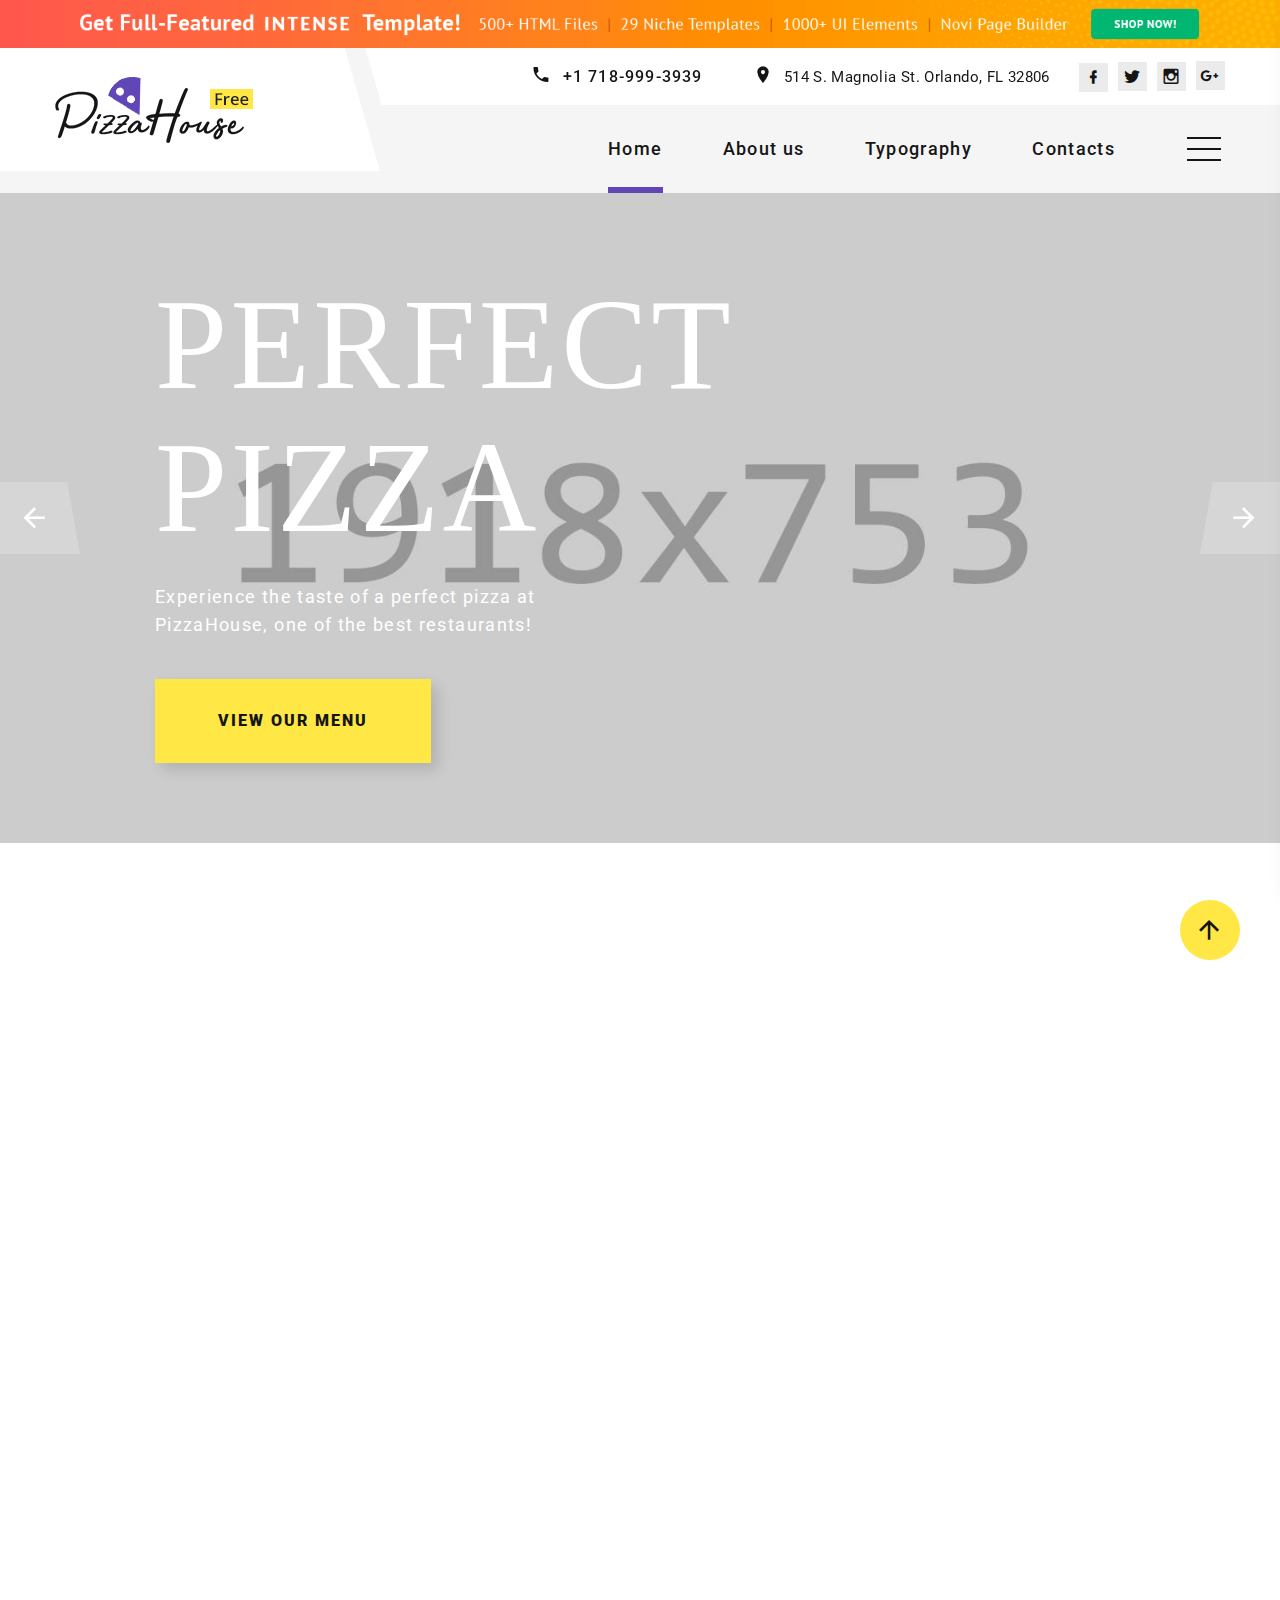
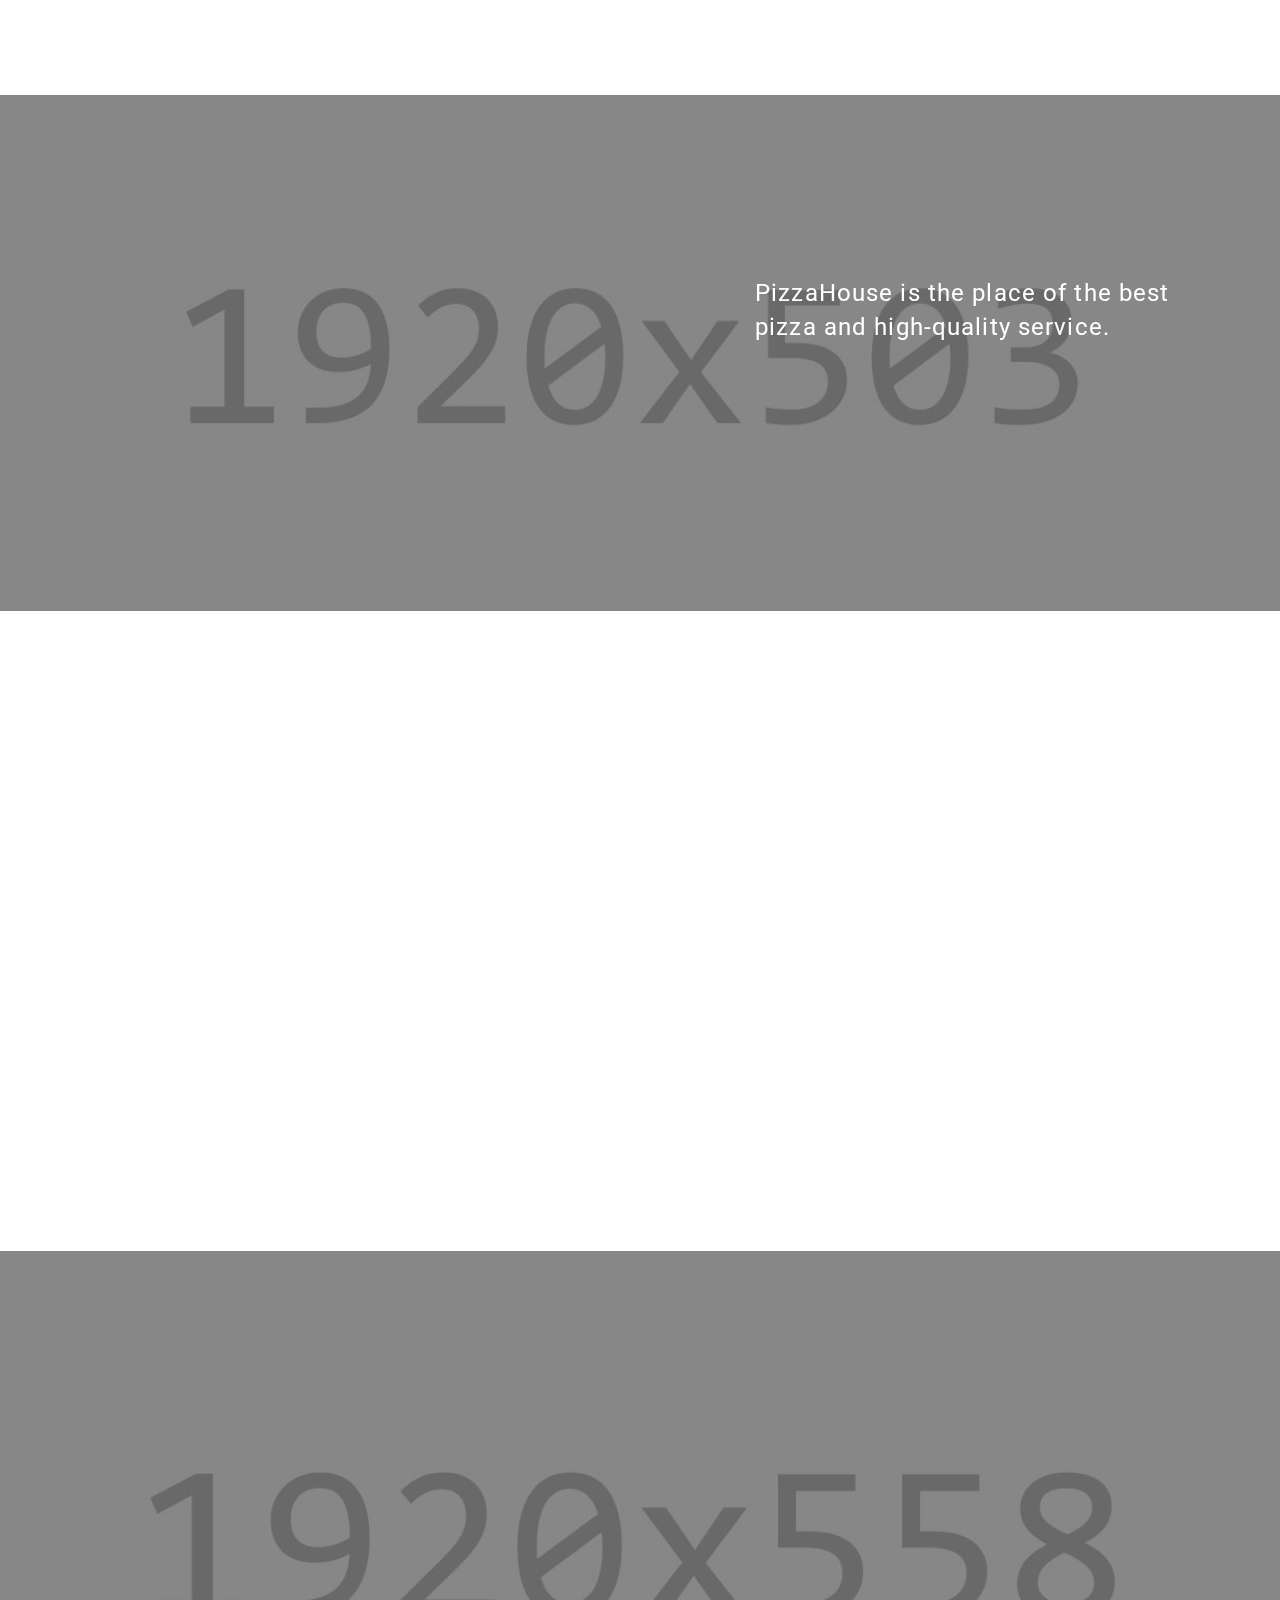
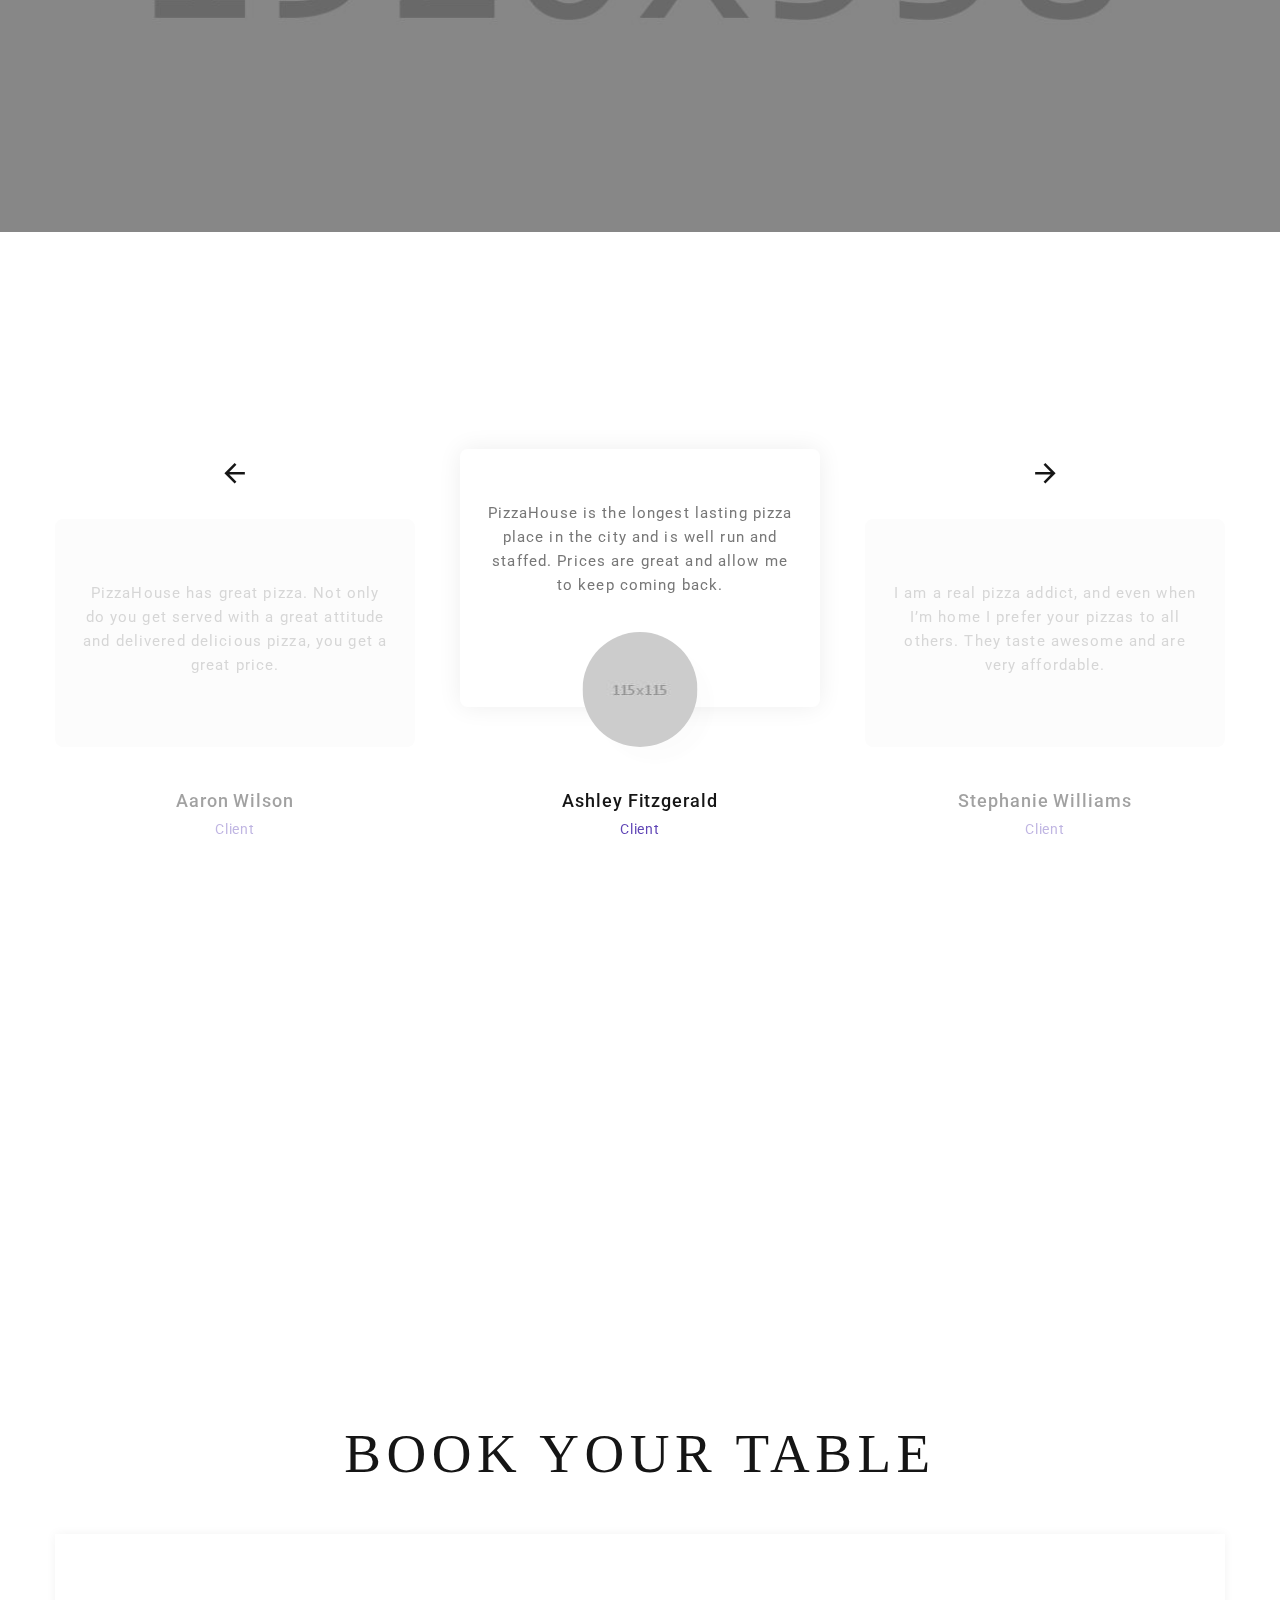
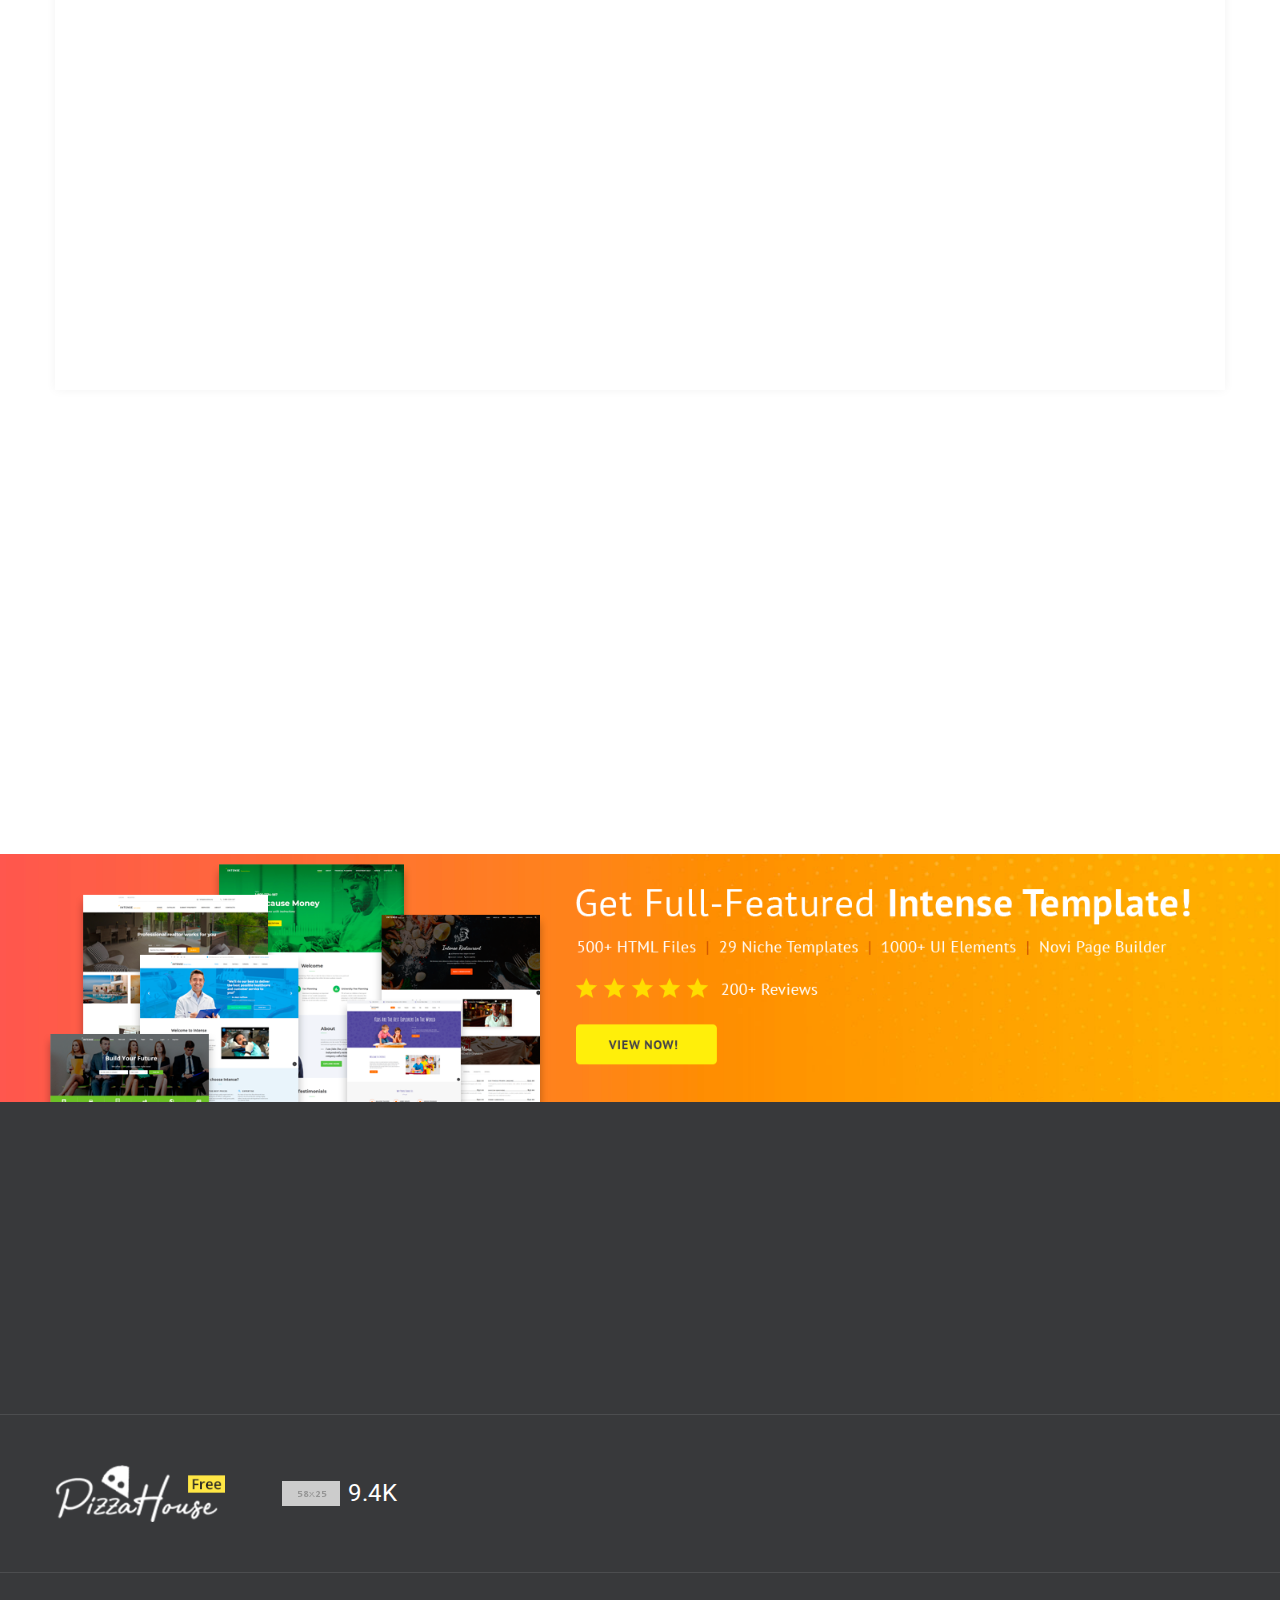
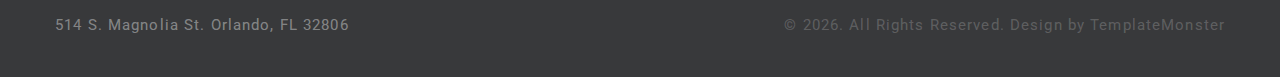
==== index.html @ 94fabd58 "first commit" ====
<!DOCTYPE html>
<html class="wide wow-animation" lang="en">
  <head>
    <title>Home</title>
    <meta name="format-detection" content="telephone=no">
    <meta name="viewport" content="width=device-width, height=device-height, initial-scale=1.0, maximum-scale=1.0, user-scalable=0">
    <meta http-equiv="X-UA-Compatible" content="IE=edge">
    <meta charset="utf-8">
    <link rel="icon" href="images/favicon.ico" type="image/x-icon">
    <!-- Stylesheets-->
    <link rel="stylesheet" type="text/css" href="//fonts.googleapis.com/css?family=Roboto:100,300,300i,400,500,600,700,900%7CRaleway:500">
    <link rel="stylesheet" href="css/bootstrap.css">
    <link rel="stylesheet" href="css/fonts.css">
    <link rel="stylesheet" href="css/style.css">
    <!--[if lt IE 10]>
    <div style="background: #212121; padding: 10px 0; box-shadow: 3px 3px 5px 0 rgba(0,0,0,.3); clear: both; text-align:center; position: relative; z-index:1;"><a href="http://windows.microsoft.com/en-US/internet-explorer/"><img src="images/ie8-panel/warning_bar_0000_us.jpg" border="0" height="42" width="820" alt="You are using an outdated browser. For a faster, safer browsing experience, upgrade for free today."></a></div>
    <script src="js/html5shiv.min.js"></script>
    <![endif]-->
  </head>
  <body>
    <div class="preloader">
      <div class="wrapper-triangle">
        <div class="pen">
          <div class="line-triangle">
            <div class="triangle"></div>
            <div class="triangle"></div>
            <div class="triangle"></div>
            <div class="triangle"></div>
            <div class="triangle"></div>
            <div class="triangle"></div>
            <div class="triangle"></div>
          </div>
          <div class="line-triangle">
            <div class="triangle"></div>
            <div class="triangle"></div>
            <div class="triangle"></div>
            <div class="triangle"></div>
            <div class="triangle"></div>
            <div class="triangle"></div>
            <div class="triangle"></div>
          </div>
          <div class="line-triangle">
            <div class="triangle"></div>
            <div class="triangle"></div>
            <div class="triangle"></div>
            <div class="triangle"></div>
            <div class="triangle"></div>
            <div class="triangle"></div>
            <div class="triangle"></div>
          </div>
        </div>
      </div>
    </div>
    <div class="page">
      <!-- Top Banner--><a class="section section-banner text-center d-none d-xl-block" href="https://www.templatemonster.com/intense-multipurpose-html-template.html" style="background-image: url(images/banner/background-04-1920x60.jpg); background-image: -webkit-image-set( url(images/banner/background-04-1920x60.jpg) 1x, url(images/banner/background-04-3840x120.jpg) 2x )"><img src="images/banner/foreground-04-1600x60.png" srcset="images/banner/foreground-04-1600x60.png 1x, images/banner/foreground-04-3200x120.png 2x" alt="" width="1600" height="310"></a>
      <!-- Page Header-->
      <header class="section page-header">
        <!-- RD Navbar-->
        <div class="rd-navbar-wrap">
          <nav class="rd-navbar rd-navbar-modern" data-layout="rd-navbar-fixed" data-sm-layout="rd-navbar-fixed" data-md-layout="rd-navbar-fixed" data-md-device-layout="rd-navbar-fixed" data-lg-layout="rd-navbar-static" data-lg-device-layout="rd-navbar-fixed" data-xl-layout="rd-navbar-static" data-xl-device-layout="rd-navbar-static" data-xxl-layout="rd-navbar-static" data-xxl-device-layout="rd-navbar-static" data-lg-stick-up-offset="56px" data-xl-stick-up-offset="56px" data-xxl-stick-up-offset="56px" data-lg-stick-up="true" data-xl-stick-up="true" data-xxl-stick-up="true">
            <div class="rd-navbar-inner-outer">
              <div class="rd-navbar-inner">
                <!-- RD Navbar Panel-->
                <div class="rd-navbar-panel">
                  <!-- RD Navbar Toggle-->
                  <button class="rd-navbar-toggle" data-rd-navbar-toggle=".rd-navbar-nav-wrap"><span></span></button>
                  <!-- RD Navbar Brand-->
                  <div class="rd-navbar-brand"><a class="brand" href="index.html"><img class="brand-logo-dark" src="images/logo-198x66.png" alt="" width="198" height="66"/></a></div>
                </div>
                <div class="rd-navbar-right rd-navbar-nav-wrap">
                  <div class="rd-navbar-aside">
                    <ul class="rd-navbar-contacts-2">
                      <li>
                        <div class="unit unit-spacing-xs">
                          <div class="unit-left"><span class="icon mdi mdi-phone"></span></div>
                          <div class="unit-body"><a class="phone" href="tel:#">+1 718-999-3939</a></div>
                        </div>
                      </li>
                      <li>
                        <div class="unit unit-spacing-xs">
                          <div class="unit-left"><span class="icon mdi mdi-map-marker"></span></div>
                          <div class="unit-body"><a class="address" href="#">514 S. Magnolia St. Orlando, FL 32806</a></div>
                        </div>
                      </li>
                    </ul>
                    <ul class="list-share-2">
                      <li><a class="icon mdi mdi-facebook" href="#"></a></li>
                      <li><a class="icon mdi mdi-twitter" href="#"></a></li>
                      <li><a class="icon mdi mdi-instagram" href="#"></a></li>
                      <li><a class="icon mdi mdi-google-plus" href="#"></a></li>
                    </ul>
                  </div>
                  <div class="rd-navbar-main">
                    <!-- RD Navbar Nav-->
                    <ul class="rd-navbar-nav">
                      <li class="rd-nav-item active"><a class="rd-nav-link" href="index.html">Home</a>
                      </li>
                      <li class="rd-nav-item"><a class="rd-nav-link" href="about-us.html">About us</a>
                      </li>
                      <li class="rd-nav-item"><a class="rd-nav-link" href="typography.html">Typography</a>
                      </li>
                      <li class="rd-nav-item"><a class="rd-nav-link" href="contacts.html">Contacts</a>
                      </li>
                    </ul>
                  </div>
                </div>
                <div class="rd-navbar-project-hamburger rd-navbar-project-hamburger-open rd-navbar-fixed-element-1" data-multitoggle=".rd-navbar-inner" data-multitoggle-blur=".rd-navbar-wrap" data-multitoggle-isolate="data-multitoggle-isolate">
                  <div class="project-hamburger"><span class="project-hamburger-arrow"></span><span class="project-hamburger-arrow"></span><span class="project-hamburger-arrow"></span>
                  </div>
                </div>
                <div class="rd-navbar-project">
                  <div class="rd-navbar-project-header">
                    <h5 class="rd-navbar-project-title">Gallery</h5>
                    <div class="rd-navbar-project-hamburger rd-navbar-project-hamburger-close" data-multitoggle=".rd-navbar-inner" data-multitoggle-blur=".rd-navbar-wrap" data-multitoggle-isolate="data-multitoggle-isolate">
                      <div class="project-close"><span></span><span></span></div>
                    </div>
                  </div>
                  <div class="rd-navbar-project-content rd-navbar-content">
                    <div>
                      <div class="row gutters-20" data-lightgallery="group">
                        <div class="col-6">
                          <!-- Thumbnail Creative-->
                          <article class="thumbnail thumbnail-creative"><a href="images/project-1-1200x800-original.jpg" data-lightgallery="item">
                              <div class="thumbnail-creative-figure"><img src="images/project-1-195x164.jpg" alt="" width="195" height="164"/>
                              </div>
                              <div class="thumbnail-creative-caption"><span class="icon thumbnail-creative-icon linearicons-magnifier"></span></div></a></article>
                        </div>
                        <div class="col-6">
                          <!-- Thumbnail Creative-->
                          <article class="thumbnail thumbnail-creative"><a href="images/project-2-1200x800-original.jpg" data-lightgallery="item">
                              <div class="thumbnail-creative-figure"><img src="images/project-2-195x164.jpg" alt="" width="195" height="164"/>
                              </div>
                              <div class="thumbnail-creative-caption"><span class="icon thumbnail-creative-icon linearicons-magnifier"></span></div></a></article>
                        </div>
                        <div class="col-6">
                          <!-- Thumbnail Creative-->
                          <article class="thumbnail thumbnail-creative"><a href="images/project-3-1200x800-original.jpg" data-lightgallery="item">
                              <div class="thumbnail-creative-figure"><img src="images/project-3-195x164.jpg" alt="" width="195" height="164"/>
                              </div>
                              <div class="thumbnail-creative-caption"><span class="icon thumbnail-creative-icon linearicons-magnifier"></span></div></a></article>
                        </div>
                        <div class="col-6">
                          <!-- Thumbnail Creative-->
                          <article class="thumbnail thumbnail-creative"><a href="images/project-4-1200x800-original.jpg" data-lightgallery="item">
                              <div class="thumbnail-creative-figure"><img src="images/project-4-195x164.jpg" alt="" width="195" height="164"/>
                              </div>
                              <div class="thumbnail-creative-caption"><span class="icon thumbnail-creative-icon linearicons-magnifier"></span></div></a></article>
                        </div>
                        <div class="col-6">
                          <!-- Thumbnail Creative-->
                          <article class="thumbnail thumbnail-creative"><a href="images/project-5-1200x800-original.jpg" data-lightgallery="item">
                              <div class="thumbnail-creative-figure"><img src="images/project-5-195x164.jpg" alt="" width="195" height="164"/>
                              </div>
                              <div class="thumbnail-creative-caption"><span class="icon thumbnail-creative-icon linearicons-magnifier"></span></div></a></article>
                        </div>
                        <div class="col-6">
                          <!-- Thumbnail Creative-->
                          <article class="thumbnail thumbnail-creative"><a href="images/project-6-1200x800-original.jpg" data-lightgallery="item">
                              <div class="thumbnail-creative-figure"><img src="images/project-6-195x164.jpg" alt="" width="195" height="164"/>
                              </div>
                              <div class="thumbnail-creative-caption"><span class="icon thumbnail-creative-icon linearicons-magnifier"></span></div></a></article>
                        </div>
                      </div>
                    </div>
                  </div>
                </div>
              </div>
            </div>
          </nav>
        </div>
      </header>
      <!-- Swiper-->
      <section class="section swiper-container swiper-slider swiper-slider-2 swiper-slider-3" data-loop="true" data-autoplay="5000" data-simulate-touch="false" data-slide-effect="fade">
        <div class="swiper-wrapper text-sm-left">
          <div class="swiper-slide context-dark" data-slide-bg="images/slide-1-1920x753.jpg">
            <div class="swiper-slide-caption section-md">
              <div class="container">
                <div class="row">
                  <div class="col-sm-9 col-md-8 col-lg-7 col-xl-7 offset-lg-1 offset-xxl-0">
                    <h1 class="oh swiper-title"><span class="d-inline-block" data-caption-animate="slideInUp" data-caption-delay="0">Perfect pizza</span></h1>
                    <p class="big swiper-text" data-caption-animate="fadeInLeft" data-caption-delay="300">Experience the taste of a perfect pizza at PizzaHouse, one of the best restaurants!</p><a class="button button-lg button-primary button-winona button-shadow-2" href="#" data-caption-animate="fadeInUp" data-caption-delay="300">View our menu</a>
                  </div>
                </div>
              </div>
            </div>
          </div>
          <div class="swiper-slide context-dark" data-slide-bg="images/slide-2-1920x753.jpg">
            <div class="swiper-slide-caption section-md">
              <div class="container">
                <div class="row">
                  <div class="col-sm-8 col-lg-7 offset-lg-1 offset-xxl-0">
                    <h1 class="oh swiper-title"><span class="d-inline-block" data-caption-animate="slideInDown" data-caption-delay="0">Quality ingredients</span></h1>
                    <p class="big swiper-text" data-caption-animate="fadeInRight" data-caption-delay="300">We use only the best ingredients to make one-of-a-kind pizzas for our customers.</p>
                    <div class="button-wrap oh"><a class="button button-lg button-primary button-winona button-shadow-2" href="#" data-caption-animate="slideInUp" data-caption-delay="0">View our menu</a></div>
                  </div>
                </div>
              </div>
            </div>
          </div>
        </div>
        <!-- Swiper Pagination-->
        <div class="swiper-pagination" data-bullet-custom="true"></div>
        <!-- Swiper Navigation-->
        <div class="swiper-button-prev">
          <div class="preview">
            <div class="preview__img"></div>
          </div>
          <div class="swiper-button-arrow"></div>
        </div>
        <div class="swiper-button-next">
          <div class="swiper-button-arrow"></div>
          <div class="preview">
            <div class="preview__img"></div>
          </div>
        </div>
      </section>
      <!-- What We Offer-->
      <section class="section section-md bg-default">
        <div class="container">
          <h3 class="oh-desktop"><span class="d-inline-block wow slideInDown">Our Menu</span></h3>
          <div class="row row-md row-30">
            <div class="col-sm-6 col-lg-4">
              <div class="oh-desktop">
                <!-- Services Terri-->
                <article class="services-terri wow slideInUp">
                  <div class="services-terri-figure"><img src="images/menu-1-370x278.jpg" alt="" width="370" height="278"/>
                  </div>
                  <div class="services-terri-caption"><span class="services-terri-icon linearicons-leaf"></span>
                    <h5 class="services-terri-title"><a href="#">Salads</a></h5>
                  </div>
                </article>
              </div>
            </div>
            <div class="col-sm-6 col-lg-4">
              <div class="oh-desktop">
                <!-- Services Terri-->
                <article class="services-terri wow slideInDown">
                  <div class="services-terri-figure"><img src="images/menu-2-370x278.jpg" alt="" width="370" height="278"/>
                  </div>
                  <div class="services-terri-caption"><span class="services-terri-icon linearicons-pizza"></span>
                    <h5 class="services-terri-title"><a href="#">Pizzas</a></h5>
                  </div>
                </article>
              </div>
            </div>
            <div class="col-sm-6 col-lg-4">
              <div class="oh-desktop">
                <!-- Services Terri-->
                <article class="services-terri wow slideInUp">
                  <div class="services-terri-figure"><img src="images/menu-3-370x278.jpg" alt="" width="370" height="278"/>
                  </div>
                  <div class="services-terri-caption"><span class="services-terri-icon linearicons-hamburger"></span>
                    <h5 class="services-terri-title"><a href="#">Burgers</a></h5>
                  </div>
                </article>
              </div>
            </div>
            <div class="col-sm-6 col-lg-4">
              <div class="oh-desktop">
                <!-- Services Terri-->
                <article class="services-terri wow slideInDown">
                  <div class="services-terri-figure"><img src="images/menu-4-370x278.jpg" alt="" width="370" height="278"/>
                  </div>
                  <div class="services-terri-caption"><span class="services-terri-icon linearicons-ice-cream"></span>
                    <h5 class="services-terri-title"><a href="#">Desserts</a></h5>
                  </div>
                </article>
              </div>
            </div>
            <div class="col-sm-6 col-lg-4">
              <div class="oh-desktop">
                <!-- Services Terri-->
                <article class="services-terri wow slideInUp">
                  <div class="services-terri-figure"><img src="images/menu-5-370x278.jpg" alt="" width="370" height="278"/>
                  </div>
                  <div class="services-terri-caption"><span class="services-terri-icon linearicons-coffee-cup"></span>
                    <h5 class="services-terri-title"><a href="#">Drinks</a></h5>
                  </div>
                </article>
              </div>
            </div>
            <div class="col-sm-6 col-lg-4">
              <div class="oh-desktop">
                <!-- Services Terri-->
                <article class="services-terri wow slideInDown">
                  <div class="services-terri-figure"><img src="images/menu-6-370x278.jpg" alt="" width="370" height="278"/>
                  </div>
                  <div class="services-terri-caption"><span class="services-terri-icon linearicons-steak"></span>
                    <h5 class="services-terri-title"><a href="#">Seafood</a></h5>
                  </div>
                </article>
              </div>
            </div>
          </div>
        </div>
      </section>

      <!-- Section CTA-->
      <section class="primary-overlay section parallax-container" data-parallax-img="images/bg-3.jpg">
        <div class="parallax-content section-xl context-dark text-md-left">
          <div class="container">
            <div class="row justify-content-end">
              <div class="col-sm-8 col-md-7 col-lg-5">
                <div class="cta-modern">
                  <h3 class="cta-modern-title wow fadeInRight">Best atmosphere</h3>
                  <p class="lead">PizzaHouse is the place of the best pizza and high-quality service.</p>
                  <p class="cta-modern-text oh-desktop" data-wow-delay=".1s"><span class="cta-modern-decor wow slideInLeft"></span><span class="d-inline-block wow slideInDown">Ben Smith, Founder</span></p><a class="button button-md button-secondary-2 button-winona wow fadeInUp" href="#" data-wow-delay=".2s">View Our Services</a>
                </div>
              </div>
            </div>
          </div>
        </div>
      </section>

      <!-- Our Shop-->
      <section class="section section-lg bg-default">
        <div class="container">
          <h3 class="oh-desktop"><span class="d-inline-block wow slideInUp">Selected Pizzas</span></h3>
          <div class="row row-lg row-30">
            <div class="col-sm-6 col-lg-4 col-xl-3">
              <!-- Product-->
              <article class="product wow fadeInLeft" data-wow-delay=".15s">
                <div class="product-figure"><img src="images/product-1-161x162.png" alt="" width="161" height="162"/>
                </div>
                <div class="product-rating"><span class="mdi mdi-star"></span><span class="mdi mdi-star"></span><span class="mdi mdi-star"></span><span class="mdi mdi-star"></span><span class="mdi mdi-star text-gray-13"></span>
                </div>
                <h6 class="product-title">Margherita Pizza</h6>
                <div class="product-price-wrap">
                  <div class="product-price">$24.00</div>
                </div>
                <div class="product-button">
                  <div class="button-wrap"><a class="button button-xs button-primary button-winona" href="#">Add to cart</a></div>
                  <div class="button-wrap"><a class="button button-xs button-secondary button-winona" href="#">View Product</a></div>
                </div>
              </article>
            </div>
            <div class="col-sm-6 col-lg-4 col-xl-3">
              <!-- Product-->
              <article class="product wow fadeInLeft" data-wow-delay=".1s">
                <div class="product-figure"><img src="images/product-2-161x162.png" alt="" width="161" height="162"/>
                </div>
                <div class="product-rating"><span class="mdi mdi-star"></span><span class="mdi mdi-star"></span><span class="mdi mdi-star"></span><span class="mdi mdi-star"></span><span class="mdi mdi-star"></span>
                </div>
                <h6 class="product-title">Mushroom Pizza</h6>
                <div class="product-price-wrap">
                  <div class="product-price">$24.00</div>
                </div>
                <div class="product-button">
                  <div class="button-wrap"><a class="button button-xs button-primary button-winona" href="#">Add to cart</a></div>
                  <div class="button-wrap"><a class="button button-xs button-secondary button-winona" href="#">View Product</a></div>
                </div><span class="product-badge product-badge-new">New</span>
              </article>
            </div>
            <div class="col-sm-6 col-lg-4 col-xl-3">
              <!-- Product-->
              <article class="product wow fadeInLeft" data-wow-delay=".05s">
                <div class="product-figure"><img src="images/product-3-161x162.png" alt="" width="161" height="162"/>
                </div>
                <div class="product-rating"><span class="mdi mdi-star"></span><span class="mdi mdi-star"></span><span class="mdi mdi-star"></span><span class="mdi mdi-star"></span><span class="mdi mdi-star text-gray-13"></span>
                </div>
                <h6 class="product-title">Hawaiian Pizza</h6>
                <div class="product-price-wrap">
                  <div class="product-price">$24.00</div>
                </div>
                <div class="product-button">
                  <div class="button-wrap"><a class="button button-xs button-primary button-winona" href="#">Add to cart</a></div>
                  <div class="button-wrap"><a class="button button-xs button-secondary button-winona" href="#">View Product</a></div>
                </div>
              </article>
            </div>
            <div class="col-sm-6 col-lg-4 col-xl-3">
              <!-- Product-->
              <article class="product wow fadeInLeft">
                <div class="product-figure"><img src="images/product-4-161x162.png" alt="" width="161" height="162"/>
                </div>
                <div class="product-rating"><span class="mdi mdi-star"></span><span class="mdi mdi-star"></span><span class="mdi mdi-star"></span><span class="mdi mdi-star"></span><span class="mdi mdi-star"></span>
                </div>
                <h6 class="product-title">Pesto Pizza</h6>
                <div class="product-price-wrap">
                  <div class="product-price product-price-old">$40.00</div>
                  <div class="product-price">$24.00</div>
                </div>
                <div class="product-button">
                  <div class="button-wrap"><a class="button button-xs button-primary button-winona" href="#">Add to cart</a></div>
                  <div class="button-wrap"><a class="button button-xs button-secondary button-winona" href="#">View Product</a></div>
                </div><span class="product-badge product-badge-sale">Sale</span>
              </article>
            </div>
          </div>
        </div>
      </section>

      <!-- Section CTA-->
      <section class="primary-overlay section parallax-container" data-parallax-img="images/bg-4.jpg">
        <div class="parallax-content section-xxl context-dark text-md-left">
          <div class="container">
            <div class="row justify-content-end">
              <div class="col-sm-9 col-md-7 col-lg-5">
                <div class="cta-modern">
                  <h3 class="cta-modern-title cta-modern-title-2 oh-desktop"><span class="d-inline-block wow fadeInLeft">-30% on all salads & drinks</span></h3>
                  <p class="cta-modern-text cta-modern-text-2 oh-desktop" data-wow-delay=".1s"><span class="cta-modern-decor cta-modern-decor-2 wow slideInLeft"></span><span class="d-inline-block wow slideInUp">Taste some of the best PizzaHouse salads!</span></p><a class="button button-lg button-secondary button-winona wow fadeInRight" href="contacts.html" data-wow-delay=".2s">contact us</a>
                </div>
              </div>
            </div>
          </div>
        </div>
      </section>

      <!-- What We Offer-->
      <section class="section section-xl bg-default">
        <div class="container">
          <h3 class="wow fadeInLeft">What People Say</h3>
        </div>
        <div class="container container-style-1">
          <div class="owl-carousel owl-style-12" data-items="1" data-sm-items="2" data-lg-items="3" data-margin="30" data-xl-margin="45" data-autoplay="true" data-nav="true" data-center="true" data-smart-speed="400">
            <!-- Quote Tara-->
            <article class="quote-tara">
              <div class="quote-tara-caption">
                <div class="quote-tara-text">
                  <p class="q">PizzaHouse is the longest lasting pizza place in the city and is well run and staffed. Prices are great and allow me to keep coming back.</p>
                </div>
                <div class="quote-tara-figure"><img src="images/user-6-115x115.jpg" alt="" width="115" height="115"/>
                </div>
              </div>
              <h6 class="quote-tara-author">Ashley Fitzgerald</h6>
              <div class="quote-tara-status">Client</div>
            </article>
            <!-- Quote Tara-->
            <article class="quote-tara">
              <div class="quote-tara-caption">
                <div class="quote-tara-text">
                  <p class="q">I am a real pizza addict, and even when I’m home I prefer your pizzas to all others. They taste awesome and are very affordable.</p>
                </div>
                <div class="quote-tara-figure"><img src="images/user-8-115x115.jpg" alt="" width="115" height="115"/>
                </div>
              </div>
              <h6 class="quote-tara-author">Stephanie Williams</h6>
              <div class="quote-tara-status">Client</div>
            </article>
            <!-- Quote Tara-->
            <article class="quote-tara">
              <div class="quote-tara-caption">
                <div class="quote-tara-text">
                  <p class="q">PizzaHouse has amazing pizza. Not only do you get served with a great attitude, you also get delicious pizza at a great price!</p>
                </div>
                <div class="quote-tara-figure"><img src="images/user-7-115x115.jpg" alt="" width="115" height="115"/>
                </div>
              </div>
              <h6 class="quote-tara-author">Bill Johnson</h6>
              <div class="quote-tara-status">Client</div>
            </article>
            <!-- Quote Tara-->
            <article class="quote-tara">
              <div class="quote-tara-caption">
                <div class="quote-tara-text">
                  <p class="q">PizzaHouse has great pizza. Not only do you get served with a great attitude and delivered delicious pizza, you get a great price.</p>
                </div>
                <div class="quote-tara-figure"><img src="images/user-9-115x115.jpg" alt="" width="115" height="115"/>
                </div>
              </div>
              <h6 class="quote-tara-author">Aaron Wilson</h6>
              <div class="quote-tara-status">Client</div>
            </article>
          </div>
        </div>
      </section>

      <section class="section section-last bg-default">
        <div class="container-fluid container-inset-0 isotope-wrap">
          <div class="row row-10 gutters-10 isotope" data-isotope-layout="masonry" data-isotope-group="gallery" data-lightgallery="group">
            <div class="col-xs-6 col-sm-4 col-xl-2 isotope-item oh-desktop">
              <!-- Thumbnail Mary-->
              <article class="thumbnail thumbnail-mary thumbnail-mary-2 wow slideInLeft"><a class="thumbnail-mary-figure" href="images/gallery-1-1200x800-original.jpg" data-lightgallery="item"><img src="images/gallery-1-310x585.jpg" alt="" width="310" height="585"/></a>
                <div class="thumbnail-mary-caption">
                  <div>
                    <h6 class="thumbnail-mary-title"><a href="#">Best Ingredients</a></h6>
                    <div class="thumbnail-mary-location">Tasty Pizza</div>
                  </div>
                </div>
              </article>
            </div>
            <div class="col-xs-6 col-sm-8 col-xl-4 isotope-item oh-desktop">
              <!-- Thumbnail Mary-->
              <article class="thumbnail thumbnail-mary thumbnail-mary-big wow slideInRight"><a class="thumbnail-mary-figure" href="images/gallery-2-1200x800-original.jpg" data-lightgallery="item"><img src="images/gallery-2-631x587.jpg" alt="" width="631" height="587"/></a>
                <div class="thumbnail-mary-caption">
                  <div>
                    <h6 class="thumbnail-mary-title"><a href="#">Comfortable interior</a></h6>
                    <div class="thumbnail-mary-location">Modern Design</div>
                  </div>
                </div>
              </article>
            </div>
            <div class="col-xs-6 col-sm-4 col-xl-2 isotope-item oh-desktop">
              <!-- Thumbnail Mary-->
              <article class="thumbnail thumbnail-mary thumbnail-mary-2 wow slideInDown"><a class="thumbnail-mary-figure" href="images/gallery-3-1200x800-original.jpg" data-lightgallery="item"><img src="images/gallery-3-311x289.jpg" alt="" width="311" height="289"/></a>
                <div class="thumbnail-mary-caption">
                  <div>
                    <h6 class="thumbnail-mary-title"><a href="#">quality Dishware</a></h6>
                    <div class="thumbnail-mary-location">Top-notch utensils</div>
                  </div>
                </div>
              </article>
            </div>
            <div class="col-xs-6 col-sm-8 col-xl-4 isotope-item oh-desktop">
              <!-- Thumbnail Mary-->
              <article class="thumbnail thumbnail-mary wow slideInUp"><a class="thumbnail-mary-figure" href="images/gallery-4-1200x800-original.jpg" data-lightgallery="item"><img src="images/gallery-4-631x289.jpg" alt="" width="631" height="289"/></a>
                <div class="thumbnail-mary-caption">
                  <div>
                    <h6 class="thumbnail-mary-title"><a href="#">Refreshing cocktails</a></h6>
                    <div class="thumbnail-mary-location">Exclusive selection</div>
                  </div>
                </div>
              </article>
            </div>
            <div class="col-xs-6 col-sm-4 col-xl-2 isotope-item oh-desktop">
              <!-- Thumbnail Mary-->
              <article class="thumbnail thumbnail-mary thumbnail-mary-2 wow slideInUp"><a class="thumbnail-mary-figure" href="images/gallery-5-1200x800-original.jpg" data-lightgallery="item"><img src="images/gallery-5-311x289.jpg" alt="" width="311" height="289"/></a>
                <div class="thumbnail-mary-caption">
                  <div>
                    <h6 class="thumbnail-mary-title"><a href="#">Exotic Salads</a></h6>
                    <div class="thumbnail-mary-location">Summer Taste</div>
                  </div>
                </div>
              </article>
            </div>
            <div class="col-xs-6 col-sm-4 col-xl-2 isotope-item oh-desktop">
              <!-- Thumbnail Mary-->
              <article class="thumbnail thumbnail-mary thumbnail-mary-2 wow slideInRight"><a class="thumbnail-mary-figure" href="images/gallery-6-1200x800-original.jpg" data-lightgallery="item"><img src="images/gallery-6-311x289.jpg" alt="" width="311" height="289"/></a>
                <div class="thumbnail-mary-caption">
                  <div>
                    <h6 class="thumbnail-mary-title"><a href="#">All Types of pizza</a></h6>
                    <div class="thumbnail-mary-location">Special Recipes</div>
                  </div>
                </div>
              </article>
            </div>
            <div class="col-xs-6 col-sm-4 col-xl-2 isotope-item oh-desktop">
              <!-- Thumbnail Mary-->
              <article class="thumbnail thumbnail-mary thumbnail-mary-2 wow slideInLeft"><a class="thumbnail-mary-figure" href="images/gallery-7-1200x800-original.jpg" data-lightgallery="item"><img src="images/gallery-7-311x289.jpg" alt="" width="311" height="289"/></a>
                <div class="thumbnail-mary-caption">
                  <div>
                    <h6 class="thumbnail-mary-title"><a href="#">Diverse menu</a></h6>
                    <div class="thumbnail-mary-location">Pick Your Favorite dish</div>
                  </div>
                </div>
              </article>
            </div>
          </div>
        </div>
      </section>

      <!-- Tell-->
      <section class="section section-sm section-first bg-default">
        <div class="container">
          <h3 class="heading-3">Book your Table</h3>
          <form class="rd-form rd-mailform form-style-1" data-form-output="form-output-global" data-form-type="contact" method="post" action="bat/rd-mailform.php">
            <div class="row row-20 gutters-20">
              <div class="col-md-6 col-lg-4 oh-desktop">
                <div class="form-wrap wow slideInDown">
                  <input class="form-input" id="contact-your-name-6" type="text" name="name" data-constraints="@Required">
                  <label class="form-label" for="contact-your-name-6">Your Name*</label>
                </div>
              </div>
              <div class="col-md-6 col-lg-4 oh-desktop">
                <div class="form-wrap wow slideInUp">
                  <input class="form-input" id="contact-email-6" type="email" name="email" data-constraints="@Email @Required">
                  <label class="form-label" for="contact-email-6">Your E-mail*</label>
                </div>
              </div>
              <div class="col-lg-4 oh-desktop">
                <div class="form-wrap wow slideInDown">
                  <!--Select 2-->
                  <select class="form-input" data-minimum-results-for-search="Infinity" data-constraints="@Required">
                    <option value="1">Select a Service</option>
                    <option value="2">Dine-In</option>
                    <option value="3">Carry-Out</option>
                    <option value="4">Event Catering</option>
                  </select>
                </div>
              </div>
              <div class="col-12">
                <div class="form-wrap wow fadeIn">
                  <label class="form-label" for="contact-message-6">Message</label>
                  <textarea class="form-input textarea-lg" id="contact-message-6" name="message" data-constraints="@Required"></textarea>
                </div>
              </div>
            </div>
            <div class="group-custom-1 group-middle oh-desktop">
              <button class="button button-lg button-primary button-winona wow fadeInRight" type="submit">Send message</button>
              <!-- Quote Classic-->
              <article class="quote-classic quote-classic-3 wow slideInDown">
                <div class="quote-classic-text">
                  <p class="q">Please reserve your table at least 1 day in advance.</p>
                </div>
              </article>
            </div>
          </form>
        </div>
      </section>

      <!-- Section Services  Last section-->
      <section class="section section-sm bg-default">
        <div class="container">
          <div class="owl-carousel owl-style-11 dots-style-2" data-items="1" data-sm-items="1" data-lg-items="2" data-xl-items="4" data-margin="30" data-dots="true" data-mouse-drag="true" data-rtl="true">
            <article class="box-icon-megan wow fadeInUp">
              <div class="box-icon-megan-header">
                <div class="box-icon-megan-icon linearicons-bag"></div>
              </div>
              <h5 class="box-icon-megan-title"><a href="#">Free Delivery</a></h5>
              <p class="box-icon-megan-text">If you order more than 3 pizzas, we will gladly deliver them to you for free.</p>
            </article>
            <article class="box-icon-megan wow fadeInUp" data-wow-delay=".05s">
              <div class="box-icon-megan-header">
                <div class="box-icon-megan-icon linearicons-map2"></div>
              </div>
              <h5 class="box-icon-megan-title"><a href="#">Convenient Location</a></h5>
              <p class="box-icon-megan-text">Our pizzeria is situated in the downtown and is very easy to reach even on weekends.</p>
            </article>
            <article class="box-icon-megan wow fadeInUp" data-wow-delay=".1s">
              <div class="box-icon-megan-header">
                <div class="box-icon-megan-icon linearicons-radar"></div>
              </div>
              <h5 class="box-icon-megan-title"><a href="#">Free Wi-Fi</a></h5>
              <p class="box-icon-megan-text">We have free Wi-Fi available to all clients and visitors of our pizzeria.</p>
            </article>
            <article class="box-icon-megan wow fadeInUp" data-wow-delay=".15s">
              <div class="box-icon-megan-header">
                <div class="box-icon-megan-icon linearicons-thumbs-up"></div>
              </div>
              <h5 class="box-icon-megan-title"><a href="#">Best Service</a></h5>
              <p class="box-icon-megan-text">The client is our #1 priority as we deliver top-notch customer service.</p>
            </article>
          </div>
        </div>
      </section>

      <!-- Bottom Banner--><a class="section section-banner" href="https://www.templatemonster.com/intense-multipurpose-html-template.html" style="background-image: url(images/banner/background-03-1920x310.jpg); background-image: -webkit-image-set( url(images/banner/background-03-1920x310.jpg) 1x, url(images/banner/background-03-3840x620.jpg) 2x )"><img src="images/banner/foreground-03-1600x310.png" srcset="images/banner/foreground-03-1600x310.png 1x, images/banner/foreground-03-3200x620.png 2x" alt="" width="1600" height="310"></a>
      <!-- Page Footer-->
      <footer class="section footer-modern context-dark footer-modern-2">
        <div class="footer-modern-line">
          <div class="container">
            <div class="row row-50">
              <div class="col-md-6 col-lg-4">
                <h5 class="footer-modern-title oh-desktop"><span class="d-inline-block wow slideInLeft">What We Offer</span></h5>
                <ul class="footer-modern-list d-inline-block d-sm-block wow fadeInUp">
                  <li><a href="#">Pizzas</a></li>
                  <li><a href="#">Burgers</a></li>
                  <li><a href="#">Salads</a></li>
                  <li><a href="#">Drinks</a></li>
                  <li><a href="#">Seafood</a></li>
                  <li><a href="#">Drinks</a></li>
                </ul>
              </div>
              <div class="col-md-6 col-lg-4 col-xl-3">
                <h5 class="footer-modern-title oh-desktop"><span class="d-inline-block wow slideInLeft">Information</span></h5>
                <ul class="footer-modern-list d-inline-block d-sm-block wow fadeInUp">
                  <li><a href="about-us.html">About us</a></li>
                  <li><a href="#">Latest News</a></li>
                  <li><a href="#">Our Menu</a></li>
                  <li><a href="#">FAQ</a></li>
                  <li><a href="#">Shop</a></li>
                  <li><a href="contacts.html">Contact Us</a></li>
                </ul>
              </div>
              <div class="col-lg-4 col-xl-5">
                <h5 class="footer-modern-title oh-desktop"><span class="d-inline-block wow slideInLeft">Newsletter</span></h5>
                <p class="wow fadeInRight">Sign up today for the latest news and updates.</p>
                <!-- RD Mailform-->
                <form class="rd-form rd-mailform rd-form-inline rd-form-inline-sm oh-desktop" data-form-output="form-output-global" data-form-type="subscribe" method="post" action="bat/rd-mailform.php">
                  <div class="form-wrap wow slideInUp">
                    <input class="form-input" id="subscribe-form-2-email" type="email" name="email" data-constraints="@Email @Required"/>
                    <label class="form-label" for="subscribe-form-2-email">Enter your E-mail</label>
                  </div>
                  <div class="form-button form-button-2 wow slideInRight">
                    <button class="button button-sm button-icon-3 button-primary button-winona" type="submit"><span class="d-none d-xl-inline-block">Subscribe</span><span class="icon mdi mdi-telegram d-xl-none"></span></button>
                  </div>
                </form>
              </div>
            </div>
          </div>
        </div>
        <div class="footer-modern-line-2">
          <div class="container">
            <div class="row row-30 align-items-center">
              <div class="col-sm-6 col-md-7 col-lg-4 col-xl-4">
                <div class="row row-30 align-items-center text-lg-center">
                  <div class="col-md-7 col-xl-6"><a class="brand" href="index.html"><img src="images/logo-inverse-198x66.png" alt="" width="198" height="66"/></a></div>
                  <div class="col-md-5 col-xl-6">
                    <div class="iso-1"><span><img src="images/like-icon-58x25.png" alt="" width="58" height="25"/></span><span class="iso-1-big">9.4k</span></div>
                  </div>
                </div>
              </div>
              <div class="col-sm-6 col-md-12 col-lg-8 col-xl-8 oh-desktop">
                <div class="group-xmd group-sm-justify">
                  <div class="footer-modern-contacts wow slideInUp">
                    <div class="unit unit-spacing-sm align-items-center">
                      <div class="unit-left"><span class="icon icon-24 mdi mdi-phone"></span></div>
                      <div class="unit-body"><a class="phone" href="tel:#">+1 718-999-3939</a></div>
                    </div>
                  </div>
                  <div class="footer-modern-contacts wow slideInDown">
                    <div class="unit unit-spacing-sm align-items-center">
                      <div class="unit-left"><span class="icon mdi mdi-email"></span></div>
                      <div class="unit-body"><a class="mail" href="mailto:#">info@demolink.org</a></div>
                    </div>
                  </div>
                  <div class="wow slideInRight">
                    <ul class="list-inline footer-social-list footer-social-list-2 footer-social-list-3">
                      <li><a class="icon mdi mdi-facebook" href="#"></a></li>
                      <li><a class="icon mdi mdi-twitter" href="#"></a></li>
                      <li><a class="icon mdi mdi-instagram" href="#"></a></li>
                      <li><a class="icon mdi mdi-google-plus" href="#"></a></li>
                    </ul>
                  </div>
                </div>
              </div>
            </div>
          </div>
        </div>
        <div class="footer-modern-line-3">
          <div class="container">
            <div class="row row-10 justify-content-between">
              <div class="col-md-6"><span>514 S. Magnolia St. Orlando, FL 32806</span></div>
              <div class="col-md-auto">
                <!-- Rights-->
                <p class="rights"><span>&copy;&nbsp;</span><span class="copyright-year"></span><span></span><span>.&nbsp;</span><span>All Rights Reserved.</span><span> Design&nbsp;by&nbsp;<a href="https://www.templatemonster.com">TemplateMonster</a></span></p>
              </div>
            </div>
          </div>
        </div>
      </footer>
    </div>
    <!-- Global Mailform Output-->
    <div class="snackbars" id="form-output-global"></div>
    <!-- Javascript-->
    <script src="js/core.min.js"></script>
    <script src="js/script.js"></script>
    <!-- coded by Himic-->
  </body>
</html>
---- css/fonts.css ----
/*
*
* Fonts
*//*
*
* Font Awesome Icons 4.7.0
* --------------------------------------------------
*/@font-face {	font-family: 'FontAwesome';	src: url("../fonts/fontawesome-webfont.eot?v=4.7.0");	src: url("../fonts/fontawesome-webfont.eot?#iefix&v=4.7.0") format("embedded-opentype"), url("../fonts/fontawesome-webfont.woff2?v=4.7.0") format("woff2"), url("../fonts/fontawesome-webfont.woff?v=4.7.0") format("woff"), url("../fonts/fontawesome-webfont.ttf?v=4.7.0") format("truetype"), url("../fonts/fontawesome-webfont.svg?v=4.7.0#fontawesomeregular") format("svg");	font-weight: normal;	font-style: normal;}.fa {	display: inline-block;	font-family: 'FontAwesome';	font-size: inherit;	text-rendering: auto;	-webkit-font-smoothing: antialiased;	-moz-osx-font-smoothing: grayscale;}[class*='fa-']:before {	font-weight: 400;	font-family: 'FontAwesome';}/* makes the font 33% larger relative to the icon container */.fa-lg {	font-size: 1.33333333em;	line-height: 0.75em;	vertical-align: -15%;}.fa-2x {	font-size: 2em;}.fa-3x {	font-size: 3em;}.fa-4x {	font-size: 4em;}.fa-5x {	font-size: 5em;}.fa-fw {	width: 1.28571429em;	text-align: center;}.fa-ul {	padding-left: 0;	margin-left: 2.14285714em;	list-style-type: none;}.fa-ul > li {	position: relative;}.fa-li {	position: absolute;	left: -2.14285714em;	width: 2.14285714em;	top: 0.14285714em;	text-align: center;}.fa-li.fa-lg {	left: -1.85714286em;}.fa-border {	padding: .2em .25em .15em;	border: solid 0.08em #eeeeee;	border-radius: .1em;}.fa-pull-left {	float: left;}.fa-pull-right {	float: right;}.fa.fa-pull-left {	margin-right: .3em;}.fa.fa-pull-right {	margin-left: .3em;}/* Deprecated as of 4.4.0 */.pull-right {	float: right;}.pull-left {	float: left;}.fa.pull-left {	margin-right: .3em;}.fa.pull-right {	margin-left: .3em;}.fa-spin {	-webkit-animation: fa-spin 2s infinite linear;	animation: fa-spin 2s infinite linear;}.fa-pulse {	-webkit-animation: fa-spin 1s infinite steps(8);	animation: fa-spin 1s infinite steps(8);}@-webkit-keyframes fa-spin {	0% {		-webkit-transform: rotate(0deg);		transform: rotate(0deg);	}	100% {		-webkit-transform: rotate(359deg);		transform: rotate(359deg);	}}@keyframes fa-spin {	0% {		-webkit-transform: rotate(0deg);		transform: rotate(0deg);	}	100% {		-webkit-transform: rotate(359deg);		transform: rotate(359deg);	}}.fa-rotate-90 {	-ms-filter: "progid:DXImageTransform.Microsoft.BasicImage(rotation=1)";	-webkit-transform: rotate(90deg);	-ms-transform: rotate(90deg);	transform: rotate(90deg);}.fa-rotate-180 {	-ms-filter: "progid:DXImageTransform.Microsoft.BasicImage(rotation=2)";	-webkit-transform: rotate(180deg);	-ms-transform: rotate(180deg);	transform: rotate(180deg);}.fa-rotate-270 {	-ms-filter: "progid:DXImageTransform.Microsoft.BasicImage(rotation=3)";	-webkit-transform: rotate(270deg);	-ms-transform: rotate(270deg);	transform: rotate(270deg);}.fa-flip-horizontal {	-ms-filter: "progid:DXImageTransform.Microsoft.BasicImage(rotation=0, mirror=1)";	-webkit-transform: scale(-1, 1);	-ms-transform: scale(-1, 1);	transform: scale(-1, 1);}.fa-flip-vertical {	-ms-filter: "progid:DXImageTransform.Microsoft.BasicImage(rotation=2, mirror=1)";	-webkit-transform: scale(1, -1);	-ms-transform: scale(1, -1);	transform: scale(1, -1);}:root .fa-rotate-90,:root .fa-rotate-180,:root .fa-rotate-270,:root .fa-flip-horizontal,:root .fa-flip-vertical {	filter: none;}.fa-stack {	position: relative;	display: inline-block;	width: 2em;	height: 2em;	line-height: 2em;	vertical-align: middle;}.fa-stack-1x,.fa-stack-2x {	position: absolute;	left: 0;	width: 100%;	text-align: center;}.fa-stack-1x {	line-height: inherit;}.fa-stack-2x {	font-size: 2em;}.fa-inverse {	color: #ffffff;}/* Font Awesome uses the Unicode Private Use Area (PUA) to ensure screen
   readers do not read off random characters that represent icons */.fa-glass:before {	content: "\f000";}.fa-music:before {	content: "\f001";}.fa-search:before {	content: "\f002";}.fa-envelope-o:before {	content: "\f003";}.fa-heart:before {	content: "\f004";}.fa-star:before {	content: "\f005";}.fa-star-o:before {	content: "\f006";}.fa-user:before {	content: "\f007";}.fa-film:before {	content: "\f008";}.fa-th-large:before {	content: "\f009";}.fa-th:before {	content: "\f00a";}.fa-th-list:before {	content: "\f00b";}.fa-check:before {	content: "\f00c";}.fa-remove:before,.fa-close:before,.fa-times:before {	content: "\f00d";}.fa-search-plus:before {	content: "\f00e";}.fa-search-minus:before {	content: "\f010";}.fa-power-off:before {	content: "\f011";}.fa-signal:before {	content: "\f012";}.fa-gear:before,.fa-cog:before {	content: "\f013";}.fa-trash-o:before {	content: "\f014";}.fa-home:before {	content: "\f015";}.fa-file-o:before {	content: "\f016";}.fa-clock-o:before {	content: "\f017";}.fa-road:before {	content: "\f018";}.fa-download:before {	content: "\f019";}.fa-arrow-circle-o-down:before {	content: "\f01a";}.fa-arrow-circle-o-up:before {	content: "\f01b";}.fa-inbox:before {	content: "\f01c";}.fa-play-circle-o:before {	content: "\f01d";}.fa-rotate-right:before,.fa-repeat:before {	content: "\f01e";}.fa-refresh:before {	content: "\f021";}.fa-list-alt:before {	content: "\f022";}.fa-lock:before {	content: "\f023";}.fa-flag:before {	content: "\f024";}.fa-headphones:before {	content: "\f025";}.fa-volume-off:before {	content: "\f026";}.fa-volume-down:before {	content: "\f027";}.fa-volume-up:before {	content: "\f028";}.fa-qrcode:before {	content: "\f029";}.fa-barcode:before {	content: "\f02a";}.fa-tag:before {	content: "\f02b";}.fa-tags:before {	content: "\f02c";}.fa-book:before {	content: "\f02d";}.fa-bookmark:before {	content: "\f02e";}.fa-print:before {	content: "\f02f";}.fa-camera:before {	content: "\f030";}.fa-font:before {	content: "\f031";}.fa-bold:before {	content: "\f032";}.fa-italic:before {	content: "\f033";}.fa-text-height:before {	content: "\f034";}.fa-text-width:before {	content: "\f035";}.fa-align-left:before {	content: "\f036";}.fa-align-center:before {	content: "\f037";}.fa-align-right:before {	content: "\f038";}.fa-align-justify:before {	content: "\f039";}.fa-list:before {	content: "\f03a";}.fa-dedent:before,.fa-outdent:before {	content: "\f03b";}.fa-indent:before {	content: "\f03c";}.fa-video-camera:before {	content: "\f03d";}.fa-photo:before,.fa-image:before,.fa-picture-o:before {	content: "\f03e";}.fa-pencil:before {	content: "\f040";}.fa-map-marker:before {	content: "\f041";}.fa-adjust:before {	content: "\f042";}.fa-tint:before {	content: "\f043";}.fa-edit:before,.fa-pencil-square-o:before {	content: "\f044";}.fa-share-square-o:before {	content: "\f045";}.fa-check-square-o:before {	content: "\f046";}.fa-arrows:before {	content: "\f047";}.fa-step-backward:before {	content: "\f048";}.fa-fast-backward:before {	content: "\f049";}.fa-backward:before {	content: "\f04a";}.fa-play:before {	content: "\f04b";}.fa-pause:before {	content: "\f04c";}.fa-stop:before {	content: "\f04d";}.fa-forward:before {	content: "\f04e";}.fa-fast-forward:before {	content: "\f050";}.fa-step-forward:before {	content: "\f051";}.fa-eject:before {	content: "\f052";}.fa-chevron-left:before {	content: "\f053";}.fa-chevron-right:before {	content: "\f054";}.fa-plus-circle:before {	content: "\f055";}.fa-minus-circle:before {	content: "\f056";}.fa-times-circle:before {	content: "\f057";}.fa-check-circle:before {	content: "\f058";}.fa-question-circle:before {	content: "\f059";}.fa-info-circle:before {	content: "\f05a";}.fa-crosshairs:before {	content: "\f05b";}.fa-times-circle-o:before {	content: "\f05c";}.fa-check-circle-o:before {	content: "\f05d";}.fa-ban:before {	content: "\f05e";}.fa-arrow-left:before {	content: "\f060";}.fa-arrow-right:before {	content: "\f061";}.fa-arrow-up:before {	content: "\f062";}.fa-arrow-down:before {	content: "\f063";}.fa-mail-forward:before,.fa-share:before {	content: "\f064";}.fa-expand:before {	content: "\f065";}.fa-compress:before {	content: "\f066";}.fa-plus:before {	content: "\f067";}.fa-minus:before {	content: "\f068";}.fa-asterisk:before {	content: "\f069";}.fa-exclamation-circle:before {	content: "\f06a";}.fa-gift:before {	content: "\f06b";}.fa-leaf:before {	content: "\f06c";}.fa-fire:before {	content: "\f06d";}.fa-eye:before {	content: "\f06e";}.fa-eye-slash:before {	content: "\f070";}.fa-warning:before,.fa-exclamation-triangle:before {	content: "\f071";}.fa-plane:before {	content: "\f072";}.fa-calendar:before {	content: "\f073";}.fa-random:before {	content: "\f074";}.fa-comment:before {	content: "\f075";}.fa-magnet:before {	content: "\f076";}.fa-chevron-up:before {	content: "\f077";}.fa-chevron-down:before {	content: "\f078";}.fa-retweet:before {	content: "\f079";}.fa-shopping-cart:before {	content: "\f07a";}.fa-folder:before {	content: "\f07b";}.fa-folder-open:before {	content: "\f07c";}.fa-arrows-v:before {	content: "\f07d";}.fa-arrows-h:before {	content: "\f07e";}.fa-bar-chart-o:before,.fa-bar-chart:before {	content: "\f080";}.fa-twitter-square:before {	content: "\f081";}.fa-facebook-square:before {	content: "\f082";}.fa-camera-retro:before {	content: "\f083";}.fa-key:before {	content: "\f084";}.fa-gears:before,.fa-cogs:before {	content: "\f085";}.fa-comments:before {	content: "\f086";}.fa-thumbs-o-up:before {	content: "\f087";}.fa-thumbs-o-down:before {	content: "\f088";}.fa-star-half:before {	content: "\f089";}.fa-heart-o:before {	content: "\f08a";}.fa-sign-out:before {	content: "\f08b";}.fa-linkedin-square:before {	content: "\f08c";}.fa-thumb-tack:before {	content: "\f08d";}.fa-external-link:before {	content: "\f08e";}.fa-sign-in:before {	content: "\f090";}.fa-trophy:before {	content: "\f091";}.fa-github-square:before {	content: "\f092";}.fa-upload:before {	content: "\f093";}.fa-lemon-o:before {	content: "\f094";}.fa-phone:before {	content: "\f095";}.fa-square-o:before {	content: "\f096";}.fa-bookmark-o:before {	content: "\f097";}.fa-phone-square:before {	content: "\f098";}.fa-twitter:before {	content: "\f099";}.fa-facebook-f:before,.fa-facebook:before {	content: "\f09a";}.fa-github:before {	content: "\f09b";}.fa-unlock:before {	content: "\f09c";}.fa-credit-card:before {	content: "\f09d";}.fa-feed:before,.fa-rss:before {	content: "\f09e";}.fa-hdd-o:before {	content: "\f0a0";}.fa-bullhorn:before {	content: "\f0a1";}.fa-bell:before {	content: "\f0f3";}.fa-certificate:before {	content: "\f0a3";}.fa-hand-o-right:before {	content: "\f0a4";}.fa-hand-o-left:before {	content: "\f0a5";}.fa-hand-o-up:before {	content: "\f0a6";}.fa-hand-o-down:before {	content: "\f0a7";}.fa-arrow-circle-left:before {	content: "\f0a8";}.fa-arrow-circle-right:before {	content: "\f0a9";}.fa-arrow-circle-up:before {	content: "\f0aa";}.fa-arrow-circle-down:before {	content: "\f0ab";}.fa-globe:before {	content: "\f0ac";}.fa-wrench:before {	content: "\f0ad";}.fa-tasks:before {	content: "\f0ae";}.fa-filter:before {	content: "\f0b0";}.fa-briefcase:before {	content: "\f0b1";}.fa-arrows-alt:before {	content: "\f0b2";}.fa-group:before,.fa-users:before {	content: "\f0c0";}.fa-chain:before,.fa-link:before {	content: "\f0c1";}.fa-cloud:before {	content: "\f0c2";}.fa-flask:before {	content: "\f0c3";}.fa-cut:before,.fa-scissors:before {	content: "\f0c4";}.fa-copy:before,.fa-files-o:before {	content: "\f0c5";}.fa-paperclip:before {	content: "\f0c6";}.fa-save:before,.fa-floppy-o:before {	content: "\f0c7";}.fa-square:before {	content: "\f0c8";}.fa-navicon:before,.fa-reorder:before,.fa-bars:before {	content: "\f0c9";}.fa-list-ul:before {	content: "\f0ca";}.fa-list-ol:before {	content: "\f0cb";}.fa-strikethrough:before {	content: "\f0cc";}.fa-underline:before {	content: "\f0cd";}.fa-table:before {	content: "\f0ce";}.fa-magic:before {	content: "\f0d0";}.fa-truck:before {	content: "\f0d1";}.fa-pinterest:before {	content: "\f0d2";}.fa-pinterest-square:before {	content: "\f0d3";}.fa-google-plus-square:before {	content: "\f0d4";}.fa-google-plus:before {	content: "\f0d5";}.fa-money:before {	content: "\f0d6";}.fa-caret-down:before {	content: "\f0d7";}.fa-caret-up:before {	content: "\f0d8";}.fa-caret-left:before {	content: "\f0d9";}.fa-caret-right:before {	content: "\f0da";}.fa-columns:before {	content: "\f0db";}.fa-unsorted:before,.fa-sort:before {	content: "\f0dc";}.fa-sort-down:before,.fa-sort-desc:before {	content: "\f0dd";}.fa-sort-up:before,.fa-sort-asc:before {	content: "\f0de";}.fa-envelope:before {	content: "\f0e0";}.fa-linkedin:before {	content: "\f0e1";}.fa-rotate-left:before,.fa-undo:before {	content: "\f0e2";}.fa-legal:before,.fa-gavel:before {	content: "\f0e3";}.fa-dashboard:before,.fa-tachometer:before {	content: "\f0e4";}.fa-comment-o:before {	content: "\f0e5";}.fa-comments-o:before {	content: "\f0e6";}.fa-flash:before,.fa-bolt:before {	content: "\f0e7";}.fa-sitemap:before {	content: "\f0e8";}.fa-umbrella:before {	content: "\f0e9";}.fa-paste:before,.fa-clipboard:before {	content: "\f0ea";}.fa-lightbulb-o:before {	content: "\f0eb";}.fa-exchange:before {	content: "\f0ec";}.fa-cloud-download:before {	content: "\f0ed";}.fa-cloud-upload:before {	content: "\f0ee";}.fa-user-md:before {	content: "\f0f0";}.fa-stethoscope:before {	content: "\f0f1";}.fa-suitcase:before {	content: "\f0f2";}.fa-bell-o:before {	content: "\f0a2";}.fa-coffee:before {	content: "\f0f4";}.fa-cutlery:before {	content: "\f0f5";}.fa-file-text-o:before {	content: "\f0f6";}.fa-building-o:before {	content: "\f0f7";}.fa-hospital-o:before {	content: "\f0f8";}.fa-ambulance:before {	content: "\f0f9";}.fa-medkit:before {	content: "\f0fa";}.fa-fighter-jet:before {	content: "\f0fb";}.fa-beer:before {	content: "\f0fc";}.fa-h-square:before {	content: "\f0fd";}.fa-plus-square:before {	content: "\f0fe";}.fa-angle-double-left:before {	content: "\f100";}.fa-angle-double-right:before {	content: "\f101";}.fa-angle-double-up:before {	content: "\f102";}.fa-angle-double-down:before {	content: "\f103";}.fa-angle-left:before {	content: "\f104";}.fa-angle-right:before {	content: "\f105";}.fa-angle-up:before {	content: "\f106";}.fa-angle-down:before {	content: "\f107";}.fa-desktop:before {	content: "\f108";}.fa-laptop:before {	content: "\f109";}.fa-tablet:before {	content: "\f10a";}.fa-mobile-phone:before,.fa-mobile:before {	content: "\f10b";}.fa-circle-o:before {	content: "\f10c";}.fa-quote-left:before {	content: "\f10d";}.fa-quote-right:before {	content: "\f10e";}.fa-spinner:before {	content: "\f110";}.fa-circle:before {	content: "\f111";}.fa-mail-reply:before,.fa-reply:before {	content: "\f112";}.fa-github-alt:before {	content: "\f113";}.fa-folder-o:before {	content: "\f114";}.fa-folder-open-o:before {	content: "\f115";}.fa-smile-o:before {	content: "\f118";}.fa-frown-o:before {	content: "\f119";}.fa-meh-o:before {	content: "\f11a";}.fa-gamepad:before {	content: "\f11b";}.fa-keyboard-o:before {	content: "\f11c";}.fa-flag-o:before {	content: "\f11d";}.fa-flag-checkered:before {	content: "\f11e";}.fa-terminal:before {	content: "\f120";}.fa-code:before {	content: "\f121";}.fa-mail-reply-all:before,.fa-reply-all:before {	content: "\f122";}.fa-star-half-empty:before,.fa-star-half-full:before,.fa-star-half-o:before {	content: "\f123";}.fa-location-arrow:before {	content: "\f124";}.fa-crop:before {	content: "\f125";}.fa-code-fork:before {	content: "\f126";}.fa-unlink:before,.fa-chain-broken:before {	content: "\f127";}.fa-question:before {	content: "\f128";}.fa-info:before {	content: "\f129";}.fa-exclamation:before {	content: "\f12a";}.fa-superscript:before {	content: "\f12b";}.fa-subscript:before {	content: "\f12c";}.fa-eraser:before {	content: "\f12d";}.fa-puzzle-piece:before {	content: "\f12e";}.fa-microphone:before {	content: "\f130";}.fa-microphone-slash:before {	content: "\f131";}.fa-shield:before {	content: "\f132";}.fa-calendar-o:before {	content: "\f133";}.fa-fire-extinguisher:before {	content: "\f134";}.fa-rocket:before {	content: "\f135";}.fa-maxcdn:before {	content: "\f136";}.fa-chevron-circle-left:before {	content: "\f137";}.fa-chevron-circle-right:before {	content: "\f138";}.fa-chevron-circle-up:before {	content: "\f139";}.fa-chevron-circle-down:before {	content: "\f13a";}.fa-html5:before {	content: "\f13b";}.fa-css3:before {	content: "\f13c";}.fa-anchor:before {	content: "\f13d";}.fa-unlock-alt:before {	content: "\f13e";}.fa-bullseye:before {	content: "\f140";}.fa-ellipsis-h:before {	content: "\f141";}.fa-ellipsis-v:before {	content: "\f142";}.fa-rss-square:before {	content: "\f143";}.fa-play-circle:before {	content: "\f144";}.fa-ticket:before {	content: "\f145";}.fa-minus-square:before {	content: "\f146";}.fa-minus-square-o:before {	content: "\f147";}.fa-level-up:before {	content: "\f148";}.fa-level-down:before {	content: "\f149";}.fa-check-square:before {	content: "\f14a";}.fa-pencil-square:before {	content: "\f14b";}.fa-external-link-square:before {	content: "\f14c";}.fa-share-square:before {	content: "\f14d";}.fa-compass:before {	content: "\f14e";}.fa-toggle-down:before,.fa-caret-square-o-down:before {	content: "\f150";}.fa-toggle-up:before,.fa-caret-square-o-up:before {	content: "\f151";}.fa-toggle-right:before,.fa-caret-square-o-right:before {	content: "\f152";}.fa-euro:before,.fa-eur:before {	content: "\f153";}.fa-gbp:before {	content: "\f154";}.fa-dollar:before,.fa-usd:before {	content: "\f155";}.fa-rupee:before,.fa-inr:before {	content: "\f156";}.fa-cny:before,.fa-rmb:before,.fa-yen:before,.fa-jpy:before {	content: "\f157";}.fa-ruble:before,.fa-rouble:before,.fa-rub:before {	content: "\f158";}.fa-won:before,.fa-krw:before {	content: "\f159";}.fa-bitcoin:before,.fa-btc:before {	content: "\f15a";}.fa-file:before {	content: "\f15b";}.fa-file-text:before {	content: "\f15c";}.fa-sort-alpha-asc:before {	content: "\f15d";}.fa-sort-alpha-desc:before {	content: "\f15e";}.fa-sort-amount-asc:before {	content: "\f160";}.fa-sort-amount-desc:before {	content: "\f161";}.fa-sort-numeric-asc:before {	content: "\f162";}.fa-sort-numeric-desc:before {	content: "\f163";}.fa-thumbs-up:before {	content: "\f164";}.fa-thumbs-down:before {	content: "\f165";}.fa-youtube-square:before {	content: "\f166";}.fa-youtube:before {	content: "\f167";}.fa-xing:before {	content: "\f168";}.fa-xing-square:before {	content: "\f169";}.fa-youtube-play:before {	content: "\f16a";}.fa-dropbox:before {	content: "\f16b";}.fa-stack-overflow:before {	content: "\f16c";}.fa-instagram:before {	content: "\f16d";}.fa-flickr:before {	content: "\f16e";}.fa-adn:before {	content: "\f170";}.fa-bitbucket:before {	content: "\f171";}.fa-bitbucket-square:before {	content: "\f172";}.fa-tumblr:before {	content: "\f173";}.fa-tumblr-square:before {	content: "\f174";}.fa-long-arrow-down:before {	content: "\f175";}.fa-long-arrow-up:before {	content: "\f176";}.fa-long-arrow-left:before {	content: "\f177";}.fa-long-arrow-right:before {	content: "\f178";}.fa-apple:before {	content: "\f179";}.fa-windows:before {	content: "\f17a";}.fa-android:before {	content: "\f17b";}.fa-linux:before {	content: "\f17c";}.fa-dribbble:before {	content: "\f17d";}.fa-skype:before {	content: "\f17e";}.fa-foursquare:before {	content: "\f180";}.fa-trello:before {	content: "\f181";}.fa-female:before {	content: "\f182";}.fa-male:before {	content: "\f183";}.fa-gittip:before,.fa-gratipay:before {	content: "\f184";}.fa-sun-o:before {	content: "\f185";}.fa-moon-o:before {	content: "\f186";}.fa-archive:before {	content: "\f187";}.fa-bug:before {	content: "\f188";}.fa-vk:before {	content: "\f189";}.fa-weibo:before {	content: "\f18a";}.fa-renren:before {	content: "\f18b";}.fa-pagelines:before {	content: "\f18c";}.fa-stack-exchange:before {	content: "\f18d";}.fa-arrow-circle-o-right:before {	content: "\f18e";}.fa-arrow-circle-o-left:before {	content: "\f190";}.fa-toggle-left:before,.fa-caret-square-o-left:before {	content: "\f191";}.fa-dot-circle-o:before {	content: "\f192";}.fa-wheelchair:before {	content: "\f193";}.fa-vimeo-square:before {	content: "\f194";}.fa-turkish-lira:before,.fa-try:before {	content: "\f195";}.fa-plus-square-o:before {	content: "\f196";}.fa-space-shuttle:before {	content: "\f197";}.fa-slack:before {	content: "\f198";}.fa-envelope-square:before {	content: "\f199";}.fa-wordpress:before {	content: "\f19a";}.fa-openid:before {	content: "\f19b";}.fa-institution:before,.fa-bank:before,.fa-university:before {	content: "\f19c";}.fa-mortar-board:before,.fa-graduation-cap:before {	content: "\f19d";}.fa-yahoo:before {	content: "\f19e";}.fa-google:before {	content: "\f1a0";}.fa-reddit:before {	content: "\f1a1";}.fa-reddit-square:before {	content: "\f1a2";}.fa-stumbleupon-circle:before {	content: "\f1a3";}.fa-stumbleupon:before {	content: "\f1a4";}.fa-delicious:before {	content: "\f1a5";}.fa-digg:before {	content: "\f1a6";}.fa-pied-piper-pp:before {	content: "\f1a7";}.fa-pied-piper-alt:before {	content: "\f1a8";}.fa-drupal:before {	content: "\f1a9";}.fa-joomla:before {	content: "\f1aa";}.fa-language:before {	content: "\f1ab";}.fa-fax:before {	content: "\f1ac";}.fa-building:before {	content: "\f1ad";}.fa-child:before {	content: "\f1ae";}.fa-paw:before {	content: "\f1b0";}.fa-spoon:before {	content: "\f1b1";}.fa-cube:before {	content: "\f1b2";}.fa-cubes:before {	content: "\f1b3";}.fa-behance:before {	content: "\f1b4";}.fa-behance-square:before {	content: "\f1b5";}.fa-steam:before {	content: "\f1b6";}.fa-steam-square:before {	content: "\f1b7";}.fa-recycle:before {	content: "\f1b8";}.fa-automobile:before,.fa-car:before {	content: "\f1b9";}.fa-cab:before,.fa-taxi:before {	content: "\f1ba";}.fa-tree:before {	content: "\f1bb";}.fa-spotify:before {	content: "\f1bc";}.fa-deviantart:before {	content: "\f1bd";}.fa-soundcloud:before {	content: "\f1be";}.fa-database:before {	content: "\f1c0";}.fa-file-pdf-o:before {	content: "\f1c1";}.fa-file-word-o:before {	content: "\f1c2";}.fa-file-excel-o:before {	content: "\f1c3";}.fa-file-powerpoint-o:before {	content: "\f1c4";}.fa-file-photo-o:before,.fa-file-picture-o:before,.fa-file-image-o:before {	content: "\f1c5";}.fa-file-zip-o:before,.fa-file-archive-o:before {	content: "\f1c6";}.fa-file-sound-o:before,.fa-file-audio-o:before {	content: "\f1c7";}.fa-file-movie-o:before,.fa-file-video-o:before {	content: "\f1c8";}.fa-file-code-o:before {	content: "\f1c9";}.fa-vine:before {	content: "\f1ca";}.fa-codepen:before {	content: "\f1cb";}.fa-jsfiddle:before {	content: "\f1cc";}.fa-life-bouy:before,.fa-life-buoy:before,.fa-life-saver:before,.fa-support:before,.fa-life-ring:before {	content: "\f1cd";}.fa-circle-o-notch:before {	content: "\f1ce";}.fa-ra:before,.fa-resistance:before,.fa-rebel:before {	content: "\f1d0";}.fa-ge:before,.fa-empire:before {	content: "\f1d1";}.fa-git-square:before {	content: "\f1d2";}.fa-git:before {	content: "\f1d3";}.fa-y-combinator-square:before,.fa-yc-square:before,.fa-hacker-news:before {	content: "\f1d4";}.fa-tencent-weibo:before {	content: "\f1d5";}.fa-qq:before {	content: "\f1d6";}.fa-wechat:before,.fa-weixin:before {	content: "\f1d7";}.fa-send:before,.fa-paper-plane:before {	content: "\f1d8";}.fa-send-o:before,.fa-paper-plane-o:before {	content: "\f1d9";}.fa-history:before {	content: "\f1da";}.fa-circle-thin:before {	content: "\f1db";}.fa-header:before {	content: "\f1dc";}.fa-paragraph:before {	content: "\f1dd";}.fa-sliders:before {	content: "\f1de";}.fa-share-alt:before {	content: "\f1e0";}.fa-share-alt-square:before {	content: "\f1e1";}.fa-bomb:before {	content: "\f1e2";}.fa-soccer-ball-o:before,.fa-futbol-o:before {	content: "\f1e3";}.fa-tty:before {	content: "\f1e4";}.fa-binoculars:before {	content: "\f1e5";}.fa-plug:before {	content: "\f1e6";}.fa-slideshare:before {	content: "\f1e7";}.fa-twitch:before {	content: "\f1e8";}.fa-yelp:before {	content: "\f1e9";}.fa-newspaper-o:before {	content: "\f1ea";}.fa-wifi:before {	content: "\f1eb";}.fa-calculator:before {	content: "\f1ec";}.fa-paypal:before {	content: "\f1ed";}.fa-google-wallet:before {	content: "\f1ee";}.fa-cc-visa:before {	content: "\f1f0";}.fa-cc-mastercard:before {	content: "\f1f1";}.fa-cc-discover:before {	content: "\f1f2";}.fa-cc-amex:before {	content: "\f1f3";}.fa-cc-paypal:before {	content: "\f1f4";}.fa-cc-stripe:before {	content: "\f1f5";}.fa-bell-slash:before {	content: "\f1f6";}.fa-bell-slash-o:before {	content: "\f1f7";}.fa-trash:before {	content: "\f1f8";}.fa-copyright:before {	content: "\f1f9";}.fa-at:before {	content: "\f1fa";}.fa-eyedropper:before {	content: "\f1fb";}.fa-paint-brush:before {	content: "\f1fc";}.fa-birthday-cake:before {	content: "\f1fd";}.fa-area-chart:before {	content: "\f1fe";}.fa-pie-chart:before {	content: "\f200";}.fa-line-chart:before {	content: "\f201";}.fa-lastfm:before {	content: "\f202";}.fa-lastfm-square:before {	content: "\f203";}.fa-toggle-off:before {	content: "\f204";}.fa-toggle-on:before {	content: "\f205";}.fa-bicycle:before {	content: "\f206";}.fa-bus:before {	content: "\f207";}.fa-ioxhost:before {	content: "\f208";}.fa-angellist:before {	content: "\f209";}.fa-cc:before {	content: "\f20a";}.fa-shekel:before,.fa-sheqel:before,.fa-ils:before {	content: "\f20b";}.fa-meanpath:before {	content: "\f20c";}.fa-buysellads:before {	content: "\f20d";}.fa-connectdevelop:before {	content: "\f20e";}.fa-dashcube:before {	content: "\f210";}.fa-forumbee:before {	content: "\f211";}.fa-leanpub:before {	content: "\f212";}.fa-sellsy:before {	content: "\f213";}.fa-shirtsinbulk:before {	content: "\f214";}.fa-simplybuilt:before {	content: "\f215";}.fa-skyatlas:before {	content: "\f216";}.fa-cart-plus:before {	content: "\f217";}.fa-cart-arrow-down:before {	content: "\f218";}.fa-diamond:before {	content: "\f219";}.fa-ship:before {	content: "\f21a";}.fa-user-secret:before {	content: "\f21b";}.fa-motorcycle:before {	content: "\f21c";}.fa-street-view:before {	content: "\f21d";}.fa-heartbeat:before {	content: "\f21e";}.fa-venus:before {	content: "\f221";}.fa-mars:before {	content: "\f222";}.fa-mercury:before {	content: "\f223";}.fa-intersex:before,.fa-transgender:before {	content: "\f224";}.fa-transgender-alt:before {	content: "\f225";}.fa-venus-double:before {	content: "\f226";}.fa-mars-double:before {	content: "\f227";}.fa-venus-mars:before {	content: "\f228";}.fa-mars-stroke:before {	content: "\f229";}.fa-mars-stroke-v:before {	content: "\f22a";}.fa-mars-stroke-h:before {	content: "\f22b";}.fa-neuter:before {	content: "\f22c";}.fa-genderless:before {	content: "\f22d";}.fa-facebook-official:before {	content: "\f230";}.fa-pinterest-p:before {	content: "\f231";}.fa-whatsapp:before {	content: "\f232";}.fa-server:before {	content: "\f233";}.fa-user-plus:before {	content: "\f234";}.fa-user-times:before {	content: "\f235";}.fa-hotel:before,.fa-bed:before {	content: "\f236";}.fa-viacoin:before {	content: "\f237";}.fa-train:before {	content: "\f238";}.fa-subway:before {	content: "\f239";}.fa-medium:before {	content: "\f23a";}.fa-yc:before,.fa-y-combinator:before {	content: "\f23b";}.fa-optin-monster:before {	content: "\f23c";}.fa-opencart:before {	content: "\f23d";}.fa-expeditedssl:before {	content: "\f23e";}.fa-battery-4:before,.fa-battery:before,.fa-battery-full:before {	content: "\f240";}.fa-battery-3:before,.fa-battery-three-quarters:before {	content: "\f241";}.fa-battery-2:before,.fa-battery-half:before {	content: "\f242";}.fa-battery-1:before,.fa-battery-quarter:before {	content: "\f243";}.fa-battery-0:before,.fa-battery-empty:before {	content: "\f244";}.fa-mouse-pointer:before {	content: "\f245";}.fa-i-cursor:before {	content: "\f246";}.fa-object-group:before {	content: "\f247";}.fa-object-ungroup:before {	content: "\f248";}.fa-sticky-note:before {	content: "\f249";}.fa-sticky-note-o:before {	content: "\f24a";}.fa-cc-jcb:before {	content: "\f24b";}.fa-cc-diners-club:before {	content: "\f24c";}.fa-clone:before {	content: "\f24d";}.fa-balance-scale:before {	content: "\f24e";}.fa-hourglass-o:before {	content: "\f250";}.fa-hourglass-1:before,.fa-hourglass-start:before {	content: "\f251";}.fa-hourglass-2:before,.fa-hourglass-half:before {	content: "\f252";}.fa-hourglass-3:before,.fa-hourglass-end:before {	content: "\f253";}.fa-hourglass:before {	content: "\f254";}.fa-hand-grab-o:before,.fa-hand-rock-o:before {	content: "\f255";}.fa-hand-stop-o:before,.fa-hand-paper-o:before {	content: "\f256";}.fa-hand-scissors-o:before {	content: "\f257";}.fa-hand-lizard-o:before {	content: "\f258";}.fa-hand-spock-o:before {	content: "\f259";}.fa-hand-pointer-o:before {	content: "\f25a";}.fa-hand-peace-o:before {	content: "\f25b";}.fa-trademark:before {	content: "\f25c";}.fa-registered:before {	content: "\f25d";}.fa-creative-commons:before {	content: "\f25e";}.fa-gg:before {	content: "\f260";}.fa-gg-circle:before {	content: "\f261";}.fa-tripadvisor:before {	content: "\f262";}.fa-odnoklassniki:before {	content: "\f263";}.fa-odnoklassniki-square:before {	content: "\f264";}.fa-get-pocket:before {	content: "\f265";}.fa-wikipedia-w:before {	content: "\f266";}.fa-safari:before {	content: "\f267";}.fa-chrome:before {	content: "\f268";}.fa-firefox:before {	content: "\f269";}.fa-opera:before {	content: "\f26a";}.fa-internet-explorer:before {	content: "\f26b";}.fa-tv:before,.fa-television:before {	content: "\f26c";}.fa-contao:before {	content: "\f26d";}.fa-500px:before {	content: "\f26e";}.fa-amazon:before {	content: "\f270";}.fa-calendar-plus-o:before {	content: "\f271";}.fa-calendar-minus-o:before {	content: "\f272";}.fa-calendar-times-o:before {	content: "\f273";}.fa-calendar-check-o:before {	content: "\f274";}.fa-industry:before {	content: "\f275";}.fa-map-pin:before {	content: "\f276";}.fa-map-signs:before {	content: "\f277";}.fa-map-o:before {	content: "\f278";}.fa-map:before {	content: "\f279";}.fa-commenting:before {	content: "\f27a";}.fa-commenting-o:before {	content: "\f27b";}.fa-houzz:before {	content: "\f27c";}.fa-vimeo:before {	content: "\f27d";}.fa-black-tie:before {	content: "\f27e";}.fa-fonticons:before {	content: "\f280";}.fa-reddit-alien:before {	content: "\f281";}.fa-edge:before {	content: "\f282";}.fa-credit-card-alt:before {	content: "\f283";}.fa-codiepie:before {	content: "\f284";}.fa-modx:before {	content: "\f285";}.fa-fort-awesome:before {	content: "\f286";}.fa-usb:before {	content: "\f287";}.fa-product-hunt:before {	content: "\f288";}.fa-mixcloud:before {	content: "\f289";}.fa-scribd:before {	content: "\f28a";}.fa-pause-circle:before {	content: "\f28b";}.fa-pause-circle-o:before {	content: "\f28c";}.fa-stop-circle:before {	content: "\f28d";}.fa-stop-circle-o:before {	content: "\f28e";}.fa-shopping-bag:before {	content: "\f290";}.fa-shopping-basket:before {	content: "\f291";}.fa-hashtag:before {	content: "\f292";}.fa-bluetooth:before {	content: "\f293";}.fa-bluetooth-b:before {	content: "\f294";}.fa-percent:before {	content: "\f295";}.fa-gitlab:before {	content: "\f296";}.fa-wpbeginner:before {	content: "\f297";}.fa-wpforms:before {	content: "\f298";}.fa-envira:before {	content: "\f299";}.fa-universal-access:before {	content: "\f29a";}.fa-wheelchair-alt:before {	content: "\f29b";}.fa-question-circle-o:before {	content: "\f29c";}.fa-blind:before {	content: "\f29d";}.fa-audio-description:before {	content: "\f29e";}.fa-volume-control-phone:before {	content: "\f2a0";}.fa-braille:before {	content: "\f2a1";}.fa-assistive-listening-systems:before {	content: "\f2a2";}.fa-asl-interpreting:before,.fa-american-sign-language-interpreting:before {	content: "\f2a3";}.fa-deafness:before,.fa-hard-of-hearing:before,.fa-deaf:before {	content: "\f2a4";}.fa-glide:before {	content: "\f2a5";}.fa-glide-g:before {	content: "\f2a6";}.fa-signing:before,.fa-sign-language:before {	content: "\f2a7";}.fa-low-vision:before {	content: "\f2a8";}.fa-viadeo:before {	content: "\f2a9";}.fa-viadeo-square:before {	content: "\f2aa";}.fa-snapchat:before {	content: "\f2ab";}.fa-snapchat-ghost:before {	content: "\f2ac";}.fa-snapchat-square:before {	content: "\f2ad";}.fa-pied-piper:before {	content: "\f2ae";}.fa-first-order:before {	content: "\f2b0";}.fa-yoast:before {	content: "\f2b1";}.fa-themeisle:before {	content: "\f2b2";}.fa-google-plus-circle:before,.fa-google-plus-official:before {	content: "\f2b3";}.fa-fa:before,.fa-font-awesome:before {	content: "\f2b4";}.fa-handshake-o:before {	content: "\f2b5";}.fa-envelope-open:before {	content: "\f2b6";}.fa-envelope-open-o:before {	content: "\f2b7";}.fa-linode:before {	content: "\f2b8";}.fa-address-book:before {	content: "\f2b9";}.fa-address-book-o:before {	content: "\f2ba";}.fa-vcard:before,.fa-address-card:before {	content: "\f2bb";}.fa-vcard-o:before,.fa-address-card-o:before {	content: "\f2bc";}.fa-user-circle:before {	content: "\f2bd";}.fa-user-circle-o:before {	content: "\f2be";}.fa-user-o:before {	content: "\f2c0";}.fa-id-badge:before {	content: "\f2c1";}.fa-drivers-license:before,.fa-id-card:before {	content: "\f2c2";}.fa-drivers-license-o:before,.fa-id-card-o:before {	content: "\f2c3";}.fa-quora:before {	content: "\f2c4";}.fa-free-code-camp:before {	content: "\f2c5";}.fa-telegram:before {	content: "\f2c6";}.fa-thermometer-4:before,.fa-thermometer:before,.fa-thermometer-full:before {	content: "\f2c7";}.fa-thermometer-3:before,.fa-thermometer-three-quarters:before {	content: "\f2c8";}.fa-thermometer-2:before,.fa-thermometer-half:before {	content: "\f2c9";}.fa-thermometer-1:before,.fa-thermometer-quarter:before {	content: "\f2ca";}.fa-thermometer-0:before,.fa-thermometer-empty:before {	content: "\f2cb";}.fa-shower:before {	content: "\f2cc";}.fa-bathtub:before,.fa-s15:before,.fa-bath:before {	content: "\f2cd";}.fa-podcast:before {	content: "\f2ce";}.fa-window-maximize:before {	content: "\f2d0";}.fa-window-minimize:before {	content: "\f2d1";}.fa-window-restore:before {	content: "\f2d2";}.fa-times-rectangle:before,.fa-window-close:before {	content: "\f2d3";}.fa-times-rectangle-o:before,.fa-window-close-o:before {	content: "\f2d4";}.fa-bandcamp:before {	content: "\f2d5";}.fa-grav:before {	content: "\f2d6";}.fa-etsy:before {	content: "\f2d7";}.fa-imdb:before {	content: "\f2d8";}.fa-ravelry:before {	content: "\f2d9";}.fa-eercast:before {	content: "\f2da";}.fa-microchip:before {	content: "\f2db";}.fa-snowflake-o:before {	content: "\f2dc";}.fa-superpowers:before {	content: "\f2dd";}.fa-wpexplorer:before {	content: "\f2de";}.fa-meetup:before {	content: "\f2e0";}.sr-only {	position: absolute;	width: 1px;	height: 1px;	padding: 0;	margin: -1px;	overflow: hidden;	clip: rect(0, 0, 0, 0);	border: 0;}.sr-only-focusable:active,.sr-only-focusable:focus {	position: static;	width: auto;	height: auto;	margin: 0;	overflow: visible;	clip: auto;}/*
*
* Material Design Icons
* --------------------------------------------------
*/@font-face {	font-family: "Material Design Icons";	src: url("../fonts/materialdesignicons-webfont.eot?v=1.4.57");	src: url("../fonts/materialdesignicons-webfont.eot?#iefix&v=1.4.57") format("embedded-opentype"), url("../fonts/materialdesignicons-webfont.woff2?v=1.4.57") format("woff2"), url("../fonts/materialdesignicons-webfont.woff?v=1.4.57") format("woff"), url("../fonts/materialdesignicons-webfont.ttf?v=1.4.57") format("truetype"), url("../fonts/materialdesignicons-webfont.svg?v=1.4.57#materialdesigniconsregular") format("svg");	font-weight: normal;	font-style: normal;}.mdi {	display: inline-block;	font: normal normal normal 24px/1 "Material Design Icons";	font-size: inherit;	text-rendering: auto;	-webkit-font-smoothing: antialiased;	-moz-osx-font-smoothing: grayscale;	transform: translate(0, 0);}.mdi-access-point:before {	content: "\f101";}.mdi-access-point-network:before {	content: "\f102";}.mdi-account:before {	content: "\f103";}.mdi-account-alert:before {	content: "\f104";}.mdi-account-box:before {	content: "\f105";}.mdi-account-box-outline:before {	content: "\f106";}.mdi-account-check:before {	content: "\f107";}.mdi-account-circle:before {	content: "\f108";}.mdi-account-convert:before {	content: "\f109";}.mdi-account-key:before {	content: "\f10a";}.mdi-account-location:before {	content: "\f10b";}.mdi-account-minus:before {	content: "\f10c";}.mdi-account-multiple:before {	content: "\f10d";}.mdi-account-multiple-outline:before {	content: "\f10e";}.mdi-account-multiple-plus:before {	content: "\f10f";}.mdi-account-network:before {	content: "\f110";}.mdi-account-off:before {	content: "\f111";}.mdi-account-outline:before {	content: "\f112";}.mdi-account-plus:before {	content: "\f113";}.mdi-account-remove:before {	content: "\f114";}.mdi-account-search:before {	content: "\f115";}.mdi-account-star:before {	content: "\f116";}.mdi-account-star-variant:before {	content: "\f117";}.mdi-account-switch:before {	content: "\f118";}.mdi-adjust:before {	content: "\f119";}.mdi-air-conditioner:before {	content: "\f11a";}.mdi-airballoon:before {	content: "\f11b";}.mdi-airplane:before {	content: "\f11c";}.mdi-airplane-off:before {	content: "\f11d";}.mdi-airplay:before {	content: "\f11e";}.mdi-alarm:before {	content: "\f11f";}.mdi-alarm-check:before {	content: "\f120";}.mdi-alarm-multiple:before {	content: "\f121";}.mdi-alarm-off:before {	content: "\f122";}.mdi-alarm-plus:before {	content: "\f123";}.mdi-album:before {	content: "\f124";}.mdi-alert:before {	content: "\f125";}.mdi-alert-box:before {	content: "\f126";}.mdi-alert-circle:before {	content: "\f127";}.mdi-alert-octagon:before {	content: "\f128";}.mdi-alert-outline:before {	content: "\f129";}.mdi-alpha:before {	content: "\f12a";}.mdi-alphabetical:before {	content: "\f12b";}.mdi-amazon:before {	content: "\f12c";}.mdi-amazon-clouddrive:before {	content: "\f12d";}.mdi-ambulance:before {	content: "\f12e";}.mdi-anchor:before {	content: "\f12f";}.mdi-android:before {	content: "\f130";}.mdi-android-debug-bridge:before {	content: "\f131";}.mdi-android-studio:before {	content: "\f132";}.mdi-apple:before {	content: "\f133";}.mdi-apple-finder:before {	content: "\f134";}.mdi-apple-ios:before {	content: "\f135";}.mdi-apple-mobileme:before {	content: "\f136";}.mdi-apple-safari:before {	content: "\f137";}.mdi-appnet:before {	content: "\f138";}.mdi-apps:before {	content: "\f139";}.mdi-archive:before {	content: "\f13a";}.mdi-arrange-bring-forward:before {	content: "\f13b";}.mdi-arrange-bring-to-front:before {	content: "\f13c";}.mdi-arrange-send-backward:before {	content: "\f13d";}.mdi-arrange-send-to-back:before {	content: "\f13e";}.mdi-arrow-all:before {	content: "\f13f";}.mdi-arrow-bottom-drop-circle:before {	content: "\f140";}.mdi-arrow-bottom-left:before {	content: "\f141";}.mdi-arrow-bottom-right:before {	content: "\f142";}.mdi-arrow-collapse:before {	content: "\f143";}.mdi-arrow-down:before {	content: "\f144";}.mdi-arrow-down-bold:before {	content: "\f145";}.mdi-arrow-down-bold-circle:before {	content: "\f146";}.mdi-arrow-down-bold-circle-outline:before {	content: "\f147";}.mdi-arrow-down-bold-hexagon-outline:before {	content: "\f148";}.mdi-arrow-expand:before {	content: "\f149";}.mdi-arrow-left:before {	content: "\f14a";}.mdi-arrow-left-bold:before {	content: "\f14b";}.mdi-arrow-left-bold-circle:before {	content: "\f14c";}.mdi-arrow-left-bold-circle-outline:before {	content: "\f14d";}.mdi-arrow-left-bold-hexagon-outline:before {	content: "\f14e";}.mdi-arrow-right:before {	content: "\f14f";}.mdi-arrow-right-bold:before {	content: "\f150";}.mdi-arrow-right-bold-circle:before {	content: "\f151";}.mdi-arrow-right-bold-circle-outline:before {	content: "\f152";}.mdi-arrow-right-bold-hexagon-outline:before {	content: "\f153";}.mdi-arrow-top-left:before {	content: "\f154";}.mdi-arrow-top-right:before {	content: "\f155";}.mdi-arrow-up:before {	content: "\f156";}.mdi-arrow-up-bold:before {	content: "\f157";}.mdi-arrow-up-bold-circle:before {	content: "\f158";}.mdi-arrow-up-bold-circle-outline:before {	content: "\f159";}.mdi-arrow-up-bold-hexagon-outline:before {	content: "\f15a";}.mdi-assistant:before {	content: "\f15b";}.mdi-at:before {	content: "\f15c";}.mdi-attachment:before {	content: "\f15d";}.mdi-audiobook:before {	content: "\f15e";}.mdi-auto-fix:before {	content: "\f15f";}.mdi-auto-upload:before {	content: "\f160";}.mdi-autorenew:before {	content: "\f161";}.mdi-av-timer:before {	content: "\f162";}.mdi-baby:before {	content: "\f163";}.mdi-backburger:before {	content: "\f164";}.mdi-backspace:before {	content: "\f165";}.mdi-backup-restore:before {	content: "\f166";}.mdi-bank:before {	content: "\f167";}.mdi-barcode:before {	content: "\f168";}.mdi-barcode-scan:before {	content: "\f169";}.mdi-barley:before {	content: "\f16a";}.mdi-barrel:before {	content: "\f16b";}.mdi-basecamp:before {	content: "\f16c";}.mdi-basket:before {	content: "\f16d";}.mdi-basket-fill:before {	content: "\f16e";}.mdi-basket-unfill:before {	content: "\f16f";}.mdi-battery:before {	content: "\f170";}.mdi-battery-10:before {	content: "\f171";}.mdi-battery-20:before {	content: "\f172";}.mdi-battery-30:before {	content: "\f173";}.mdi-battery-40:before {	content: "\f174";}.mdi-battery-50:before {	content: "\f175";}.mdi-battery-60:before {	content: "\f176";}.mdi-battery-70:before {	content: "\f177";}.mdi-battery-80:before {	content: "\f178";}.mdi-battery-90:before {	content: "\f179";}.mdi-battery-alert:before {	content: "\f17a";}.mdi-battery-charging:before {	content: "\f17b";}.mdi-battery-charging-100:before {	content: "\f17c";}.mdi-battery-charging-20:before {	content: "\f17d";}.mdi-battery-charging-30:before {	content: "\f17e";}.mdi-battery-charging-40:before {	content: "\f17f";}.mdi-battery-charging-60:before {	content: "\f180";}.mdi-battery-charging-80:before {	content: "\f181";}.mdi-battery-charging-90:before {	content: "\f182";}.mdi-battery-minus:before {	content: "\f183";}.mdi-battery-negative:before {	content: "\f184";}.mdi-battery-outline:before {	content: "\f185";}.mdi-battery-plus:before {	content: "\f186";}.mdi-battery-positive:before {	content: "\f187";}.mdi-battery-unknown:before {	content: "\f188";}.mdi-beach:before {	content: "\f189";}.mdi-beaker:before {	content: "\f18a";}.mdi-beaker-empty:before {	content: "\f18b";}.mdi-beaker-empty-outline:before {	content: "\f18c";}.mdi-beaker-outline:before {	content: "\f18d";}.mdi-beats:before {	content: "\f18e";}.mdi-beer:before {	content: "\f18f";}.mdi-behance:before {	content: "\f190";}.mdi-bell:before {	content: "\f191";}.mdi-bell-off:before {	content: "\f192";}.mdi-bell-outline:before {	content: "\f193";}.mdi-bell-plus:before {	content: "\f194";}.mdi-bell-ring:before {	content: "\f195";}.mdi-bell-ring-outline:before {	content: "\f196";}.mdi-bell-sleep:before {	content: "\f197";}.mdi-beta:before {	content: "\f198";}.mdi-bike:before {	content: "\f199";}.mdi-bing:before {	content: "\f19a";}.mdi-binoculars:before {	content: "\f19b";}.mdi-bio:before {	content: "\f19c";}.mdi-biohazard:before {	content: "\f19d";}.mdi-bitbucket:before {	content: "\f19e";}.mdi-black-mesa:before {	content: "\f19f";}.mdi-blackberry:before {	content: "\f1a0";}.mdi-blender:before {	content: "\f1a1";}.mdi-blinds:before {	content: "\f1a2";}.mdi-block-helper:before {	content: "\f1a3";}.mdi-blogger:before {	content: "\f1a4";}.mdi-bluetooth:before {	content: "\f1a5";}.mdi-bluetooth-audio:before {	content: "\f1a6";}.mdi-bluetooth-connect:before {	content: "\f1a7";}.mdi-bluetooth-off:before {	content: "\f1a8";}.mdi-bluetooth-settings:before {	content: "\f1a9";}.mdi-bluetooth-transfer:before {	content: "\f1aa";}.mdi-blur:before {	content: "\f1ab";}.mdi-blur-linear:before {	content: "\f1ac";}.mdi-blur-off:before {	content: "\f1ad";}.mdi-blur-radial:before {	content: "\f1ae";}.mdi-bone:before {	content: "\f1af";}.mdi-book:before {	content: "\f1b0";}.mdi-book-multiple:before {	content: "\f1b1";}.mdi-book-multiple-variant:before {	content: "\f1b2";}.mdi-book-open:before {	content: "\f1b3";}.mdi-book-open-variant:before {	content: "\f1b4";}.mdi-book-variant:before {	content: "\f1b5";}.mdi-bookmark:before {	content: "\f1b6";}.mdi-bookmark-check:before {	content: "\f1b7";}.mdi-bookmark-music:before {	content: "\f1b8";}.mdi-bookmark-outline:before {	content: "\f1b9";}.mdi-bookmark-outline-plus:before {	content: "\f1ba";}.mdi-bookmark-plus:before {	content: "\f1bb";}.mdi-bookmark-remove:before {	content: "\f1bc";}.mdi-border-all:before {	content: "\f1bd";}.mdi-border-bottom:before {	content: "\f1be";}.mdi-border-color:before {	content: "\f1bf";}.mdi-border-horizontal:before {	content: "\f1c0";}.mdi-border-inside:before {	content: "\f1c1";}.mdi-border-left:before {	content: "\f1c2";}.mdi-border-none:before {	content: "\f1c3";}.mdi-border-outside:before {	content: "\f1c4";}.mdi-border-right:before {	content: "\f1c5";}.mdi-border-style:before {	content: "\f1c6";}.mdi-border-top:before {	content: "\f1c7";}.mdi-border-vertical:before {	content: "\f1c8";}.mdi-bowling:before {	content: "\f1c9";}.mdi-box:before {	content: "\f1ca";}.mdi-box-cutter:before {	content: "\f1cb";}.mdi-briefcase:before {	content: "\f1cc";}.mdi-briefcase-check:before {	content: "\f1cd";}.mdi-briefcase-download:before {	content: "\f1ce";}.mdi-briefcase-upload:before {	content: "\f1cf";}.mdi-brightness-1:before {	content: "\f1d0";}.mdi-brightness-2:before {	content: "\f1d1";}.mdi-brightness-3:before {	content: "\f1d2";}.mdi-brightness-4:before {	content: "\f1d3";}.mdi-brightness-5:before {	content: "\f1d4";}.mdi-brightness-6:before {	content: "\f1d5";}.mdi-brightness-7:before {	content: "\f1d6";}.mdi-brightness-auto:before {	content: "\f1d7";}.mdi-broom:before {	content: "\f1d8";}.mdi-brush:before {	content: "\f1d9";}.mdi-bug:before {	content: "\f1da";}.mdi-bulletin-board:before {	content: "\f1db";}.mdi-bullhorn:before {	content: "\f1dc";}.mdi-bus:before {	content: "\f1dd";}.mdi-cached:before {	content: "\f1de";}.mdi-cake:before {	content: "\f1df";}.mdi-cake-layered:before {	content: "\f1e0";}.mdi-cake-variant:before {	content: "\f1e1";}.mdi-calculator:before {	content: "\f1e2";}.mdi-calendar:before {	content: "\f1e3";}.mdi-calendar-blank:before {	content: "\f1e4";}.mdi-calendar-check:before {	content: "\f1e5";}.mdi-calendar-clock:before {	content: "\f1e6";}.mdi-calendar-multiple:before {	content: "\f1e7";}.mdi-calendar-multiple-check:before {	content: "\f1e8";}.mdi-calendar-plus:before {	content: "\f1e9";}.mdi-calendar-remove:before {	content: "\f1ea";}.mdi-calendar-text:before {	content: "\f1eb";}.mdi-calendar-today:before {	content: "\f1ec";}.mdi-call-made:before {	content: "\f1ed";}.mdi-call-merge:before {	content: "\f1ee";}.mdi-call-missed:before {	content: "\f1ef";}.mdi-call-received:before {	content: "\f1f0";}.mdi-call-split:before {	content: "\f1f1";}.mdi-camcorder:before {	content: "\f1f2";}.mdi-camcorder-box:before {	content: "\f1f3";}.mdi-camcorder-box-off:before {	content: "\f1f4";}.mdi-camcorder-off:before {	content: "\f1f5";}.mdi-camera:before {	content: "\f1f6";}.mdi-camera-enhance:before {	content: "\f1f7";}.mdi-camera-front:before {	content: "\f1f8";}.mdi-camera-front-variant:before {	content: "\f1f9";}.mdi-camera-iris:before {	content: "\f1fa";}.mdi-camera-party-mode:before {	content: "\f1fb";}.mdi-camera-rear:before {	content: "\f1fc";}.mdi-camera-rear-variant:before {	content: "\f1fd";}.mdi-camera-switch:before {	content: "\f1fe";}.mdi-camera-timer:before {	content: "\f1ff";}.mdi-candycane:before {	content: "\f200";}.mdi-car:before {	content: "\f201";}.mdi-car-battery:before {	content: "\f202";}.mdi-car-connected:before {	content: "\f203";}.mdi-car-wash:before {	content: "\f204";}.mdi-carrot:before {	content: "\f205";}.mdi-cart:before {	content: "\f206";}.mdi-cart-outline:before {	content: "\f207";}.mdi-cart-plus:before {	content: "\f208";}.mdi-case-sensitive-alt:before {	content: "\f209";}.mdi-cash:before {	content: "\f20a";}.mdi-cash-100:before {	content: "\f20b";}.mdi-cash-multiple:before {	content: "\f20c";}.mdi-cash-usd:before {	content: "\f20d";}.mdi-cast:before {	content: "\f20e";}.mdi-cast-connected:before {	content: "\f20f";}.mdi-castle:before {	content: "\f210";}.mdi-cat:before {	content: "\f211";}.mdi-cellphone:before {	content: "\f212";}.mdi-cellphone-android:before {	content: "\f213";}.mdi-cellphone-basic:before {	content: "\f214";}.mdi-cellphone-dock:before {	content: "\f215";}.mdi-cellphone-iphone:before {	content: "\f216";}.mdi-cellphone-link:before {	content: "\f217";}.mdi-cellphone-link-off:before {	content: "\f218";}.mdi-cellphone-settings:before {	content: "\f219";}.mdi-certificate:before {	content: "\f21a";}.mdi-chair-school:before {	content: "\f21b";}.mdi-chart-arc:before {	content: "\f21c";}.mdi-chart-areaspline:before {	content: "\f21d";}.mdi-chart-bar:before {	content: "\f21e";}.mdi-chart-histogram:before {	content: "\f21f";}.mdi-chart-line:before {	content: "\f220";}.mdi-chart-pie:before {	content: "\f221";}.mdi-check:before {	content: "\f222";}.mdi-check-all:before {	content: "\f223";}.mdi-checkbox-blank:before {	content: "\f224";}.mdi-checkbox-blank-circle:before {	content: "\f225";}.mdi-checkbox-blank-circle-outline:before {	content: "\f226";}.mdi-checkbox-blank-outline:before {	content: "\f227";}.mdi-checkbox-marked:before {	content: "\f228";}.mdi-checkbox-marked-circle:before {	content: "\f229";}.mdi-checkbox-marked-circle-outline:before {	content: "\f22a";}.mdi-checkbox-marked-outline:before {	content: "\f22b";}.mdi-checkbox-multiple-blank:before {	content: "\f22c";}.mdi-checkbox-multiple-blank-outline:before {	content: "\f22d";}.mdi-checkbox-multiple-marked:before {	content: "\f22e";}.mdi-checkbox-multiple-marked-outline:before {	content: "\f22f";}.mdi-checkerboard:before {	content: "\f230";}.mdi-chemical-weapon:before {	content: "\f231";}.mdi-chevron-double-down:before {	content: "\f232";}.mdi-chevron-double-left:before {	content: "\f233";}.mdi-chevron-double-right:before {	content: "\f234";}.mdi-chevron-double-up:before {	content: "\f235";}.mdi-chevron-down:before {	content: "\f236";}.mdi-chevron-left:before {	content: "\f237";}.mdi-chevron-right:before {	content: "\f238";}.mdi-chevron-up:before {	content: "\f239";}.mdi-church:before {	content: "\f23a";}.mdi-cisco-webex:before {	content: "\f23b";}.mdi-city:before {	content: "\f23c";}.mdi-clipboard:before {	content: "\f23d";}.mdi-clipboard-account:before {	content: "\f23e";}.mdi-clipboard-alert:before {	content: "\f23f";}.mdi-clipboard-arrow-down:before {	content: "\f240";}.mdi-clipboard-arrow-left:before {	content: "\f241";}.mdi-clipboard-check:before {	content: "\f242";}.mdi-clipboard-outline:before {	content: "\f243";}.mdi-clipboard-text:before {	content: "\f244";}.mdi-clippy:before {	content: "\f245";}.mdi-clock:before {	content: "\f246";}.mdi-clock-end:before {	content: "\f247";}.mdi-clock-fast:before {	content: "\f248";}.mdi-clock-in:before {	content: "\f249";}.mdi-clock-out:before {	content: "\f24a";}.mdi-clock-start:before {	content: "\f24b";}.mdi-close:before {	content: "\f24c";}.mdi-close-box:before {	content: "\f24d";}.mdi-close-box-outline:before {	content: "\f24e";}.mdi-close-circle:before {	content: "\f24f";}.mdi-close-circle-outline:before {	content: "\f250";}.mdi-close-network:before {	content: "\f251";}.mdi-close-octagon:before {	content: "\f252";}.mdi-close-octagon-outline:before {	content: "\f253";}.mdi-closed-caption:before {	content: "\f254";}.mdi-cloud:before {	content: "\f255";}.mdi-cloud-check:before {	content: "\f256";}.mdi-cloud-circle:before {	content: "\f257";}.mdi-cloud-download:before {	content: "\f258";}.mdi-cloud-outline:before {	content: "\f259";}.mdi-cloud-outline-off:before {	content: "\f25a";}.mdi-cloud-print:before {	content: "\f25b";}.mdi-cloud-print-outline:before {	content: "\f25c";}.mdi-cloud-upload:before {	content: "\f25d";}.mdi-code-array:before {	content: "\f25e";}.mdi-code-braces:before {	content: "\f25f";}.mdi-code-brackets:before {	content: "\f260";}.mdi-code-equal:before {	content: "\f261";}.mdi-code-greater-than:before {	content: "\f262";}.mdi-code-greater-than-or-equal:before {	content: "\f263";}.mdi-code-less-than:before {	content: "\f264";}.mdi-code-less-than-or-equal:before {	content: "\f265";}.mdi-code-not-equal:before {	content: "\f266";}.mdi-code-not-equal-variant:before {	content: "\f267";}.mdi-code-parentheses:before {	content: "\f268";}.mdi-code-string:before {	content: "\f269";}.mdi-code-tags:before {	content: "\f26a";}.mdi-codepen:before {	content: "\f26b";}.mdi-coffee:before {	content: "\f26c";}.mdi-coffee-to-go:before {	content: "\f26d";}.mdi-coin:before {	content: "\f26e";}.mdi-color-helper:before {	content: "\f26f";}.mdi-comment:before {	content: "\f270";}.mdi-comment-account:before {	content: "\f271";}.mdi-comment-account-outline:before {	content: "\f272";}.mdi-comment-alert:before {	content: "\f273";}.mdi-comment-alert-outline:before {	content: "\f274";}.mdi-comment-check:before {	content: "\f275";}.mdi-comment-check-outline:before {	content: "\f276";}.mdi-comment-multiple-outline:before {	content: "\f277";}.mdi-comment-outline:before {	content: "\f278";}.mdi-comment-plus-outline:before {	content: "\f279";}.mdi-comment-processing:before {	content: "\f27a";}.mdi-comment-processing-outline:before {	content: "\f27b";}.mdi-comment-question-outline:before {	content: "\f27c";}.mdi-comment-remove-outline:before {	content: "\f27d";}.mdi-comment-text:before {	content: "\f27e";}.mdi-comment-text-outline:before {	content: "\f27f";}.mdi-compare:before {	content: "\f280";}.mdi-compass:before {	content: "\f281";}.mdi-compass-outline:before {	content: "\f282";}.mdi-console:before {	content: "\f283";}.mdi-contact-mail:before {	content: "\f284";}.mdi-content-copy:before {	content: "\f285";}.mdi-content-cut:before {	content: "\f286";}.mdi-content-duplicate:before {	content: "\f287";}.mdi-content-paste:before {	content: "\f288";}.mdi-content-save:before {	content: "\f289";}.mdi-content-save-all:before {	content: "\f28a";}.mdi-contrast:before {	content: "\f28b";}.mdi-contrast-box:before {	content: "\f28c";}.mdi-contrast-circle:before {	content: "\f28d";}.mdi-cookie:before {	content: "\f28e";}.mdi-cow:before {	content: "\f28f";}.mdi-credit-card:before {	content: "\f290";}.mdi-credit-card-multiple:before {	content: "\f291";}.mdi-credit-card-scan:before {	content: "\f292";}.mdi-crop:before {	content: "\f293";}.mdi-crop-free:before {	content: "\f294";}.mdi-crop-landscape:before {	content: "\f295";}.mdi-crop-portrait:before {	content: "\f296";}.mdi-crop-square:before {	content: "\f297";}.mdi-crosshairs:before {	content: "\f298";}.mdi-crosshairs-gps:before {	content: "\f299";}.mdi-crown:before {	content: "\f29a";}.mdi-cube:before {	content: "\f29b";}.mdi-cube-outline:before {	content: "\f29c";}.mdi-cube-send:before {	content: "\f29d";}.mdi-cube-unfolded:before {	content: "\f29e";}.mdi-cup:before {	content: "\f29f";}.mdi-cup-water:before {	content: "\f2a0";}.mdi-currency-btc:before {	content: "\f2a1";}.mdi-currency-eur:before {	content: "\f2a2";}.mdi-currency-gbp:before {	content: "\f2a3";}.mdi-currency-inr:before {	content: "\f2a4";}.mdi-currency-ngn:before {	content: "\f2a5";}.mdi-currency-rub:before {	content: "\f2a6";}.mdi-currency-try:before {	content: "\f2a7";}.mdi-currency-usd:before {	content: "\f2a8";}.mdi-cursor-default:before {	content: "\f2a9";}.mdi-cursor-default-outline:before {	content: "\f2aa";}.mdi-cursor-move:before {	content: "\f2ab";}.mdi-cursor-pointer:before {	content: "\f2ac";}.mdi-database:before {	content: "\f2ad";}.mdi-database-minus:before {	content: "\f2ae";}.mdi-database-plus:before {	content: "\f2af";}.mdi-debug-step-into:before {	content: "\f2b0";}.mdi-debug-step-out:before {	content: "\f2b1";}.mdi-debug-step-over:before {	content: "\f2b2";}.mdi-decimal-decrease:before {	content: "\f2b3";}.mdi-decimal-increase:before {	content: "\f2b4";}.mdi-delete:before {	content: "\f2b5";}.mdi-delete-variant:before {	content: "\f2b6";}.mdi-delta:before {	content: "\f2b7";}.mdi-deskphone:before {	content: "\f2b8";}.mdi-desktop-mac:before {	content: "\f2b9";}.mdi-desktop-tower:before {	content: "\f2ba";}.mdi-details:before {	content: "\f2bb";}.mdi-deviantart:before {	content: "\f2bc";}.mdi-diamond:before {	content: "\f2bd";}.mdi-dice:before {	content: "\f2be";}.mdi-dice-1:before {	content: "\f2bf";}.mdi-dice-2:before {	content: "\f2c0";}.mdi-dice-3:before {	content: "\f2c1";}.mdi-dice-4:before {	content: "\f2c2";}.mdi-dice-5:before {	content: "\f2c3";}.mdi-dice-6:before {	content: "\f2c4";}.mdi-directions:before {	content: "\f2c5";}.mdi-disk-alert:before {	content: "\f2c6";}.mdi-disqus:before {	content: "\f2c7";}.mdi-disqus-outline:before {	content: "\f2c8";}.mdi-division:before {	content: "\f2c9";}.mdi-division-box:before {	content: "\f2ca";}.mdi-dns:before {	content: "\f2cb";}.mdi-domain:before {	content: "\f2cc";}.mdi-dots-horizontal:before {	content: "\f2cd";}.mdi-dots-vertical:before {	content: "\f2ce";}.mdi-download:before {	content: "\f2cf";}.mdi-drag:before {	content: "\f2d0";}.mdi-drag-horizontal:before {	content: "\f2d1";}.mdi-drag-vertical:before {	content: "\f2d2";}.mdi-drawing:before {	content: "\f2d3";}.mdi-drawing-box:before {	content: "\f2d4";}.mdi-dribbble:before {	content: "\f2d5";}.mdi-dribbble-box:before {	content: "\f2d6";}.mdi-drone:before {	content: "\f2d7";}.mdi-dropbox:before {	content: "\f2d8";}.mdi-drupal:before {	content: "\f2d9";}.mdi-duck:before {	content: "\f2da";}.mdi-dumbbell:before {	content: "\f2db";}.mdi-earth:before {	content: "\f2dc";}.mdi-earth-off:before {	content: "\f2dd";}.mdi-edge:before {	content: "\f2de";}.mdi-eject:before {	content: "\f2df";}.mdi-elevation-decline:before {	content: "\f2e0";}.mdi-elevation-rise:before {	content: "\f2e1";}.mdi-elevator:before {	content: "\f2e2";}.mdi-email:before {	content: "\f2e3";}.mdi-email-open:before {	content: "\f2e4";}.mdi-email-outline:before {	content: "\f2e5";}.mdi-email-secure:before {	content: "\f2e6";}.mdi-emoticon:before {	content: "\f2e7";}.mdi-emoticon-cool:before {	content: "\f2e8";}.mdi-emoticon-devil:before {	content: "\f2e9";}.mdi-emoticon-happy:before {	content: "\f2ea";}.mdi-emoticon-neutral:before {	content: "\f2eb";}.mdi-emoticon-poop:before {	content: "\f2ec";}.mdi-emoticon-sad:before {	content: "\f2ed";}.mdi-emoticon-tongue:before {	content: "\f2ee";}.mdi-engine:before {	content: "\f2ef";}.mdi-engine-outline:before {	content: "\f2f0";}.mdi-equal:before {	content: "\f2f1";}.mdi-equal-box:before {	content: "\f2f2";}.mdi-eraser:before {	content: "\f2f3";}.mdi-escalator:before {	content: "\f2f4";}.mdi-ethernet:before {	content: "\f2f5";}.mdi-ethernet-cable:before {	content: "\f2f6";}.mdi-ethernet-cable-off:before {	content: "\f2f7";}.mdi-etsy:before {	content: "\f2f8";}.mdi-evernote:before {	content: "\f2f9";}.mdi-exclamation:before {	content: "\f2fa";}.mdi-exit-to-app:before {	content: "\f2fb";}.mdi-export:before {	content: "\f2fc";}.mdi-eye:before {	content: "\f2fd";}.mdi-eye-off:before {	content: "\f2fe";}.mdi-eyedropper:before {	content: "\f2ff";}.mdi-eyedropper-variant:before {	content: "\f300";}.mdi-facebook:before {	content: "\f301";}.mdi-facebook-box:before {	content: "\f302";}.mdi-facebook-messenger:before {	content: "\f303";}.mdi-factory:before {	content: "\f304";}.mdi-fan:before {	content: "\f305";}.mdi-fast-forward:before {	content: "\f306";}.mdi-fax:before {	content: "\f307";}.mdi-ferry:before {	content: "\f308";}.mdi-file:before {	content: "\f309";}.mdi-file-chart:before {	content: "\f30a";}.mdi-file-check:before {	content: "\f30b";}.mdi-file-cloud:before {	content: "\f30c";}.mdi-file-delimited:before {	content: "\f30d";}.mdi-file-document:before {	content: "\f30e";}.mdi-file-document-box:before {	content: "\f30f";}.mdi-file-excel:before {	content: "\f310";}.mdi-file-excel-box:before {	content: "\f311";}.mdi-file-export:before {	content: "\f312";}.mdi-file-find:before {	content: "\f313";}.mdi-file-image:before {	content: "\f314";}.mdi-file-import:before {	content: "\f315";}.mdi-file-lock:before {	content: "\f316";}.mdi-file-multiple:before {	content: "\f317";}.mdi-file-music:before {	content: "\f318";}.mdi-file-outline:before {	content: "\f319";}.mdi-file-pdf:before {	content: "\f31a";}.mdi-file-pdf-box:before {	content: "\f31b";}.mdi-file-powerpoint:before {	content: "\f31c";}.mdi-file-powerpoint-box:before {	content: "\f31d";}.mdi-file-presentation-box:before {	content: "\f31e";}.mdi-file-send:before {	content: "\f31f";}.mdi-file-video:before {	content: "\f320";}.mdi-file-word:before {	content: "\f321";}.mdi-file-word-box:before {	content: "\f322";}.mdi-file-xml:before {	content: "\f323";}.mdi-film:before {	content: "\f324";}.mdi-filmstrip:before {	content: "\f325";}.mdi-filmstrip-off:before {	content: "\f326";}.mdi-filter:before {	content: "\f327";}.mdi-filter-outline:before {	content: "\f328";}.mdi-filter-remove:before {	content: "\f329";}.mdi-filter-remove-outline:before {	content: "\f32a";}.mdi-filter-variant:before {	content: "\f32b";}.mdi-fingerprint:before {	content: "\f32c";}.mdi-fire:before {	content: "\f32d";}.mdi-firefox:before {	content: "\f32e";}.mdi-fish:before {	content: "\f32f";}.mdi-flag:before {	content: "\f330";}.mdi-flag-checkered:before {	content: "\f331";}.mdi-flag-outline:before {	content: "\f332";}.mdi-flag-outline-variant:before {	content: "\f333";}.mdi-flag-triangle:before {	content: "\f334";}.mdi-flag-variant:before {	content: "\f335";}.mdi-flash:before {	content: "\f336";}.mdi-flash-auto:before {	content: "\f337";}.mdi-flash-off:before {	content: "\f338";}.mdi-flashlight:before {	content: "\f339";}.mdi-flashlight-off:before {	content: "\f33a";}.mdi-flattr:before {	content: "\f33b";}.mdi-flip-to-back:before {	content: "\f33c";}.mdi-flip-to-front:before {	content: "\f33d";}.mdi-floppy:before {	content: "\f33e";}.mdi-flower:before {	content: "\f33f";}.mdi-folder:before {	content: "\f340";}.mdi-folder-account:before {	content: "\f341";}.mdi-folder-download:before {	content: "\f342";}.mdi-folder-google-drive:before {	content: "\f343";}.mdi-folder-image:before {	content: "\f344";}.mdi-folder-lock:before {	content: "\f345";}.mdi-folder-lock-open:before {	content: "\f346";}.mdi-folder-move:before {	content: "\f347";}.mdi-folder-multiple:before {	content: "\f348";}.mdi-folder-multiple-image:before {	content: "\f349";}.mdi-folder-multiple-outline:before {	content: "\f34a";}.mdi-folder-outline:before {	content: "\f34b";}.mdi-folder-plus:before {	content: "\f34c";}.mdi-folder-remove:before {	content: "\f34d";}.mdi-folder-upload:before {	content: "\f34e";}.mdi-food:before {	content: "\f34f";}.mdi-food-apple:before {	content: "\f350";}.mdi-food-variant:before {	content: "\f351";}.mdi-football:before {	content: "\f352";}.mdi-football-australian:before {	content: "\f353";}.mdi-football-helmet:before {	content: "\f354";}.mdi-format-align-center:before {	content: "\f355";}.mdi-format-align-justify:before {	content: "\f356";}.mdi-format-align-left:before {	content: "\f357";}.mdi-format-align-right:before {	content: "\f358";}.mdi-format-bold:before {	content: "\f359";}.mdi-format-clear:before {	content: "\f35a";}.mdi-format-color-fill:before {	content: "\f35b";}.mdi-format-float-center:before {	content: "\f35c";}.mdi-format-float-left:before {	content: "\f35d";}.mdi-format-float-none:before {	content: "\f35e";}.mdi-format-float-right:before {	content: "\f35f";}.mdi-format-header-1:before {	content: "\f360";}.mdi-format-header-2:before {	content: "\f361";}.mdi-format-header-3:before {	content: "\f362";}.mdi-format-header-4:before {	content: "\f363";}.mdi-format-header-5:before {	content: "\f364";}.mdi-format-header-6:before {	content: "\f365";}.mdi-format-header-decrease:before {	content: "\f366";}.mdi-format-header-equal:before {	content: "\f367";}.mdi-format-header-increase:before {	content: "\f368";}.mdi-format-header-pound:before {	content: "\f369";}.mdi-format-indent-decrease:before {	content: "\f36a";}.mdi-format-indent-increase:before {	content: "\f36b";}.mdi-format-italic:before {	content: "\f36c";}.mdi-format-line-spacing:before {	content: "\f36d";}.mdi-format-list-bulleted:before {	content: "\f36e";}.mdi-format-list-bulleted-type:before {	content: "\f36f";}.mdi-format-list-numbers:before {	content: "\f370";}.mdi-format-paint:before {	content: "\f371";}.mdi-format-paragraph:before {	content: "\f372";}.mdi-format-quote:before {	content: "\f373";}.mdi-format-size:before {	content: "\f374";}.mdi-format-strikethrough:before {	content: "\f375";}.mdi-format-strikethrough-variant:before {	content: "\f376";}.mdi-format-subscript:before {	content: "\f377";}.mdi-format-superscript:before {	content: "\f378";}.mdi-format-text:before {	content: "\f379";}.mdi-format-textdirection-l-to-r:before {	content: "\f37a";}.mdi-format-textdirection-r-to-l:before {	content: "\f37b";}.mdi-format-underline:before {	content: "\f37c";}.mdi-format-wrap-inline:before {	content: "\f37d";}.mdi-format-wrap-square:before {	content: "\f37e";}.mdi-format-wrap-tight:before {	content: "\f37f";}.mdi-format-wrap-top-bottom:before {	content: "\f380";}.mdi-forum:before {	content: "\f381";}.mdi-forward:before {	content: "\f382";}.mdi-foursquare:before {	content: "\f383";}.mdi-fridge:before {	content: "\f384";}.mdi-fridge-filled:before {	content: "\f385";}.mdi-fridge-filled-bottom:before {	content: "\f386";}.mdi-fridge-filled-top:before {	content: "\f387";}.mdi-fullscreen:before {	content: "\f388";}.mdi-fullscreen-exit:before {	content: "\f389";}.mdi-function:before {	content: "\f38a";}.mdi-gamepad:before {	content: "\f38b";}.mdi-gamepad-variant:before {	content: "\f38c";}.mdi-gas-station:before {	content: "\f38d";}.mdi-gate:before {	content: "\f38e";}.mdi-gauge:before {	content: "\f38f";}.mdi-gavel:before {	content: "\f390";}.mdi-gender-female:before {	content: "\f391";}.mdi-gender-male:before {	content: "\f392";}.mdi-gender-male-female:before {	content: "\f393";}.mdi-gender-transgender:before {	content: "\f394";}.mdi-ghost:before {	content: "\f395";}.mdi-gift:before {	content: "\f396";}.mdi-git:before {	content: "\f397";}.mdi-github-box:before {	content: "\f398";}.mdi-github-circle:before {	content: "\f399";}.mdi-glass-flute:before {	content: "\f39a";}.mdi-glass-mug:before {	content: "\f39b";}.mdi-glass-stange:before {	content: "\f39c";}.mdi-glass-tulip:before {	content: "\f39d";}.mdi-glasses:before {	content: "\f39e";}.mdi-gmail:before {	content: "\f39f";}.mdi-google:before {	content: "\f3a0";}.mdi-google-cardboard:before {	content: "\f3a1";}.mdi-google-chrome:before {	content: "\f3a2";}.mdi-google-circles:before {	content: "\f3a3";}.mdi-google-circles-communities:before {	content: "\f3a4";}.mdi-google-circles-extended:before {	content: "\f3a5";}.mdi-google-circles-group:before {	content: "\f3a6";}.mdi-google-controller:before {	content: "\f3a7";}.mdi-google-controller-off:before {	content: "\f3a8";}.mdi-google-drive:before {	content: "\f3a9";}.mdi-google-earth:before {	content: "\f3aa";}.mdi-google-glass:before {	content: "\f3ab";}.mdi-google-nearby:before {	content: "\f3ac";}.mdi-google-pages:before {	content: "\f3ad";}.mdi-google-physical-web:before {	content: "\f3ae";}.mdi-google-play:before {	content: "\f3af";}.mdi-google-plus:before {	content: "\f3b0";}.mdi-google-plus-box:before {	content: "\f3b1";}.mdi-google-translate:before {	content: "\f3b2";}.mdi-google-wallet:before {	content: "\f3b3";}.mdi-grid:before {	content: "\f3b4";}.mdi-grid-off:before {	content: "\f3b5";}.mdi-group:before {	content: "\f3b6";}.mdi-guitar:before {	content: "\f3b7";}.mdi-guitar-pick:before {	content: "\f3b8";}.mdi-guitar-pick-outline:before {	content: "\f3b9";}.mdi-hand-pointing-right:before {	content: "\f3ba";}.mdi-hanger:before {	content: "\f3bb";}.mdi-hangouts:before {	content: "\f3bc";}.mdi-harddisk:before {	content: "\f3bd";}.mdi-headphones:before {	content: "\f3be";}.mdi-headphones-box:before {	content: "\f3bf";}.mdi-headphones-settings:before {	content: "\f3c0";}.mdi-headset:before {	content: "\f3c1";}.mdi-headset-dock:before {	content: "\f3c2";}.mdi-headset-off:before {	content: "\f3c3";}.mdi-heart:before {	content: "\f3c4";}.mdi-heart-box:before {	content: "\f3c5";}.mdi-heart-box-outline:before {	content: "\f3c6";}.mdi-heart-broken:before {	content: "\f3c7";}.mdi-heart-outline:before {	content: "\f3c8";}.mdi-help:before {	content: "\f3c9";}.mdi-help-circle:before {	content: "\f3ca";}.mdi-hexagon:before {	content: "\f3cb";}.mdi-hexagon-outline:before {	content: "\f3cc";}.mdi-history:before {	content: "\f3cd";}.mdi-hololens:before {	content: "\f3ce";}.mdi-home:before {	content: "\f3cf";}.mdi-home-modern:before {	content: "\f3d0";}.mdi-home-variant:before {	content: "\f3d1";}.mdi-hops:before {	content: "\f3d2";}.mdi-hospital:before {	content: "\f3d3";}.mdi-hospital-building:before {	content: "\f3d4";}.mdi-hospital-marker:before {	content: "\f3d5";}.mdi-hotel:before {	content: "\f3d6";}.mdi-houzz:before {	content: "\f3d7";}.mdi-houzz-box:before {	content: "\f3d8";}.mdi-human:before {	content: "\f3d9";}.mdi-human-child:before {	content: "\f3da";}.mdi-human-male-female:before {	content: "\f3db";}.mdi-image:before {	content: "\f3dc";}.mdi-image-album:before {	content: "\f3dd";}.mdi-image-area:before {	content: "\f3de";}.mdi-image-area-close:before {	content: "\f3df";}.mdi-image-broken:before {	content: "\f3e0";}.mdi-image-broken-variant:before {	content: "\f3e1";}.mdi-image-filter:before {	content: "\f3e2";}.mdi-image-filter-black-white:before {	content: "\f3e3";}.mdi-image-filter-center-focus:before {	content: "\f3e4";}.mdi-image-filter-center-focus-weak:before {	content: "\f3e5";}.mdi-image-filter-drama:before {	content: "\f3e6";}.mdi-image-filter-frames:before {	content: "\f3e7";}.mdi-image-filter-hdr:before {	content: "\f3e8";}.mdi-image-filter-none:before {	content: "\f3e9";}.mdi-image-filter-tilt-shift:before {	content: "\f3ea";}.mdi-image-filter-vintage:before {	content: "\f3eb";}.mdi-image-multiple:before {	content: "\f3ec";}.mdi-import:before {	content: "\f3ed";}.mdi-inbox:before {	content: "\f3ee";}.mdi-information:before {	content: "\f3ef";}.mdi-information-outline:before {	content: "\f3f0";}.mdi-instagram:before {	content: "\f3f1";}.mdi-instapaper:before {	content: "\f3f2";}.mdi-internet-explorer:before {	content: "\f3f3";}.mdi-invert-colors:before {	content: "\f3f4";}.mdi-jeepney:before {	content: "\f3f5";}.mdi-jira:before {	content: "\f3f6";}.mdi-jsfiddle:before {	content: "\f3f7";}.mdi-keg:before {	content: "\f3f8";}.mdi-key:before {	content: "\f3f9";}.mdi-key-change:before {	content: "\f3fa";}.mdi-key-minus:before {	content: "\f3fb";}.mdi-key-plus:before {	content: "\f3fc";}.mdi-key-remove:before {	content: "\f3fd";}.mdi-key-variant:before {	content: "\f3fe";}.mdi-keyboard:before {	content: "\f3ff";}.mdi-keyboard-backspace:before {	content: "\f400";}.mdi-keyboard-caps:before {	content: "\f401";}.mdi-keyboard-close:before {	content: "\f402";}.mdi-keyboard-off:before {	content: "\f403";}.mdi-keyboard-return:before {	content: "\f404";}.mdi-keyboard-tab:before {	content: "\f405";}.mdi-keyboard-variant:before {	content: "\f406";}.mdi-label:before {	content: "\f407";}.mdi-label-outline:before {	content: "\f408";}.mdi-lan:before {	content: "\f409";}.mdi-lan-connect:before {	content: "\f40a";}.mdi-lan-disconnect:before {	content: "\f40b";}.mdi-lan-pending:before {	content: "\f40c";}.mdi-language-csharp:before {	content: "\f40d";}.mdi-language-css3:before {	content: "\f40e";}.mdi-language-html5:before {	content: "\f40f";}.mdi-language-javascript:before {	content: "\f410";}.mdi-language-php:before {	content: "\f411";}.mdi-language-python:before {	content: "\f412";}.mdi-language-python-text:before {	content: "\f413";}.mdi-laptop:before {	content: "\f414";}.mdi-laptop-chromebook:before {	content: "\f415";}.mdi-laptop-mac:before {	content: "\f416";}.mdi-laptop-windows:before {	content: "\f417";}.mdi-lastfm:before {	content: "\f418";}.mdi-launch:before {	content: "\f419";}.mdi-layers:before {	content: "\f41a";}.mdi-layers-off:before {	content: "\f41b";}.mdi-leaf:before {	content: "\f41c";}.mdi-led-off:before {	content: "\f41d";}.mdi-led-on:before {	content: "\f41e";}.mdi-led-outline:before {	content: "\f41f";}.mdi-led-variant-off:before {	content: "\f420";}.mdi-led-variant-on:before {	content: "\f421";}.mdi-led-variant-outline:before {	content: "\f422";}.mdi-library:before {	content: "\f423";}.mdi-library-books:before {	content: "\f424";}.mdi-library-music:before {	content: "\f425";}.mdi-library-plus:before {	content: "\f426";}.mdi-lightbulb:before {	content: "\f427";}.mdi-lightbulb-outline:before {	content: "\f428";}.mdi-link:before {	content: "\f429";}.mdi-link-off:before {	content: "\f42a";}.mdi-link-variant:before {	content: "\f42b";}.mdi-link-variant-off:before {	content: "\f42c";}.mdi-linkedin:before {	content: "\f42d";}.mdi-linkedin-box:before {	content: "\f42e";}.mdi-linux:before {	content: "\f42f";}.mdi-lock:before {	content: "\f430";}.mdi-lock-open:before {	content: "\f431";}.mdi-lock-open-outline:before {	content: "\f432";}.mdi-lock-outline:before {	content: "\f433";}.mdi-login:before {	content: "\f434";}.mdi-logout:before {	content: "\f435";}.mdi-looks:before {	content: "\f436";}.mdi-loupe:before {	content: "\f437";}.mdi-lumx:before {	content: "\f438";}.mdi-magnet:before {	content: "\f439";}.mdi-magnet-on:before {	content: "\f43a";}.mdi-magnify:before {	content: "\f43b";}.mdi-magnify-minus:before {	content: "\f43c";}.mdi-magnify-plus:before {	content: "\f43d";}.mdi-mail-ru:before {	content: "\f43e";}.mdi-map:before {	content: "\f43f";}.mdi-map-marker:before {	content: "\f440";}.mdi-map-marker-circle:before {	content: "\f441";}.mdi-map-marker-multiple:before {	content: "\f442";}.mdi-map-marker-off:before {	content: "\f443";}.mdi-map-marker-radius:before {	content: "\f444";}.mdi-margin:before {	content: "\f445";}.mdi-markdown:before {	content: "\f446";}.mdi-marker-check:before {	content: "\f447";}.mdi-martini:before {	content: "\f448";}.mdi-material-ui:before {	content: "\f449";}.mdi-math-compass:before {	content: "\f44a";}.mdi-maxcdn:before {	content: "\f44b";}.mdi-medium:before {	content: "\f44c";}.mdi-memory:before {	content: "\f44d";}.mdi-menu:before {	content: "\f44e";}.mdi-menu-down:before {	content: "\f44f";}.mdi-menu-left:before {	content: "\f450";}.mdi-menu-right:before {	content: "\f451";}.mdi-menu-up:before {	content: "\f452";}.mdi-message:before {	content: "\f453";}.mdi-message-alert:before {	content: "\f454";}.mdi-message-draw:before {	content: "\f455";}.mdi-message-image:before {	content: "\f456";}.mdi-message-outline:before {	content: "\f457";}.mdi-message-processing:before {	content: "\f458";}.mdi-message-reply:before {	content: "\f459";}.mdi-message-reply-text:before {	content: "\f45a";}.mdi-message-text:before {	content: "\f45b";}.mdi-message-text-outline:before {	content: "\f45c";}.mdi-message-video:before {	content: "\f45d";}.mdi-microphone:before {	content: "\f45e";}.mdi-microphone-off:before {	content: "\f45f";}.mdi-microphone-outline:before {	content: "\f460";}.mdi-microphone-settings:before {	content: "\f461";}.mdi-microphone-variant:before {	content: "\f462";}.mdi-microphone-variant-off:before {	content: "\f463";}.mdi-microsoft:before {	content: "\f464";}.mdi-minus:before {	content: "\f465";}.mdi-minus-box:before {	content: "\f466";}.mdi-minus-circle:before {	content: "\f467";}.mdi-minus-circle-outline:before {	content: "\f468";}.mdi-minus-network:before {	content: "\f469";}.mdi-monitor:before {	content: "\f46a";}.mdi-monitor-multiple:before {	content: "\f46b";}.mdi-more:before {	content: "\f46c";}.mdi-motorbike:before {	content: "\f46d";}.mdi-mouse:before {	content: "\f46e";}.mdi-mouse-off:before {	content: "\f46f";}.mdi-mouse-variant:before {	content: "\f470";}.mdi-mouse-variant-off:before {	content: "\f471";}.mdi-movie:before {	content: "\f472";}.mdi-multiplication:before {	content: "\f473";}.mdi-multiplication-box:before {	content: "\f474";}.mdi-music-box:before {	content: "\f475";}.mdi-music-box-outline:before {	content: "\f476";}.mdi-music-circle:before {	content: "\f477";}.mdi-music-note:before {	content: "\f478";}.mdi-music-note-eighth:before {	content: "\f479";}.mdi-music-note-half:before {	content: "\f47a";}.mdi-music-note-off:before {	content: "\f47b";}.mdi-music-note-quarter:before {	content: "\f47c";}.mdi-music-note-sixteenth:before {	content: "\f47d";}.mdi-music-note-whole:before {	content: "\f47e";}.mdi-nature:before {	content: "\f47f";}.mdi-nature-people:before {	content: "\f480";}.mdi-navigation:before {	content: "\f481";}.mdi-needle:before {	content: "\f482";}.mdi-nest-protect:before {	content: "\f483";}.mdi-nest-thermostat:before {	content: "\f484";}.mdi-newspaper:before {	content: "\f485";}.mdi-nfc:before {	content: "\f486";}.mdi-nfc-tap:before {	content: "\f487";}.mdi-nfc-variant:before {	content: "\f488";}.mdi-nodejs:before {	content: "\f489";}.mdi-note:before {	content: "\f48a";}.mdi-note-outline:before {	content: "\f48b";}.mdi-note-plus:before {	content: "\f48c";}.mdi-note-plus-outline:before {	content: "\f48d";}.mdi-note-text:before {	content: "\f48e";}.mdi-notification-clear-all:before {	content: "\f48f";}.mdi-numeric:before {	content: "\f490";}.mdi-numeric-0-box:before {	content: "\f491";}.mdi-numeric-0-box-multiple-outline:before {	content: "\f492";}.mdi-numeric-0-box-outline:before {	content: "\f493";}.mdi-numeric-1-box:before {	content: "\f494";}.mdi-numeric-1-box-multiple-outline:before {	content: "\f495";}.mdi-numeric-1-box-outline:before {	content: "\f496";}.mdi-numeric-2-box:before {	content: "\f497";}.mdi-numeric-2-box-multiple-outline:before {	content: "\f498";}.mdi-numeric-2-box-outline:before {	content: "\f499";}.mdi-numeric-3-box:before {	content: "\f49a";}.mdi-numeric-3-box-multiple-outline:before {	content: "\f49b";}.mdi-numeric-3-box-outline:before {	content: "\f49c";}.mdi-numeric-4-box:before {	content: "\f49d";}.mdi-numeric-4-box-multiple-outline:before {	content: "\f49e";}.mdi-numeric-4-box-outline:before {	content: "\f49f";}.mdi-numeric-5-box:before {	content: "\f4a0";}.mdi-numeric-5-box-multiple-outline:before {	content: "\f4a1";}.mdi-numeric-5-box-outline:before {	content: "\f4a2";}.mdi-numeric-6-box:before {	content: "\f4a3";}.mdi-numeric-6-box-multiple-outline:before {	content: "\f4a4";}.mdi-numeric-6-box-outline:before {	content: "\f4a5";}.mdi-numeric-7-box:before {	content: "\f4a6";}.mdi-numeric-7-box-multiple-outline:before {	content: "\f4a7";}.mdi-numeric-7-box-outline:before {	content: "\f4a8";}.mdi-numeric-8-box:before {	content: "\f4a9";}.mdi-numeric-8-box-multiple-outline:before {	content: "\f4aa";}.mdi-numeric-8-box-outline:before {	content: "\f4ab";}.mdi-numeric-9-box:before {	content: "\f4ac";}.mdi-numeric-9-box-multiple-outline:before {	content: "\f4ad";}.mdi-numeric-9-box-outline:before {	content: "\f4ae";}.mdi-numeric-9-plus-box:before {	content: "\f4af";}.mdi-numeric-9-plus-box-multiple-outline:before {	content: "\f4b0";}.mdi-numeric-9-plus-box-outline:before {	content: "\f4b1";}.mdi-nutrition:before {	content: "\f4b2";}.mdi-octagon:before {	content: "\f4b3";}.mdi-octagon-outline:before {	content: "\f4b4";}.mdi-odnoklassniki:before {	content: "\f4b5";}.mdi-office:before {	content: "\f4b6";}.mdi-oil:before {	content: "\f4b7";}.mdi-oil-temperature:before {	content: "\f4b8";}.mdi-omega:before {	content: "\f4b9";}.mdi-onedrive:before {	content: "\f4ba";}.mdi-open-in-app:before {	content: "\f4bb";}.mdi-open-in-new:before {	content: "\f4bc";}.mdi-opera:before {	content: "\f4bd";}.mdi-ornament:before {	content: "\f4be";}.mdi-ornament-variant:before {	content: "\f4bf";}.mdi-outbox:before {	content: "\f4c0";}.mdi-owl:before {	content: "\f4c1";}.mdi-package:before {	content: "\f4c2";}.mdi-package-down:before {	content: "\f4c3";}.mdi-package-up:before {	content: "\f4c4";}.mdi-package-variant:before {	content: "\f4c5";}.mdi-package-variant-closed:before {	content: "\f4c6";}.mdi-palette:before {	content: "\f4c7";}.mdi-palette-advanced:before {	content: "\f4c8";}.mdi-panda:before {	content: "\f4c9";}.mdi-pandora:before {	content: "\f4ca";}.mdi-panorama:before {	content: "\f4cb";}.mdi-panorama-fisheye:before {	content: "\f4cc";}.mdi-panorama-horizontal:before {	content: "\f4cd";}.mdi-panorama-vertical:before {	content: "\f4ce";}.mdi-panorama-wide-angle:before {	content: "\f4cf";}.mdi-paper-cut-vertical:before {	content: "\f4d0";}.mdi-paperclip:before {	content: "\f4d1";}.mdi-parking:before {	content: "\f4d2";}.mdi-pause:before {	content: "\f4d3";}.mdi-pause-circle:before {	content: "\f4d4";}.mdi-pause-circle-outline:before {	content: "\f4d5";}.mdi-pause-octagon:before {	content: "\f4d6";}.mdi-pause-octagon-outline:before {	content: "\f4d7";}.mdi-paw:before {	content: "\f4d8";}.mdi-pen:before {	content: "\f4d9";}.mdi-pencil:before {	content: "\f4da";}.mdi-pencil-box:before {	content: "\f4db";}.mdi-pencil-box-outline:before {	content: "\f4dc";}.mdi-pencil-lock:before {	content: "\f4dd";}.mdi-pencil-off:before {	content: "\f4de";}.mdi-percent:before {	content: "\f4df";}.mdi-pharmacy:before {	content: "\f4e0";}.mdi-phone:before {	content: "\f4e1";}.mdi-phone-bluetooth:before {	content: "\f4e2";}.mdi-phone-forward:before {	content: "\f4e3";}.mdi-phone-hangup:before {	content: "\f4e4";}.mdi-phone-in-talk:before {	content: "\f4e5";}.mdi-phone-incoming:before {	content: "\f4e6";}.mdi-phone-locked:before {	content: "\f4e7";}.mdi-phone-log:before {	content: "\f4e8";}.mdi-phone-missed:before {	content: "\f4e9";}.mdi-phone-outgoing:before {	content: "\f4ea";}.mdi-phone-paused:before {	content: "\f4eb";}.mdi-phone-settings:before {	content: "\f4ec";}.mdi-phone-voip:before {	content: "\f4ed";}.mdi-pi:before {	content: "\f4ee";}.mdi-pi-box:before {	content: "\f4ef";}.mdi-pig:before {	content: "\f4f0";}.mdi-pill:before {	content: "\f4f1";}.mdi-pin:before {	content: "\f4f2";}.mdi-pin-off:before {	content: "\f4f3";}.mdi-pine-tree:before {	content: "\f4f4";}.mdi-pine-tree-box:before {	content: "\f4f5";}.mdi-pinterest:before {	content: "\f4f6";}.mdi-pinterest-box:before {	content: "\f4f7";}.mdi-pizza:before {	content: "\f4f8";}.mdi-play:before {	content: "\f4f9";}.mdi-play-box-outline:before {	content: "\f4fa";}.mdi-play-circle:before {	content: "\f4fb";}.mdi-play-circle-outline:before {	content: "\f4fc";}.mdi-play-pause:before {	content: "\f4fd";}.mdi-play-protected-content:before {	content: "\f4fe";}.mdi-playlist-minus:before {	content: "\f4ff";}.mdi-playlist-play:before {	content: "\f500";}.mdi-playlist-plus:before {	content: "\f501";}.mdi-playlist-remove:before {	content: "\f502";}.mdi-playstation:before {	content: "\f503";}.mdi-plus:before {	content: "\f504";}.mdi-plus-box:before {	content: "\f505";}.mdi-plus-circle:before {	content: "\f506";}.mdi-plus-circle-multiple-outline:before {	content: "\f507";}.mdi-plus-circle-outline:before {	content: "\f508";}.mdi-plus-network:before {	content: "\f509";}.mdi-plus-one:before {	content: "\f50a";}.mdi-pocket:before {	content: "\f50b";}.mdi-pokeball:before {	content: "\f50c";}.mdi-polaroid:before {	content: "\f50d";}.mdi-poll:before {	content: "\f50e";}.mdi-poll-box:before {	content: "\f50f";}.mdi-polymer:before {	content: "\f510";}.mdi-popcorn:before {	content: "\f511";}.mdi-pound:before {	content: "\f512";}.mdi-pound-box:before {	content: "\f513";}.mdi-power:before {	content: "\f514";}.mdi-power-settings:before {	content: "\f515";}.mdi-power-socket:before {	content: "\f516";}.mdi-presentation:before {	content: "\f517";}.mdi-presentation-play:before {	content: "\f518";}.mdi-printer:before {	content: "\f519";}.mdi-printer-3d:before {	content: "\f51a";}.mdi-printer-alert:before {	content: "\f51b";}.mdi-professional-hexagon:before {	content: "\f51c";}.mdi-projector:before {	content: "\f51d";}.mdi-projector-screen:before {	content: "\f51e";}.mdi-pulse:before {	content: "\f51f";}.mdi-puzzle:before {	content: "\f520";}.mdi-qrcode:before {	content: "\f521";}.mdi-qrcode-scan:before {	content: "\f522";}.mdi-quadcopter:before {	content: "\f523";}.mdi-quality-high:before {	content: "\f524";}.mdi-quicktime:before {	content: "\f525";}.mdi-radar:before {	content: "\f526";}.mdi-radiator:before {	content: "\f527";}.mdi-radio:before {	content: "\f528";}.mdi-radio-handheld:before {	content: "\f529";}.mdi-radio-tower:before {	content: "\f52a";}.mdi-radioactive:before {	content: "\f52b";}.mdi-radiobox-blank:before {	content: "\f52c";}.mdi-radiobox-marked:before {	content: "\f52d";}.mdi-raspberrypi:before {	content: "\f52e";}.mdi-ray-end:before {	content: "\f52f";}.mdi-ray-end-arrow:before {	content: "\f530";}.mdi-ray-start:before {	content: "\f531";}.mdi-ray-start-arrow:before {	content: "\f532";}.mdi-ray-start-end:before {	content: "\f533";}.mdi-ray-vertex:before {	content: "\f534";}.mdi-rdio:before {	content: "\f535";}.mdi-read:before {	content: "\f536";}.mdi-readability:before {	content: "\f537";}.mdi-receipt:before {	content: "\f538";}.mdi-record:before {	content: "\f539";}.mdi-record-rec:before {	content: "\f53a";}.mdi-recycle:before {	content: "\f53b";}.mdi-reddit:before {	content: "\f53c";}.mdi-redo:before {	content: "\f53d";}.mdi-redo-variant:before {	content: "\f53e";}.mdi-refresh:before {	content: "\f53f";}.mdi-regex:before {	content: "\f540";}.mdi-relative-scale:before {	content: "\f541";}.mdi-reload:before {	content: "\f542";}.mdi-remote:before {	content: "\f543";}.mdi-rename-box:before {	content: "\f544";}.mdi-repeat:before {	content: "\f545";}.mdi-repeat-off:before {	content: "\f546";}.mdi-repeat-once:before {	content: "\f547";}.mdi-replay:before {	content: "\f548";}.mdi-reply:before {	content: "\f549";}.mdi-reply-all:before {	content: "\f54a";}.mdi-reproduction:before {	content: "\f54b";}.mdi-resize-bottom-right:before {	content: "\f54c";}.mdi-responsive:before {	content: "\f54d";}.mdi-rewind:before {	content: "\f54e";}.mdi-ribbon:before {	content: "\f54f";}.mdi-road:before {	content: "\f550";}.mdi-road-variant:before {	content: "\f551";}.mdi-rocket:before {	content: "\f552";}.mdi-rotate-3d:before {	content: "\f553";}.mdi-rotate-left:before {	content: "\f554";}.mdi-rotate-left-variant:before {	content: "\f555";}.mdi-rotate-right:before {	content: "\f556";}.mdi-rotate-right-variant:before {	content: "\f557";}.mdi-router-wireless:before {	content: "\f558";}.mdi-routes:before {	content: "\f559";}.mdi-rss:before {	content: "\f55a";}.mdi-rss-box:before {	content: "\f55b";}.mdi-ruler:before {	content: "\f55c";}.mdi-run:before {	content: "\f55d";}.mdi-sale:before {	content: "\f55e";}.mdi-satellite:before {	content: "\f55f";}.mdi-satellite-variant:before {	content: "\f560";}.mdi-scale:before {	content: "\f561";}.mdi-scale-bathroom:before {	content: "\f562";}.mdi-school:before {	content: "\f563";}.mdi-screen-rotation:before {	content: "\f564";}.mdi-screen-rotation-lock:before {	content: "\f565";}.mdi-screwdriver:before {	content: "\f566";}.mdi-script:before {	content: "\f567";}.mdi-sd:before {	content: "\f568";}.mdi-seal:before {	content: "\f569";}.mdi-seat-flat:before {	content: "\f56a";}.mdi-seat-flat-angled:before {	content: "\f56b";}.mdi-seat-individual-suite:before {	content: "\f56c";}.mdi-seat-legroom-extra:before {	content: "\f56d";}.mdi-seat-legroom-normal:before {	content: "\f56e";}.mdi-seat-legroom-reduced:before {	content: "\f56f";}.mdi-seat-recline-extra:before {	content: "\f570";}.mdi-seat-recline-normal:before {	content: "\f571";}.mdi-security:before {	content: "\f572";}.mdi-security-network:before {	content: "\f573";}.mdi-select:before {	content: "\f574";}.mdi-select-all:before {	content: "\f575";}.mdi-select-inverse:before {	content: "\f576";}.mdi-select-off:before {	content: "\f577";}.mdi-selection:before {	content: "\f578";}.mdi-send:before {	content: "\f579";}.mdi-server:before {	content: "\f57a";}.mdi-server-minus:before {	content: "\f57b";}.mdi-server-network:before {	content: "\f57c";}.mdi-server-network-off:before {	content: "\f57d";}.mdi-server-off:before {	content: "\f57e";}.mdi-server-plus:before {	content: "\f57f";}.mdi-server-remove:before {	content: "\f580";}.mdi-server-security:before {	content: "\f581";}.mdi-settings:before {	content: "\f582";}.mdi-settings-box:before {	content: "\f583";}.mdi-shape-plus:before {	content: "\f584";}.mdi-share:before {	content: "\f585";}.mdi-share-variant:before {	content: "\f586";}.mdi-shield:before {	content: "\f587";}.mdi-shield-outline:before {	content: "\f588";}.mdi-shopping:before {	content: "\f589";}.mdi-shopping-music:before {	content: "\f58a";}.mdi-shredder:before {	content: "\f58b";}.mdi-shuffle:before {	content: "\f58c";}.mdi-shuffle-disabled:before {	content: "\f58d";}.mdi-shuffle-variant:before {	content: "\f58e";}.mdi-sigma:before {	content: "\f58f";}.mdi-sign-caution:before {	content: "\f590";}.mdi-signal:before {	content: "\f591";}.mdi-silverware:before {	content: "\f592";}.mdi-silverware-fork:before {	content: "\f593";}.mdi-silverware-spoon:before {	content: "\f594";}.mdi-silverware-variant:before {	content: "\f595";}.mdi-sim:before {	content: "\f596";}.mdi-sim-alert:before {	content: "\f597";}.mdi-sim-off:before {	content: "\f598";}.mdi-sitemap:before {	content: "\f599";}.mdi-skip-backward:before {	content: "\f59a";}.mdi-skip-forward:before {	content: "\f59b";}.mdi-skip-next:before {	content: "\f59c";}.mdi-skip-previous:before {	content: "\f59d";}.mdi-skype:before {	content: "\f59e";}.mdi-skype-business:before {	content: "\f59f";}.mdi-slack:before {	content: "\f5a0";}.mdi-sleep:before {	content: "\f5a1";}.mdi-sleep-off:before {	content: "\f5a2";}.mdi-smoking:before {	content: "\f5a3";}.mdi-smoking-off:before {	content: "\f5a4";}.mdi-snapchat:before {	content: "\f5a5";}.mdi-snowman:before {	content: "\f5a6";}.mdi-sofa:before {	content: "\f5a7";}.mdi-sort:before {	content: "\f5a8";}.mdi-sort-alphabetical:before {	content: "\f5a9";}.mdi-sort-ascending:before {	content: "\f5aa";}.mdi-sort-descending:before {	content: "\f5ab";}.mdi-sort-numeric:before {	content: "\f5ac";}.mdi-sort-variant:before {	content: "\f5ad";}.mdi-soundcloud:before {	content: "\f5ae";}.mdi-source-fork:before {	content: "\f5af";}.mdi-source-pull:before {	content: "\f5b0";}.mdi-speaker:before {	content: "\f5b1";}.mdi-speaker-off:before {	content: "\f5b2";}.mdi-speedometer:before {	content: "\f5b3";}.mdi-spellcheck:before {	content: "\f5b4";}.mdi-spotify:before {	content: "\f5b5";}.mdi-spotlight:before {	content: "\f5b6";}.mdi-spotlight-beam:before {	content: "\f5b7";}.mdi-square-inc:before {	content: "\f5b8";}.mdi-square-inc-cash:before {	content: "\f5b9";}.mdi-stackoverflow:before {	content: "\f5ba";}.mdi-stairs:before {	content: "\f5bb";}.mdi-star:before {	content: "\f5bc";}.mdi-star-circle:before {	content: "\f5bd";}.mdi-star-half:before {	content: "\f5be";}.mdi-star-off:before {	content: "\f5bf";}.mdi-star-outline:before {	content: "\f5c0";}.mdi-steam:before {	content: "\f5c1";}.mdi-steering:before {	content: "\f5c2";}.mdi-step-backward:before {	content: "\f5c3";}.mdi-step-backward-2:before {	content: "\f5c4";}.mdi-step-forward:before {	content: "\f5c5";}.mdi-step-forward-2:before {	content: "\f5c6";}.mdi-stethoscope:before {	content: "\f5c7";}.mdi-stocking:before {	content: "\f5c8";}.mdi-stop:before {	content: "\f5c9";}.mdi-store:before {	content: "\f5ca";}.mdi-store-24-hour:before {	content: "\f5cb";}.mdi-stove:before {	content: "\f5cc";}.mdi-subway:before {	content: "\f5cd";}.mdi-sunglasses:before {	content: "\f5ce";}.mdi-swap-horizontal:before {	content: "\f5cf";}.mdi-swap-vertical:before {	content: "\f5d0";}.mdi-swim:before {	content: "\f5d1";}.mdi-switch:before {	content: "\f5d2";}.mdi-sword:before {	content: "\f5d3";}.mdi-sync:before {	content: "\f5d4";}.mdi-sync-alert:before {	content: "\f5d5";}.mdi-sync-off:before {	content: "\f5d6";}.mdi-tab:before {	content: "\f5d7";}.mdi-tab-unselected:before {	content: "\f5d8";}.mdi-table:before {	content: "\f5d9";}.mdi-table-column-plus-after:before {	content: "\f5da";}.mdi-table-column-plus-before:before {	content: "\f5db";}.mdi-table-column-remove:before {	content: "\f5dc";}.mdi-table-column-width:before {	content: "\f5dd";}.mdi-table-edit:before {	content: "\f5de";}.mdi-table-large:before {	content: "\f5df";}.mdi-table-row-height:before {	content: "\f5e0";}.mdi-table-row-plus-after:before {	content: "\f5e1";}.mdi-table-row-plus-before:before {	content: "\f5e2";}.mdi-table-row-remove:before {	content: "\f5e3";}.mdi-tablet:before {	content: "\f5e4";}.mdi-tablet-android:before {	content: "\f5e5";}.mdi-tablet-ipad:before {	content: "\f5e6";}.mdi-tag:before {	content: "\f5e7";}.mdi-tag-faces:before {	content: "\f5e8";}.mdi-tag-multiple:before {	content: "\f5e9";}.mdi-tag-outline:before {	content: "\f5ea";}.mdi-tag-text-outline:before {	content: "\f5eb";}.mdi-target:before {	content: "\f5ec";}.mdi-taxi:before {	content: "\f5ed";}.mdi-teamviewer:before {	content: "\f5ee";}.mdi-telegram:before {	content: "\f5ef";}.mdi-television:before {	content: "\f5f0";}.mdi-television-guide:before {	content: "\f5f1";}.mdi-temperature-celsius:before {	content: "\f5f2";}.mdi-temperature-fahrenheit:before {	content: "\f5f3";}.mdi-temperature-kelvin:before {	content: "\f5f4";}.mdi-tennis:before {	content: "\f5f5";}.mdi-tent:before {	content: "\f5f6";}.mdi-terrain:before {	content: "\f5f7";}.mdi-text-to-speech:before {	content: "\f5f8";}.mdi-text-to-speech-off:before {	content: "\f5f9";}.mdi-texture:before {	content: "\f5fa";}.mdi-theater:before {	content: "\f5fb";}.mdi-theme-light-dark:before {	content: "\f5fc";}.mdi-thermometer:before {	content: "\f5fd";}.mdi-thermometer-lines:before {	content: "\f5fe";}.mdi-thumb-down:before {	content: "\f5ff";}.mdi-thumb-down-outline:before {	content: "\f600";}.mdi-thumb-up:before {	content: "\f601";}.mdi-thumb-up-outline:before {	content: "\f602";}.mdi-thumbs-up-down:before {	content: "\f603";}.mdi-ticket:before {	content: "\f604";}.mdi-ticket-account:before {	content: "\f605";}.mdi-ticket-confirmation:before {	content: "\f606";}.mdi-tie:before {	content: "\f607";}.mdi-timelapse:before {	content: "\f608";}.mdi-timer:before {	content: "\f609";}.mdi-timer-10:before {	content: "\f60a";}.mdi-timer-3:before {	content: "\f60b";}.mdi-timer-off:before {	content: "\f60c";}.mdi-timer-sand:before {	content: "\f60d";}.mdi-timetable:before {	content: "\f60e";}.mdi-toggle-switch:before {	content: "\f60f";}.mdi-toggle-switch-off:before {	content: "\f610";}.mdi-tooltip:before {	content: "\f611";}.mdi-tooltip-edit:before {	content: "\f612";}.mdi-tooltip-image:before {	content: "\f613";}.mdi-tooltip-outline:before {	content: "\f614";}.mdi-tooltip-outline-plus:before {	content: "\f615";}.mdi-tooltip-text:before {	content: "\f616";}.mdi-tor:before {	content: "\f617";}.mdi-traffic-light:before {	content: "\f618";}.mdi-train:before {	content: "\f619";}.mdi-tram:before {	content: "\f61a";}.mdi-transcribe:before {	content: "\f61b";}.mdi-transcribe-close:before {	content: "\f61c";}.mdi-transfer:before {	content: "\f61d";}.mdi-tree:before {	content: "\f61e";}.mdi-trello:before {	content: "\f61f";}.mdi-trending-down:before {	content: "\f620";}.mdi-trending-neutral:before {	content: "\f621";}.mdi-trending-up:before {	content: "\f622";}.mdi-triangle:before {	content: "\f623";}.mdi-triangle-outline:before {	content: "\f624";}.mdi-trophy:before {	content: "\f625";}.mdi-trophy-award:before {	content: "\f626";}.mdi-trophy-outline:before {	content: "\f627";}.mdi-trophy-variant:before {	content: "\f628";}.mdi-trophy-variant-outline:before {	content: "\f629";}.mdi-truck:before {	content: "\f62a";}.mdi-truck-delivery:before {	content: "\f62b";}.mdi-tshirt-crew:before {	content: "\f62c";}.mdi-tshirt-v:before {	content: "\f62d";}.mdi-tumblr:before {	content: "\f62e";}.mdi-tumblr-reblog:before {	content: "\f62f";}.mdi-twitch:before {	content: "\f630";}.mdi-twitter:before {	content: "\f631";}.mdi-twitter-box:before {	content: "\f632";}.mdi-twitter-circle:before {	content: "\f633";}.mdi-twitter-retweet:before {	content: "\f634";}.mdi-ubuntu:before {	content: "\f635";}.mdi-umbraco:before {	content: "\f636";}.mdi-umbrella:before {	content: "\f637";}.mdi-umbrella-outline:before {	content: "\f638";}.mdi-undo:before {	content: "\f639";}.mdi-undo-variant:before {	content: "\f63a";}.mdi-unfold-less:before {	content: "\f63b";}.mdi-unfold-more:before {	content: "\f63c";}.mdi-ungroup:before {	content: "\f63d";}.mdi-untappd:before {	content: "\f63e";}.mdi-upload:before {	content: "\f63f";}.mdi-usb:before {	content: "\f640";}.mdi-vector-arrange-above:before {	content: "\f641";}.mdi-vector-arrange-below:before {	content: "\f642";}.mdi-vector-circle:before {	content: "\f643";}.mdi-vector-circle-variant:before {	content: "\f644";}.mdi-vector-combine:before {	content: "\f645";}.mdi-vector-curve:before {	content: "\f646";}.mdi-vector-difference:before {	content: "\f647";}.mdi-vector-difference-ab:before {	content: "\f648";}.mdi-vector-difference-ba:before {	content: "\f649";}.mdi-vector-intersection:before {	content: "\f64a";}.mdi-vector-line:before {	content: "\f64b";}.mdi-vector-point:before {	content: "\f64c";}.mdi-vector-polygon:before {	content: "\f64d";}.mdi-vector-polyline:before {	content: "\f64e";}.mdi-vector-selection:before {	content: "\f64f";}.mdi-vector-square:before {	content: "\f650";}.mdi-vector-triangle:before {	content: "\f651";}.mdi-vector-union:before {	content: "\f652";}.mdi-verified:before {	content: "\f653";}.mdi-vibrate:before {	content: "\f654";}.mdi-video:before {	content: "\f655";}.mdi-video-off:before {	content: "\f656";}.mdi-video-switch:before {	content: "\f657";}.mdi-view-agenda:before {	content: "\f658";}.mdi-view-array:before {	content: "\f659";}.mdi-view-carousel:before {	content: "\f65a";}.mdi-view-column:before {	content: "\f65b";}.mdi-view-dashboard:before {	content: "\f65c";}.mdi-view-day:before {	content: "\f65d";}.mdi-view-grid:before {	content: "\f65e";}.mdi-view-headline:before {	content: "\f65f";}.mdi-view-list:before {	content: "\f660";}.mdi-view-module:before {	content: "\f661";}.mdi-view-quilt:before {	content: "\f662";}.mdi-view-stream:before {	content: "\f663";}.mdi-view-week:before {	content: "\f664";}.mdi-vimeo:before {	content: "\f665";}.mdi-vine:before {	content: "\f666";}.mdi-vk:before {	content: "\f667";}.mdi-vk-box:before {	content: "\f668";}.mdi-vk-circle:before {	content: "\f669";}.mdi-voicemail:before {	content: "\f66a";}.mdi-volume-high:before {	content: "\f66b";}.mdi-volume-low:before {	content: "\f66c";}.mdi-volume-medium:before {	content: "\f66d";}.mdi-volume-off:before {	content: "\f66e";}.mdi-vpn:before {	content: "\f66f";}.mdi-walk:before {	content: "\f670";}.mdi-wallet:before {	content: "\f671";}.mdi-wallet-giftcard:before {	content: "\f672";}.mdi-wallet-membership:before {	content: "\f673";}.mdi-wallet-travel:before {	content: "\f674";}.mdi-wan:before {	content: "\f675";}.mdi-watch:before {	content: "\f676";}.mdi-watch-export:before {	content: "\f677";}.mdi-watch-import:before {	content: "\f678";}.mdi-water:before {	content: "\f679";}.mdi-water-off:before {	content: "\f67a";}.mdi-water-percent:before {	content: "\f67b";}.mdi-water-pump:before {	content: "\f67c";}.mdi-weather-cloudy:before {	content: "\f67d";}.mdi-weather-fog:before {	content: "\f67e";}.mdi-weather-hail:before {	content: "\f67f";}.mdi-weather-lightning:before {	content: "\f680";}.mdi-weather-night:before {	content: "\f681";}.mdi-weather-partlycloudy:before {	content: "\f682";}.mdi-weather-pouring:before {	content: "\f683";}.mdi-weather-rainy:before {	content: "\f684";}.mdi-weather-snowy:before {	content: "\f685";}.mdi-weather-sunny:before {	content: "\f686";}.mdi-weather-sunset:before {	content: "\f687";}.mdi-weather-sunset-down:before {	content: "\f688";}.mdi-weather-sunset-up:before {	content: "\f689";}.mdi-weather-windy:before {	content: "\f68a";}.mdi-weather-windy-variant:before {	content: "\f68b";}.mdi-web:before {	content: "\f68c";}.mdi-webcam:before {	content: "\f68d";}.mdi-weight:before {	content: "\f68e";}.mdi-weight-kilogram:before {	content: "\f68f";}.mdi-whatsapp:before {	content: "\f690";}.mdi-wheelchair-accessibility:before {	content: "\f691";}.mdi-white-balance-auto:before {	content: "\f692";}.mdi-white-balance-incandescent:before {	content: "\f693";}.mdi-white-balance-irradescent:before {	content: "\f694";}.mdi-white-balance-sunny:before {	content: "\f695";}.mdi-wifi:before {	content: "\f696";}.mdi-wifi-off:before {	content: "\f697";}.mdi-wii:before {	content: "\f698";}.mdi-wikipedia:before {	content: "\f699";}.mdi-window-close:before {	content: "\f69a";}.mdi-window-closed:before {	content: "\f69b";}.mdi-window-maximize:before {	content: "\f69c";}.mdi-window-minimize:before {	content: "\f69d";}.mdi-window-open:before {	content: "\f69e";}.mdi-window-restore:before {	content: "\f69f";}.mdi-windows:before {	content: "\f6a0";}.mdi-wordpress:before {	content: "\f6a1";}.mdi-worker:before {	content: "\f6a2";}.mdi-wrap:before {	content: "\f6a3";}.mdi-wrench:before {	content: "\f6a4";}.mdi-wunderlist:before {	content: "\f6a5";}.mdi-xbox:before {	content: "\f6a6";}.mdi-xbox-controller:before {	content: "\f6a7";}.mdi-xbox-controller-off:before {	content: "\f6a8";}.mdi-xda:before {	content: "\f6a9";}.mdi-xing:before {	content: "\f6aa";}.mdi-xing-box:before {	content: "\f6ab";}.mdi-xing-circle:before {	content: "\f6ac";}.mdi-xml:before {	content: "\f6ad";}.mdi-yeast:before {	content: "\f6ae";}.mdi-yelp:before {	content: "\f6af";}.mdi-youtube-play:before {	content: "\f6b0";}.mdi-zip-box:before {	content: "\f6b1";}.mdi-18px {	font-size: 18px;}.mdi-24px {	font-size: 24px;}.mdi-36px {	font-size: 36px;}.mdi-48px {	font-size: 48px;}.mdi-dark {	color: rgba(0, 0, 0, 0.54);}.mdi-dark.mdi-inactive {	color: rgba(0, 0, 0, 0.26);}.mdi-light {	color: white;}.mdi-light.mdi-inactive {	color: rgba(255, 255, 255, 0.3);}@font-face {	font-family: 'Linearicons';	font-weight: normal;	font-style: normal;	src: url(../fonts/Linearicons.eot);	/* For IE6-8 */	src: local("Linearicons"), local("Linearicons"), url(../fonts/Linearicons.woff) format("woff"), url(../fonts/Linearicons.ttf) format("truetype");}.linearicons,[class^="linearicons-"], [class*=" linearicons-"] {	/* use !important to prevent issues with browser extensions that change fonts */	font-family: 'Linearicons' !important;	speak: none;	font-style: normal;	font-weight: normal;	font-variant: normal;	text-transform: none;	line-height: 1;	/* Better Font Rendering =========== */	-webkit-font-smoothing: antialiased;	-moz-osx-font-smoothing: grayscale;}.linearicons-home:before {	content: "\e900";}.linearicons-home2:before {	content: "\e901";}.linearicons-home3:before {	content: "\e902";}.linearicons-home4:before {	content: "\e903";}.linearicons-home5:before {	content: "\e904";}.linearicons-home6:before {	content: "\e905";}.linearicons-bathtub:before {	content: "\e906";}.linearicons-toothbrush:before {	content: "\e907";}.linearicons-bed:before {	content: "\e908";}.linearicons-couch:before {	content: "\e909";}.linearicons-chair:before {	content: "\e90a";}.linearicons-city:before {	content: "\e90b";}.linearicons-apartment:before {	content: "\e90c";}.linearicons-pencil:before {	content: "\e90d";}.linearicons-pencil2:before {	content: "\e90e";}.linearicons-pen:before {	content: "\e90f";}.linearicons-pencil3:before {	content: "\e910";}.linearicons-eraser:before {	content: "\e911";}.linearicons-pencil4:before {	content: "\e912";}.linearicons-pencil5:before {	content: "\e913";}.linearicons-feather:before {	content: "\e914";}.linearicons-feather2:before {	content: "\e915";}.linearicons-feather3:before {	content: "\e916";}.linearicons-pen2:before {	content: "\e917";}.linearicons-pen-add:before {	content: "\e918";}.linearicons-pen-remove:before {	content: "\e919";}.linearicons-vector:before {	content: "\e91a";}.linearicons-pen3:before {	content: "\e91b";}.linearicons-blog:before {	content: "\e91c";}.linearicons-brush:before {	content: "\e91d";}.linearicons-brush2:before {	content: "\e91e";}.linearicons-spray:before {	content: "\e91f";}.linearicons-paint-roller:before {	content: "\e920";}.linearicons-stamp:before {	content: "\e921";}.linearicons-tape:before {	content: "\e922";}.linearicons-desk-tape:before {	content: "\e923";}.linearicons-texture:before {	content: "\e924";}.linearicons-eye-dropper:before {	content: "\e925";}.linearicons-palette:before {	content: "\e926";}.linearicons-color-sampler:before {	content: "\e927";}.linearicons-bucket:before {	content: "\e928";}.linearicons-gradient:before {	content: "\e929";}.linearicons-gradient2:before {	content: "\e92a";}.linearicons-magic-wand:before {	content: "\e92b";}.linearicons-magnet:before {	content: "\e92c";}.linearicons-pencil-ruler:before {	content: "\e92d";}.linearicons-pencil-ruler2:before {	content: "\e92e";}.linearicons-compass:before {	content: "\e92f";}.linearicons-aim:before {	content: "\e930";}.linearicons-gun:before {	content: "\e931";}.linearicons-bottle:before {	content: "\e932";}.linearicons-drop:before {	content: "\e933";}.linearicons-drop-crossed:before {	content: "\e934";}.linearicons-drop2:before {	content: "\e935";}.linearicons-snow:before {	content: "\e936";}.linearicons-snow2:before {	content: "\e937";}.linearicons-fire:before {	content: "\e938";}.linearicons-lighter:before {	content: "\e939";}.linearicons-knife:before {	content: "\e93a";}.linearicons-dagger:before {	content: "\e93b";}.linearicons-tissue:before {	content: "\e93c";}.linearicons-toilet-paper:before {	content: "\e93d";}.linearicons-poop:before {	content: "\e93e";}.linearicons-umbrella:before {	content: "\e93f";}.linearicons-umbrella2:before {	content: "\e940";}.linearicons-rain:before {	content: "\e941";}.linearicons-tornado:before {	content: "\e942";}.linearicons-wind:before {	content: "\e943";}.linearicons-fan:before {	content: "\e944";}.linearicons-contrast:before {	content: "\e945";}.linearicons-sun-small:before {	content: "\e946";}.linearicons-sun:before {	content: "\e947";}.linearicons-sun2:before {	content: "\e948";}.linearicons-moon:before {	content: "\e949";}.linearicons-cloud:before {	content: "\e94a";}.linearicons-cloud-upload:before {	content: "\e94b";}.linearicons-cloud-download:before {	content: "\e94c";}.linearicons-cloud-rain:before {	content: "\e94d";}.linearicons-cloud-hailstones:before {	content: "\e94e";}.linearicons-cloud-snow:before {	content: "\e94f";}.linearicons-cloud-windy:before {	content: "\e950";}.linearicons-sun-wind:before {	content: "\e951";}.linearicons-cloud-fog:before {	content: "\e952";}.linearicons-cloud-sun:before {	content: "\e953";}.linearicons-cloud-lightning:before {	content: "\e954";}.linearicons-cloud-sync:before {	content: "\e955";}.linearicons-cloud-lock:before {	content: "\e956";}.linearicons-cloud-gear:before {	content: "\e957";}.linearicons-cloud-alert:before {	content: "\e958";}.linearicons-cloud-check:before {	content: "\e959";}.linearicons-cloud-cross:before {	content: "\e95a";}.linearicons-cloud-crossed:before {	content: "\e95b";}.linearicons-cloud-database:before {	content: "\e95c";}.linearicons-database:before {	content: "\e95d";}.linearicons-database-add:before {	content: "\e95e";}.linearicons-database-remove:before {	content: "\e95f";}.linearicons-database-lock:before {	content: "\e960";}.linearicons-database-refresh:before {	content: "\e961";}.linearicons-database-check:before {	content: "\e962";}.linearicons-database-history:before {	content: "\e963";}.linearicons-database-upload:before {	content: "\e964";}.linearicons-database-download:before {	content: "\e965";}.linearicons-server:before {	content: "\e966";}.linearicons-shield:before {	content: "\e967";}.linearicons-shield-check:before {	content: "\e968";}.linearicons-shield-alert:before {	content: "\e969";}.linearicons-shield-cross:before {	content: "\e96a";}.linearicons-lock:before {	content: "\e96b";}.linearicons-rotation-lock:before {	content: "\e96c";}.linearicons-unlock:before {	content: "\e96d";}.linearicons-key:before {	content: "\e96e";}.linearicons-key-hole:before {	content: "\e96f";}.linearicons-toggle-off:before {	content: "\e970";}.linearicons-toggle-on:before {	content: "\e971";}.linearicons-cog:before {	content: "\e972";}.linearicons-cog2:before {	content: "\e973";}.linearicons-wrench:before {	content: "\e974";}.linearicons-screwdriver:before {	content: "\e975";}.linearicons-hammer-wrench:before {	content: "\e976";}.linearicons-hammer:before {	content: "\e977";}.linearicons-saw:before {	content: "\e978";}.linearicons-axe:before {	content: "\e979";}.linearicons-axe2:before {	content: "\e97a";}.linearicons-shovel:before {	content: "\e97b";}.linearicons-pickaxe:before {	content: "\e97c";}.linearicons-factory:before {	content: "\e97d";}.linearicons-factory2:before {	content: "\e97e";}.linearicons-recycle:before {	content: "\e97f";}.linearicons-trash:before {	content: "\e980";}.linearicons-trash2:before {	content: "\e981";}.linearicons-trash3:before {	content: "\e982";}.linearicons-broom:before {	content: "\e983";}.linearicons-game:before {	content: "\e984";}.linearicons-gamepad:before {	content: "\e985";}.linearicons-joystick:before {	content: "\e986";}.linearicons-dice:before {	content: "\e987";}.linearicons-spades:before {	content: "\e988";}.linearicons-diamonds:before {	content: "\e989";}.linearicons-clubs:before {	content: "\e98a";}.linearicons-hearts:before {	content: "\e98b";}.linearicons-heart:before {	content: "\e98c";}.linearicons-star:before {	content: "\e98d";}.linearicons-star-half:before {	content: "\e98e";}.linearicons-star-empty:before {	content: "\e98f";}.linearicons-flag:before {	content: "\e990";}.linearicons-flag2:before {	content: "\e991";}.linearicons-flag3:before {	content: "\e992";}.linearicons-mailbox-full:before {	content: "\e993";}.linearicons-mailbox-empty:before {	content: "\e994";}.linearicons-at-sign:before {	content: "\e995";}.linearicons-envelope:before {	content: "\e996";}.linearicons-envelope-open:before {	content: "\e997";}.linearicons-paperclip:before {	content: "\e998";}.linearicons-paper-plane:before {	content: "\e999";}.linearicons-reply:before {	content: "\e99a";}.linearicons-reply-all:before {	content: "\e99b";}.linearicons-inbox:before {	content: "\e99c";}.linearicons-inbox2:before {	content: "\e99d";}.linearicons-outbox:before {	content: "\e99e";}.linearicons-box:before {	content: "\e99f";}.linearicons-archive:before {	content: "\e9a0";}.linearicons-archive2:before {	content: "\e9a1";}.linearicons-drawers:before {	content: "\e9a2";}.linearicons-drawers2:before {	content: "\e9a3";}.linearicons-drawers3:before {	content: "\e9a4";}.linearicons-eye:before {	content: "\e9a5";}.linearicons-eye-crossed:before {	content: "\e9a6";}.linearicons-eye-plus:before {	content: "\e9a7";}.linearicons-eye-minus:before {	content: "\e9a8";}.linearicons-binoculars:before {	content: "\e9a9";}.linearicons-binoculars2:before {	content: "\e9aa";}.linearicons-hdd:before {	content: "\e9ab";}.linearicons-hdd-down:before {	content: "\e9ac";}.linearicons-hdd-up:before {	content: "\e9ad";}.linearicons-floppy-disk:before {	content: "\e9ae";}.linearicons-disc:before {	content: "\e9af";}.linearicons-tape2:before {	content: "\e9b0";}.linearicons-printer:before {	content: "\e9b1";}.linearicons-shredder:before {	content: "\e9b2";}.linearicons-file-empty:before {	content: "\e9b3";}.linearicons-file-add:before {	content: "\e9b4";}.linearicons-file-check:before {	content: "\e9b5";}.linearicons-file-lock:before {	content: "\e9b6";}.linearicons-files:before {	content: "\e9b7";}.linearicons-copy:before {	content: "\e9b8";}.linearicons-compare:before {	content: "\e9b9";}.linearicons-folder:before {	content: "\e9ba";}.linearicons-folder-search:before {	content: "\e9bb";}.linearicons-folder-plus:before {	content: "\e9bc";}.linearicons-folder-minus:before {	content: "\e9bd";}.linearicons-folder-download:before {	content: "\e9be";}.linearicons-folder-upload:before {	content: "\e9bf";}.linearicons-folder-star:before {	content: "\e9c0";}.linearicons-folder-heart:before {	content: "\e9c1";}.linearicons-folder-user:before {	content: "\e9c2";}.linearicons-folder-shared:before {	content: "\e9c3";}.linearicons-folder-music:before {	content: "\e9c4";}.linearicons-folder-picture:before {	content: "\e9c5";}.linearicons-folder-film:before {	content: "\e9c6";}.linearicons-scissors:before {	content: "\e9c7";}.linearicons-paste:before {	content: "\e9c8";}.linearicons-clipboard-empty:before {	content: "\e9c9";}.linearicons-clipboard-pencil:before {	content: "\e9ca";}.linearicons-clipboard-text:before {	content: "\e9cb";}.linearicons-clipboard-check:before {	content: "\e9cc";}.linearicons-clipboard-down:before {	content: "\e9cd";}.linearicons-clipboard-left:before {	content: "\e9ce";}.linearicons-clipboard-alert:before {	content: "\e9cf";}.linearicons-clipboard-user:before {	content: "\e9d0";}.linearicons-register:before {	content: "\e9d1";}.linearicons-enter:before {	content: "\e9d2";}.linearicons-exit:before {	content: "\e9d3";}.linearicons-papers:before {	content: "\e9d4";}.linearicons-news:before {	content: "\e9d5";}.linearicons-reading:before {	content: "\e9d6";}.linearicons-typewriter:before {	content: "\e9d7";}.linearicons-document:before {	content: "\e9d8";}.linearicons-document2:before {	content: "\e9d9";}.linearicons-graduation-hat:before {	content: "\e9da";}.linearicons-license:before {	content: "\e9db";}.linearicons-license2:before {	content: "\e9dc";}.linearicons-medal-empty:before {	content: "\e9dd";}.linearicons-medal-first:before {	content: "\e9de";}.linearicons-medal-second:before {	content: "\e9df";}.linearicons-medal-third:before {	content: "\e9e0";}.linearicons-podium:before {	content: "\e9e1";}.linearicons-trophy:before {	content: "\e9e2";}.linearicons-trophy2:before {	content: "\e9e3";}.linearicons-music-note:before {	content: "\e9e4";}.linearicons-music-note2:before {	content: "\e9e5";}.linearicons-music-note3:before {	content: "\e9e6";}.linearicons-playlist:before {	content: "\e9e7";}.linearicons-playlist-add:before {	content: "\e9e8";}.linearicons-guitar:before {	content: "\e9e9";}.linearicons-trumpet:before {	content: "\e9ea";}.linearicons-album:before {	content: "\e9eb";}.linearicons-shuffle:before {	content: "\e9ec";}.linearicons-repeat-one:before {	content: "\e9ed";}.linearicons-repeat:before {	content: "\e9ee";}.linearicons-headphones:before {	content: "\e9ef";}.linearicons-headset:before {	content: "\e9f0";}.linearicons-loudspeaker:before {	content: "\e9f1";}.linearicons-equalizer:before {	content: "\e9f2";}.linearicons-theater:before {	content: "\e9f3";}.linearicons-3d-glasses:before {	content: "\e9f4";}.linearicons-ticket:before {	content: "\e9f5";}.linearicons-presentation:before {	content: "\e9f6";}.linearicons-play:before {	content: "\e9f7";}.linearicons-film-play:before {	content: "\e9f8";}.linearicons-clapboard-play:before {	content: "\e9f9";}.linearicons-media:before {	content: "\e9fa";}.linearicons-film:before {	content: "\e9fb";}.linearicons-film2:before {	content: "\e9fc";}.linearicons-surveillance:before {	content: "\e9fd";}.linearicons-surveillance2:before {	content: "\e9fe";}.linearicons-camera:before {	content: "\e9ff";}.linearicons-camera-crossed:before {	content: "\ea00";}.linearicons-camera-play:before {	content: "\ea01";}.linearicons-time-lapse:before {	content: "\ea02";}.linearicons-record:before {	content: "\ea03";}.linearicons-camera2:before {	content: "\ea04";}.linearicons-camera-flip:before {	content: "\ea05";}.linearicons-panorama:before {	content: "\ea06";}.linearicons-time-lapse2:before {	content: "\ea07";}.linearicons-shutter:before {	content: "\ea08";}.linearicons-shutter2:before {	content: "\ea09";}.linearicons-face-detection:before {	content: "\ea0a";}.linearicons-flare:before {	content: "\ea0b";}.linearicons-convex:before {	content: "\ea0c";}.linearicons-concave:before {	content: "\ea0d";}.linearicons-picture:before {	content: "\ea0e";}.linearicons-picture2:before {	content: "\ea0f";}.linearicons-picture3:before {	content: "\ea10";}.linearicons-pictures:before {	content: "\ea11";}.linearicons-book:before {	content: "\ea12";}.linearicons-audio-book:before {	content: "\ea13";}.linearicons-book2:before {	content: "\ea14";}.linearicons-bookmark:before {	content: "\ea15";}.linearicons-bookmark2:before {	content: "\ea16";}.linearicons-label:before {	content: "\ea17";}.linearicons-library:before {	content: "\ea18";}.linearicons-library2:before {	content: "\ea19";}.linearicons-contacts:before {	content: "\ea1a";}.linearicons-profile:before {	content: "\ea1b";}.linearicons-portrait:before {	content: "\ea1c";}.linearicons-portrait2:before {	content: "\ea1d";}.linearicons-user:before {	content: "\ea1e";}.linearicons-user-plus:before {	content: "\ea1f";}.linearicons-user-minus:before {	content: "\ea20";}.linearicons-user-lock:before {	content: "\ea21";}.linearicons-users:before {	content: "\ea22";}.linearicons-users2:before {	content: "\ea23";}.linearicons-users-plus:before {	content: "\ea24";}.linearicons-users-minus:before {	content: "\ea25";}.linearicons-group-work:before {	content: "\ea26";}.linearicons-woman:before {	content: "\ea27";}.linearicons-man:before {	content: "\ea28";}.linearicons-baby:before {	content: "\ea29";}.linearicons-baby2:before {	content: "\ea2a";}.linearicons-baby3:before {	content: "\ea2b";}.linearicons-baby-bottle:before {	content: "\ea2c";}.linearicons-walk:before {	content: "\ea2d";}.linearicons-hand-waving:before {	content: "\ea2e";}.linearicons-jump:before {	content: "\ea2f";}.linearicons-run:before {	content: "\ea30";}.linearicons-woman2:before {	content: "\ea31";}.linearicons-man2:before {	content: "\ea32";}.linearicons-man-woman:before {	content: "\ea33";}.linearicons-height:before {	content: "\ea34";}.linearicons-weight:before {	content: "\ea35";}.linearicons-scale:before {	content: "\ea36";}.linearicons-button:before {	content: "\ea37";}.linearicons-bow-tie:before {	content: "\ea38";}.linearicons-tie:before {	content: "\ea39";}.linearicons-socks:before {	content: "\ea3a";}.linearicons-shoe:before {	content: "\ea3b";}.linearicons-shoes:before {	content: "\ea3c";}.linearicons-hat:before {	content: "\ea3d";}.linearicons-pants:before {	content: "\ea3e";}.linearicons-shorts:before {	content: "\ea3f";}.linearicons-flip-flops:before {	content: "\ea40";}.linearicons-shirt:before {	content: "\ea41";}.linearicons-hanger:before {	content: "\ea42";}.linearicons-laundry:before {	content: "\ea43";}.linearicons-store:before {	content: "\ea44";}.linearicons-haircut:before {	content: "\ea45";}.linearicons-store-24:before {	content: "\ea46";}.linearicons-barcode:before {	content: "\ea47";}.linearicons-barcode2:before {	content: "\ea48";}.linearicons-barcode3:before {	content: "\ea49";}.linearicons-cashier:before {	content: "\ea4a";}.linearicons-bag:before {	content: "\ea4b";}.linearicons-bag2:before {	content: "\ea4c";}.linearicons-cart:before {	content: "\ea4d";}.linearicons-cart-empty:before {	content: "\ea4e";}.linearicons-cart-full:before {	content: "\ea4f";}.linearicons-cart-plus:before {	content: "\ea50";}.linearicons-cart-plus2:before {	content: "\ea51";}.linearicons-cart-add:before {	content: "\ea52";}.linearicons-cart-remove:before {	content: "\ea53";}.linearicons-cart-exchange:before {	content: "\ea54";}.linearicons-tag:before {	content: "\ea55";}.linearicons-tags:before {	content: "\ea56";}.linearicons-receipt:before {	content: "\ea57";}.linearicons-wallet:before {	content: "\ea58";}.linearicons-credit-card:before {	content: "\ea59";}.linearicons-cash-dollar:before {	content: "\ea5a";}.linearicons-cash-euro:before {	content: "\ea5b";}.linearicons-cash-pound:before {	content: "\ea5c";}.linearicons-cash-yen:before {	content: "\ea5d";}.linearicons-bag-dollar:before {	content: "\ea5e";}.linearicons-bag-euro:before {	content: "\ea5f";}.linearicons-bag-pound:before {	content: "\ea60";}.linearicons-bag-yen:before {	content: "\ea61";}.linearicons-coin-dollar:before {	content: "\ea62";}.linearicons-coin-euro:before {	content: "\ea63";}.linearicons-coin-pound:before {	content: "\ea64";}.linearicons-coin-yen:before {	content: "\ea65";}.linearicons-calculator:before {	content: "\ea66";}.linearicons-calculator2:before {	content: "\ea67";}.linearicons-abacus:before {	content: "\ea68";}.linearicons-vault:before {	content: "\ea69";}.linearicons-telephone:before {	content: "\ea6a";}.linearicons-phone-lock:before {	content: "\ea6b";}.linearicons-phone-wave:before {	content: "\ea6c";}.linearicons-phone-pause:before {	content: "\ea6d";}.linearicons-phone-outgoing:before {	content: "\ea6e";}.linearicons-phone-incoming:before {	content: "\ea6f";}.linearicons-phone-in-out:before {	content: "\ea70";}.linearicons-phone-error:before {	content: "\ea71";}.linearicons-phone-sip:before {	content: "\ea72";}.linearicons-phone-plus:before {	content: "\ea73";}.linearicons-phone-minus:before {	content: "\ea74";}.linearicons-voicemail:before {	content: "\ea75";}.linearicons-dial:before {	content: "\ea76";}.linearicons-telephone2:before {	content: "\ea77";}.linearicons-pushpin:before {	content: "\ea78";}.linearicons-pushpin2:before {	content: "\ea79";}.linearicons-map-marker:before {	content: "\ea7a";}.linearicons-map-marker-user:before {	content: "\ea7b";}.linearicons-map-marker-down:before {	content: "\ea7c";}.linearicons-map-marker-check:before {	content: "\ea7d";}.linearicons-map-marker-crossed:before {	content: "\ea7e";}.linearicons-radar:before {	content: "\ea7f";}.linearicons-compass2:before {	content: "\ea80";}.linearicons-map:before {	content: "\ea81";}.linearicons-map2:before {	content: "\ea82";}.linearicons-location:before {	content: "\ea83";}.linearicons-road-sign:before {	content: "\ea84";}.linearicons-calendar-empty:before {	content: "\ea85";}.linearicons-calendar-check:before {	content: "\ea86";}.linearicons-calendar-cross:before {	content: "\ea87";}.linearicons-calendar-31:before {	content: "\ea88";}.linearicons-calendar-full:before {	content: "\ea89";}.linearicons-calendar-insert:before {	content: "\ea8a";}.linearicons-calendar-text:before {	content: "\ea8b";}.linearicons-calendar-user:before {	content: "\ea8c";}.linearicons-mouse:before {	content: "\ea8d";}.linearicons-mouse-left:before {	content: "\ea8e";}.linearicons-mouse-right:before {	content: "\ea8f";}.linearicons-mouse-both:before {	content: "\ea90";}.linearicons-keyboard:before {	content: "\ea91";}.linearicons-keyboard-up:before {	content: "\ea92";}.linearicons-keyboard-down:before {	content: "\ea93";}.linearicons-delete:before {	content: "\ea94";}.linearicons-spell-check:before {	content: "\ea95";}.linearicons-escape:before {	content: "\ea96";}.linearicons-enter2:before {	content: "\ea97";}.linearicons-screen:before {	content: "\ea98";}.linearicons-aspect-ratio:before {	content: "\ea99";}.linearicons-signal:before {	content: "\ea9a";}.linearicons-signal-lock:before {	content: "\ea9b";}.linearicons-signal-80:before {	content: "\ea9c";}.linearicons-signal-60:before {	content: "\ea9d";}.linearicons-signal-40:before {	content: "\ea9e";}.linearicons-signal-20:before {	content: "\ea9f";}.linearicons-signal-0:before {	content: "\eaa0";}.linearicons-signal-blocked:before {	content: "\eaa1";}.linearicons-sim:before {	content: "\eaa2";}.linearicons-flash-memory:before {	content: "\eaa3";}.linearicons-usb-drive:before {	content: "\eaa4";}.linearicons-phone:before {	content: "\eaa5";}.linearicons-smartphone:before {	content: "\eaa6";}.linearicons-smartphone-notification:before {	content: "\eaa7";}.linearicons-smartphone-vibration:before {	content: "\eaa8";}.linearicons-smartphone-embed:before {	content: "\eaa9";}.linearicons-smartphone-waves:before {	content: "\eaaa";}.linearicons-tablet:before {	content: "\eaab";}.linearicons-tablet2:before {	content: "\eaac";}.linearicons-laptop:before {	content: "\eaad";}.linearicons-laptop-phone:before {	content: "\eaae";}.linearicons-desktop:before {	content: "\eaaf";}.linearicons-launch:before {	content: "\eab0";}.linearicons-new-tab:before {	content: "\eab1";}.linearicons-window:before {	content: "\eab2";}.linearicons-cable:before {	content: "\eab3";}.linearicons-cable2:before {	content: "\eab4";}.linearicons-tv:before {	content: "\eab5";}.linearicons-radio:before {	content: "\eab6";}.linearicons-remote-control:before {	content: "\eab7";}.linearicons-power-switch:before {	content: "\eab8";}.linearicons-power:before {	content: "\eab9";}.linearicons-power-crossed:before {	content: "\eaba";}.linearicons-flash-auto:before {	content: "\eabb";}.linearicons-lamp:before {	content: "\eabc";}.linearicons-flashlight:before {	content: "\eabd";}.linearicons-lampshade:before {	content: "\eabe";}.linearicons-cord:before {	content: "\eabf";}.linearicons-outlet:before {	content: "\eac0";}.linearicons-battery-power:before {	content: "\eac1";}.linearicons-battery-empty:before {	content: "\eac2";}.linearicons-battery-alert:before {	content: "\eac3";}.linearicons-battery-error:before {	content: "\eac4";}.linearicons-battery-low1:before {	content: "\eac5";}.linearicons-battery-low2:before {	content: "\eac6";}.linearicons-battery-low3:before {	content: "\eac7";}.linearicons-battery-mid1:before {	content: "\eac8";}.linearicons-battery-mid2:before {	content: "\eac9";}.linearicons-battery-mid3:before {	content: "\eaca";}.linearicons-battery-full:before {	content: "\eacb";}.linearicons-battery-charging:before {	content: "\eacc";}.linearicons-battery-charging2:before {	content: "\eacd";}.linearicons-battery-charging3:before {	content: "\eace";}.linearicons-battery-charging4:before {	content: "\eacf";}.linearicons-battery-charging5:before {	content: "\ead0";}.linearicons-battery-charging6:before {	content: "\ead1";}.linearicons-battery-charging7:before {	content: "\ead2";}.linearicons-chip:before {	content: "\ead3";}.linearicons-chip-x64:before {	content: "\ead4";}.linearicons-chip-x86:before {	content: "\ead5";}.linearicons-bubble:before {	content: "\ead6";}.linearicons-bubbles:before {	content: "\ead7";}.linearicons-bubble-dots:before {	content: "\ead8";}.linearicons-bubble-alert:before {	content: "\ead9";}.linearicons-bubble-question:before {	content: "\eada";}.linearicons-bubble-text:before {	content: "\eadb";}.linearicons-bubble-pencil:before {	content: "\eadc";}.linearicons-bubble-picture:before {	content: "\eadd";}.linearicons-bubble-video:before {	content: "\eade";}.linearicons-bubble-user:before {	content: "\eadf";}.linearicons-bubble-quote:before {	content: "\eae0";}.linearicons-bubble-heart:before {	content: "\eae1";}.linearicons-bubble-emoticon:before {	content: "\eae2";}.linearicons-bubble-attachment:before {	content: "\eae3";}.linearicons-phone-bubble:before {	content: "\eae4";}.linearicons-quote-open:before {	content: "\eae5";}.linearicons-quote-close:before {	content: "\eae6";}.linearicons-dna:before {	content: "\eae7";}.linearicons-heart-pulse:before {	content: "\eae8";}.linearicons-pulse:before {	content: "\eae9";}.linearicons-syringe:before {	content: "\eaea";}.linearicons-pills:before {	content: "\eaeb";}.linearicons-first-aid:before {	content: "\eaec";}.linearicons-lifebuoy:before {	content: "\eaed";}.linearicons-bandage:before {	content: "\eaee";}.linearicons-bandages:before {	content: "\eaef";}.linearicons-thermometer:before {	content: "\eaf0";}.linearicons-microscope:before {	content: "\eaf1";}.linearicons-brain:before {	content: "\eaf2";}.linearicons-beaker:before {	content: "\eaf3";}.linearicons-skull:before {	content: "\eaf4";}.linearicons-bone:before {	content: "\eaf5";}.linearicons-construction:before {	content: "\eaf6";}.linearicons-construction-cone:before {	content: "\eaf7";}.linearicons-pie-chart:before {	content: "\eaf8";}.linearicons-pie-chart2:before {	content: "\eaf9";}.linearicons-graph:before {	content: "\eafa";}.linearicons-chart-growth:before {	content: "\eafb";}.linearicons-chart-bars:before {	content: "\eafc";}.linearicons-chart-settings:before {	content: "\eafd";}.linearicons-cake:before {	content: "\eafe";}.linearicons-gift:before {	content: "\eaff";}.linearicons-balloon:before {	content: "\eb00";}.linearicons-rank:before {	content: "\eb01";}.linearicons-rank2:before {	content: "\eb02";}.linearicons-rank3:before {	content: "\eb03";}.linearicons-crown:before {	content: "\eb04";}.linearicons-lotus:before {	content: "\eb05";}.linearicons-diamond:before {	content: "\eb06";}.linearicons-diamond2:before {	content: "\eb07";}.linearicons-diamond3:before {	content: "\eb08";}.linearicons-diamond4:before {	content: "\eb09";}.linearicons-linearicons:before {	content: "\eb0a";}.linearicons-teacup:before {	content: "\eb0b";}.linearicons-teapot:before {	content: "\eb0c";}.linearicons-glass:before {	content: "\eb0d";}.linearicons-bottle2:before {	content: "\eb0e";}.linearicons-glass-cocktail:before {	content: "\eb0f";}.linearicons-glass2:before {	content: "\eb10";}.linearicons-dinner:before {	content: "\eb11";}.linearicons-dinner2:before {	content: "\eb12";}.linearicons-chef:before {	content: "\eb13";}.linearicons-scale2:before {	content: "\eb14";}.linearicons-egg:before {	content: "\eb15";}.linearicons-egg2:before {	content: "\eb16";}.linearicons-eggs:before {	content: "\eb17";}.linearicons-platter:before {	content: "\eb18";}.linearicons-steak:before {	content: "\eb19";}.linearicons-hamburger:before {	content: "\eb1a";}.linearicons-hotdog:before {	content: "\eb1b";}.linearicons-pizza:before {	content: "\eb1c";}.linearicons-sausage:before {	content: "\eb1d";}.linearicons-chicken:before {	content: "\eb1e";}.linearicons-fish:before {	content: "\eb1f";}.linearicons-carrot:before {	content: "\eb20";}.linearicons-cheese:before {	content: "\eb21";}.linearicons-bread:before {	content: "\eb22";}.linearicons-ice-cream:before {	content: "\eb23";}.linearicons-ice-cream2:before {	content: "\eb24";}.linearicons-candy:before {	content: "\eb25";}.linearicons-lollipop:before {	content: "\eb26";}.linearicons-coffee-bean:before {	content: "\eb27";}.linearicons-coffee-cup:before {	content: "\eb28";}.linearicons-cherry:before {	content: "\eb29";}.linearicons-grapes:before {	content: "\eb2a";}.linearicons-citrus:before {	content: "\eb2b";}.linearicons-apple:before {	content: "\eb2c";}.linearicons-leaf:before {	content: "\eb2d";}.linearicons-landscape:before {	content: "\eb2e";}.linearicons-pine-tree:before {	content: "\eb2f";}.linearicons-tree:before {	content: "\eb30";}.linearicons-cactus:before {	content: "\eb31";}.linearicons-paw:before {	content: "\eb32";}.linearicons-footprint:before {	content: "\eb33";}.linearicons-speed-slow:before {	content: "\eb34";}.linearicons-speed-medium:before {	content: "\eb35";}.linearicons-speed-fast:before {	content: "\eb36";}.linearicons-rocket:before {	content: "\eb37";}.linearicons-hammer2:before {	content: "\eb38";}.linearicons-balance:before {	content: "\eb39";}.linearicons-briefcase:before {	content: "\eb3a";}.linearicons-luggage-weight:before {	content: "\eb3b";}.linearicons-dolly:before {	content: "\eb3c";}.linearicons-plane:before {	content: "\eb3d";}.linearicons-plane-crossed:before {	content: "\eb3e";}.linearicons-helicopter:before {	content: "\eb3f";}.linearicons-traffic-lights:before {	content: "\eb40";}.linearicons-siren:before {	content: "\eb41";}.linearicons-road:before {	content: "\eb42";}.linearicons-engine:before {	content: "\eb43";}.linearicons-oil-pressure:before {	content: "\eb44";}.linearicons-coolant-temperature:before {	content: "\eb45";}.linearicons-car-battery:before {	content: "\eb46";}.linearicons-gas:before {	content: "\eb47";}.linearicons-gallon:before {	content: "\eb48";}.linearicons-transmission:before {	content: "\eb49";}.linearicons-car:before {	content: "\eb4a";}.linearicons-car-wash:before {	content: "\eb4b";}.linearicons-car-wash2:before {	content: "\eb4c";}.linearicons-bus:before {	content: "\eb4d";}.linearicons-bus2:before {	content: "\eb4e";}.linearicons-car2:before {	content: "\eb4f";}.linearicons-parking:before {	content: "\eb50";}.linearicons-car-lock:before {	content: "\eb51";}.linearicons-taxi:before {	content: "\eb52";}.linearicons-car-siren:before {	content: "\eb53";}.linearicons-car-wash3:before {	content: "\eb54";}.linearicons-car-wash4:before {	content: "\eb55";}.linearicons-ambulance:before {	content: "\eb56";}.linearicons-truck:before {	content: "\eb57";}.linearicons-trailer:before {	content: "\eb58";}.linearicons-scale-truck:before {	content: "\eb59";}.linearicons-train:before {	content: "\eb5a";}.linearicons-ship:before {	content: "\eb5b";}.linearicons-ship2:before {	content: "\eb5c";}.linearicons-anchor:before {	content: "\eb5d";}.linearicons-boat:before {	content: "\eb5e";}.linearicons-bicycle:before {	content: "\eb5f";}.linearicons-bicycle2:before {	content: "\eb60";}.linearicons-dumbbell:before {	content: "\eb61";}.linearicons-bench-press:before {	content: "\eb62";}.linearicons-swim:before {	content: "\eb63";}.linearicons-football:before {	content: "\eb64";}.linearicons-baseball-bat:before {	content: "\eb65";}.linearicons-baseball:before {	content: "\eb66";}.linearicons-tennis:before {	content: "\eb67";}.linearicons-tennis2:before {	content: "\eb68";}.linearicons-ping-pong:before {	content: "\eb69";}.linearicons-hockey:before {	content: "\eb6a";}.linearicons-8ball:before {	content: "\eb6b";}.linearicons-bowling:before {	content: "\eb6c";}.linearicons-bowling-pins:before {	content: "\eb6d";}.linearicons-golf:before {	content: "\eb6e";}.linearicons-golf2:before {	content: "\eb6f";}.linearicons-archery:before {	content: "\eb70";}.linearicons-slingshot:before {	content: "\eb71";}.linearicons-soccer:before {	content: "\eb72";}.linearicons-basketball:before {	content: "\eb73";}.linearicons-cube:before {	content: "\eb74";}.linearicons-3d-rotate:before {	content: "\eb75";}.linearicons-puzzle:before {	content: "\eb76";}.linearicons-glasses:before {	content: "\eb77";}.linearicons-glasses2:before {	content: "\eb78";}.linearicons-accessibility:before {	content: "\eb79";}.linearicons-wheelchair:before {	content: "\eb7a";}.linearicons-wall:before {	content: "\eb7b";}.linearicons-fence:before {	content: "\eb7c";}.linearicons-wall2:before {	content: "\eb7d";}.linearicons-icons:before {	content: "\eb7e";}.linearicons-resize-handle:before {	content: "\eb7f";}.linearicons-icons2:before {	content: "\eb80";}.linearicons-select:before {	content: "\eb81";}.linearicons-select2:before {	content: "\eb82";}.linearicons-site-map:before {	content: "\eb83";}.linearicons-earth:before {	content: "\eb84";}.linearicons-earth-lock:before {	content: "\eb85";}.linearicons-network:before {	content: "\eb86";}.linearicons-network-lock:before {	content: "\eb87";}.linearicons-planet:before {	content: "\eb88";}.linearicons-happy:before {	content: "\eb89";}.linearicons-smile:before {	content: "\eb8a";}.linearicons-grin:before {	content: "\eb8b";}.linearicons-tongue:before {	content: "\eb8c";}.linearicons-sad:before {	content: "\eb8d";}.linearicons-wink:before {	content: "\eb8e";}.linearicons-dream:before {	content: "\eb8f";}.linearicons-shocked:before {	content: "\eb90";}.linearicons-shocked2:before {	content: "\eb91";}.linearicons-tongue2:before {	content: "\eb92";}.linearicons-neutral:before {	content: "\eb93";}.linearicons-happy-grin:before {	content: "\eb94";}.linearicons-cool:before {	content: "\eb95";}.linearicons-mad:before {	content: "\eb96";}.linearicons-grin-evil:before {	content: "\eb97";}.linearicons-evil:before {	content: "\eb98";}.linearicons-wow:before {	content: "\eb99";}.linearicons-annoyed:before {	content: "\eb9a";}.linearicons-wondering:before {	content: "\eb9b";}.linearicons-confused:before {	content: "\eb9c";}.linearicons-zipped:before {	content: "\eb9d";}.linearicons-grumpy:before {	content: "\eb9e";}.linearicons-mustache:before {	content: "\eb9f";}.linearicons-tombstone-hipster:before {	content: "\eba0";}.linearicons-tombstone:before {	content: "\eba1";}.linearicons-ghost:before {	content: "\eba2";}.linearicons-ghost-hipster:before {	content: "\eba3";}.linearicons-halloween:before {	content: "\eba4";}.linearicons-christmas:before {	content: "\eba5";}.linearicons-easter-egg:before {	content: "\eba6";}.linearicons-mustache2:before {	content: "\eba7";}.linearicons-mustache-glasses:before {	content: "\eba8";}.linearicons-pipe:before {	content: "\eba9";}.linearicons-alarm:before {	content: "\ebaa";}.linearicons-alarm-add:before {	content: "\ebab";}.linearicons-alarm-snooze:before {	content: "\ebac";}.linearicons-alarm-ringing:before {	content: "\ebad";}.linearicons-bullhorn:before {	content: "\ebae";}.linearicons-hearing:before {	content: "\ebaf";}.linearicons-volume-high:before {	content: "\ebb0";}.linearicons-volume-medium:before {	content: "\ebb1";}.linearicons-volume-low:before {	content: "\ebb2";}.linearicons-volume:before {	content: "\ebb3";}.linearicons-mute:before {	content: "\ebb4";}.linearicons-lan:before {	content: "\ebb5";}.linearicons-lan2:before {	content: "\ebb6";}.linearicons-wifi:before {	content: "\ebb7";}.linearicons-wifi-lock:before {	content: "\ebb8";}.linearicons-wifi-blocked:before {	content: "\ebb9";}.linearicons-wifi-mid:before {	content: "\ebba";}.linearicons-wifi-low:before {	content: "\ebbb";}.linearicons-wifi-low2:before {	content: "\ebbc";}.linearicons-wifi-alert:before {	content: "\ebbd";}.linearicons-wifi-alert-mid:before {	content: "\ebbe";}.linearicons-wifi-alert-low:before {	content: "\ebbf";}.linearicons-wifi-alert-low2:before {	content: "\ebc0";}.linearicons-stream:before {	content: "\ebc1";}.linearicons-stream-check:before {	content: "\ebc2";}.linearicons-stream-error:before {	content: "\ebc3";}.linearicons-stream-alert:before {	content: "\ebc4";}.linearicons-communication:before {	content: "\ebc5";}.linearicons-communication-crossed:before {	content: "\ebc6";}.linearicons-broadcast:before {	content: "\ebc7";}.linearicons-antenna:before {	content: "\ebc8";}.linearicons-satellite:before {	content: "\ebc9";}.linearicons-satellite2:before {	content: "\ebca";}.linearicons-mic:before {	content: "\ebcb";}.linearicons-mic-mute:before {	content: "\ebcc";}.linearicons-mic2:before {	content: "\ebcd";}.linearicons-spotlights:before {	content: "\ebce";}.linearicons-hourglass:before {	content: "\ebcf";}.linearicons-loading:before {	content: "\ebd0";}.linearicons-loading2:before {	content: "\ebd1";}.linearicons-loading3:before {	content: "\ebd2";}.linearicons-refresh:before {	content: "\ebd3";}.linearicons-refresh2:before {	content: "\ebd4";}.linearicons-undo:before {	content: "\ebd5";}.linearicons-redo:before {	content: "\ebd6";}.linearicons-jump2:before {	content: "\ebd7";}.linearicons-undo2:before {	content: "\ebd8";}.linearicons-redo2:before {	content: "\ebd9";}.linearicons-sync:before {	content: "\ebda";}.linearicons-repeat-one2:before {	content: "\ebdb";}.linearicons-sync-crossed:before {	content: "\ebdc";}.linearicons-sync2:before {	content: "\ebdd";}.linearicons-repeat-one3:before {	content: "\ebde";}.linearicons-sync-crossed2:before {	content: "\ebdf";}.linearicons-return:before {	content: "\ebe0";}.linearicons-return2:before {	content: "\ebe1";}.linearicons-refund:before {	content: "\ebe2";}.linearicons-history:before {	content: "\ebe3";}.linearicons-history2:before {	content: "\ebe4";}.linearicons-self-timer:before {	content: "\ebe5";}.linearicons-clock:before {	content: "\ebe6";}.linearicons-clock2:before {	content: "\ebe7";}.linearicons-clock3:before {	content: "\ebe8";}.linearicons-watch:before {	content: "\ebe9";}.linearicons-alarm2:before {	content: "\ebea";}.linearicons-alarm-add2:before {	content: "\ebeb";}.linearicons-alarm-remove:before {	content: "\ebec";}.linearicons-alarm-check:before {	content: "\ebed";}.linearicons-alarm-error:before {	content: "\ebee";}.linearicons-timer:before {	content: "\ebef";}.linearicons-timer-crossed:before {	content: "\ebf0";}.linearicons-timer2:before {	content: "\ebf1";}.linearicons-timer-crossed2:before {	content: "\ebf2";}.linearicons-download:before {	content: "\ebf3";}.linearicons-upload:before {	content: "\ebf4";}.linearicons-download2:before {	content: "\ebf5";}.linearicons-upload2:before {	content: "\ebf6";}.linearicons-enter-up:before {	content: "\ebf7";}.linearicons-enter-down:before {	content: "\ebf8";}.linearicons-enter-left:before {	content: "\ebf9";}.linearicons-enter-right:before {	content: "\ebfa";}.linearicons-exit-up:before {	content: "\ebfb";}.linearicons-exit-down:before {	content: "\ebfc";}.linearicons-exit-left:before {	content: "\ebfd";}.linearicons-exit-right:before {	content: "\ebfe";}.linearicons-enter-up2:before {	content: "\ebff";}.linearicons-enter-down2:before {	content: "\ec00";}.linearicons-enter-vertical:before {	content: "\ec01";}.linearicons-enter-left2:before {	content: "\ec02";}.linearicons-enter-right2:before {	content: "\ec03";}.linearicons-enter-horizontal:before {	content: "\ec04";}.linearicons-exit-up2:before {	content: "\ec05";}.linearicons-exit-down2:before {	content: "\ec06";}.linearicons-exit-left2:before {	content: "\ec07";}.linearicons-exit-right2:before {	content: "\ec08";}.linearicons-cli:before {	content: "\ec09";}.linearicons-bug:before {	content: "\ec0a";}.linearicons-code:before {	content: "\ec0b";}.linearicons-file-code:before {	content: "\ec0c";}.linearicons-file-image:before {	content: "\ec0d";}.linearicons-file-zip:before {	content: "\ec0e";}.linearicons-file-audio:before {	content: "\ec0f";}.linearicons-file-video:before {	content: "\ec10";}.linearicons-file-preview:before {	content: "\ec11";}.linearicons-file-charts:before {	content: "\ec12";}.linearicons-file-stats:before {	content: "\ec13";}.linearicons-file-spreadsheet:before {	content: "\ec14";}.linearicons-link:before {	content: "\ec15";}.linearicons-unlink:before {	content: "\ec16";}.linearicons-link2:before {	content: "\ec17";}.linearicons-unlink2:before {	content: "\ec18";}.linearicons-thumbs-up:before {	content: "\ec19";}.linearicons-thumbs-down:before {	content: "\ec1a";}.linearicons-thumbs-up2:before {	content: "\ec1b";}.linearicons-thumbs-down2:before {	content: "\ec1c";}.linearicons-thumbs-up3:before {	content: "\ec1d";}.linearicons-thumbs-down3:before {	content: "\ec1e";}.linearicons-share:before {	content: "\ec1f";}.linearicons-share2:before {	content: "\ec20";}.linearicons-share3:before {	content: "\ec21";}.linearicons-magnifier:before {	content: "\ec22";}.linearicons-file-search:before {	content: "\ec23";}.linearicons-find-replace:before {	content: "\ec24";}.linearicons-zoom-in:before {	content: "\ec25";}.linearicons-zoom-out:before {	content: "\ec26";}.linearicons-loupe:before {	content: "\ec27";}.linearicons-loupe-zoom-in:before {	content: "\ec28";}.linearicons-loupe-zoom-out:before {	content: "\ec29";}.linearicons-cross:before {	content: "\ec2a";}.linearicons-menu:before {	content: "\ec2b";}.linearicons-list:before {	content: "\ec2c";}.linearicons-list2:before {	content: "\ec2d";}.linearicons-list3:before {	content: "\ec2e";}.linearicons-menu2:before {	content: "\ec2f";}.linearicons-list4:before {	content: "\ec30";}.linearicons-menu3:before {	content: "\ec31";}.linearicons-exclamation:before {	content: "\ec32";}.linearicons-question:before {	content: "\ec33";}.linearicons-check:before {	content: "\ec34";}.linearicons-cross2:before {	content: "\ec35";}.linearicons-plus:before {	content: "\ec36";}.linearicons-minus:before {	content: "\ec37";}.linearicons-percent:before {	content: "\ec38";}.linearicons-chevron-up:before {	content: "\ec39";}.linearicons-chevron-down:before {	content: "\ec3a";}.linearicons-chevron-left:before {	content: "\ec3b";}.linearicons-chevron-right:before {	content: "\ec3c";}.linearicons-chevrons-expand-vertical:before {	content: "\ec3d";}.linearicons-chevrons-expand-horizontal:before {	content: "\ec3e";}.linearicons-chevrons-contract-vertical:before {	content: "\ec3f";}.linearicons-chevrons-contract-horizontal:before {	content: "\ec40";}.linearicons-arrow-up:before {	content: "\ec41";}.linearicons-arrow-down:before {	content: "\ec42";}.linearicons-arrow-left:before {	content: "\ec43";}.linearicons-arrow-right:before {	content: "\ec44";}.linearicons-arrow-up-right:before {	content: "\ec45";}.linearicons-arrows-merge:before {	content: "\ec46";}.linearicons-arrows-split:before {	content: "\ec47";}.linearicons-arrow-divert:before {	content: "\ec48";}.linearicons-arrow-return:before {	content: "\ec49";}.linearicons-expand:before {	content: "\ec4a";}.linearicons-contract:before {	content: "\ec4b";}.linearicons-expand2:before {	content: "\ec4c";}.linearicons-contract2:before {	content: "\ec4d";}.linearicons-move:before {	content: "\ec4e";}.linearicons-tab:before {	content: "\ec4f";}.linearicons-arrow-wave:before {	content: "\ec50";}.linearicons-expand3:before {	content: "\ec51";}.linearicons-expand4:before {	content: "\ec52";}.linearicons-contract3:before {	content: "\ec53";}.linearicons-notification:before {	content: "\ec54";}.linearicons-warning:before {	content: "\ec55";}.linearicons-notification-circle:before {	content: "\ec56";}.linearicons-question-circle:before {	content: "\ec57";}.linearicons-menu-circle:before {	content: "\ec58";}.linearicons-checkmark-circle:before {	content: "\ec59";}.linearicons-cross-circle:before {	content: "\ec5a";}.linearicons-plus-circle:before {	content: "\ec5b";}.linearicons-circle-minus:before {	content: "\ec5c";}.linearicons-percent-circle:before {	content: "\ec5d";}.linearicons-arrow-up-circle:before {	content: "\ec5e";}.linearicons-arrow-down-circle:before {	content: "\ec5f";}.linearicons-arrow-left-circle:before {	content: "\ec60";}.linearicons-arrow-right-circle:before {	content: "\ec61";}.linearicons-chevron-up-circle:before {	content: "\ec62";}.linearicons-chevron-down-circle:before {	content: "\ec63";}.linearicons-chevron-left-circle:before {	content: "\ec64";}.linearicons-chevron-right-circle:before {	content: "\ec65";}.linearicons-backward-circle:before {	content: "\ec66";}.linearicons-first-circle:before {	content: "\ec67";}.linearicons-previous-circle:before {	content: "\ec68";}.linearicons-stop-circle:before {	content: "\ec69";}.linearicons-play-circle:before {	content: "\ec6a";}.linearicons-pause-circle:before {	content: "\ec6b";}.linearicons-next-circle:before {	content: "\ec6c";}.linearicons-last-circle:before {	content: "\ec6d";}.linearicons-forward-circle:before {	content: "\ec6e";}.linearicons-eject-circle:before {	content: "\ec6f";}.linearicons-crop:before {	content: "\ec70";}.linearicons-frame-expand:before {	content: "\ec71";}.linearicons-frame-contract:before {	content: "\ec72";}.linearicons-focus:before {	content: "\ec73";}.linearicons-transform:before {	content: "\ec74";}.linearicons-grid:before {	content: "\ec75";}.linearicons-grid-crossed:before {	content: "\ec76";}.linearicons-layers:before {	content: "\ec77";}.linearicons-layers-crossed:before {	content: "\ec78";}.linearicons-toggle:before {	content: "\ec79";}.linearicons-rulers:before {	content: "\ec7a";}.linearicons-ruler:before {	content: "\ec7b";}.linearicons-funnel:before {	content: "\ec7c";}.linearicons-flip-horizontal:before {	content: "\ec7d";}.linearicons-flip-vertical:before {	content: "\ec7e";}.linearicons-flip-horizontal2:before {	content: "\ec7f";}.linearicons-flip-vertical2:before {	content: "\ec80";}.linearicons-angle:before {	content: "\ec81";}.linearicons-angle2:before {	content: "\ec82";}.linearicons-subtract:before {	content: "\ec83";}.linearicons-combine:before {	content: "\ec84";}.linearicons-intersect:before {	content: "\ec85";}.linearicons-exclude:before {	content: "\ec86";}.linearicons-align-center-vertical:before {	content: "\ec87";}.linearicons-align-right:before {	content: "\ec88";}.linearicons-align-bottom:before {	content: "\ec89";}.linearicons-align-left:before {	content: "\ec8a";}.linearicons-align-center-horizontal:before {	content: "\ec8b";}.linearicons-align-top:before {	content: "\ec8c";}.linearicons-square:before {	content: "\ec8d";}.linearicons-plus-square:before {	content: "\ec8e";}.linearicons-minus-square:before {	content: "\ec8f";}.linearicons-percent-square:before {	content: "\ec90";}.linearicons-arrow-up-square:before {	content: "\ec91";}.linearicons-arrow-down-square:before {	content: "\ec92";}.linearicons-arrow-left-square:before {	content: "\ec93";}.linearicons-arrow-right-square:before {	content: "\ec94";}.linearicons-chevron-up-square:before {	content: "\ec95";}.linearicons-chevron-down-square:before {	content: "\ec96";}.linearicons-chevron-left-square:before {	content: "\ec97";}.linearicons-chevron-right-square:before {	content: "\ec98";}.linearicons-check-square:before {	content: "\ec99";}.linearicons-cross-square:before {	content: "\ec9a";}.linearicons-menu-square:before {	content: "\ec9b";}.linearicons-prohibited:before {	content: "\ec9c";}.linearicons-circle:before {	content: "\ec9d";}.linearicons-radio-button:before {	content: "\ec9e";}.linearicons-ligature:before {	content: "\ec9f";}.linearicons-text-format:before {	content: "\eca0";}.linearicons-text-format-remove:before {	content: "\eca1";}.linearicons-text-size:before {	content: "\eca2";}.linearicons-bold:before {	content: "\eca3";}.linearicons-italic:before {	content: "\eca4";}.linearicons-underline:before {	content: "\eca5";}.linearicons-strikethrough:before {	content: "\eca6";}.linearicons-highlight:before {	content: "\eca7";}.linearicons-text-align-left:before {	content: "\eca8";}.linearicons-text-align-center:before {	content: "\eca9";}.linearicons-text-align-right:before {	content: "\ecaa";}.linearicons-text-align-justify:before {	content: "\ecab";}.linearicons-line-spacing:before {	content: "\ecac";}.linearicons-indent-increase:before {	content: "\ecad";}.linearicons-indent-decrease:before {	content: "\ecae";}.linearicons-text-wrap:before {	content: "\ecaf";}.linearicons-pilcrow:before {	content: "\ecb0";}.linearicons-direction-ltr:before {	content: "\ecb1";}.linearicons-direction-rtl:before {	content: "\ecb2";}.linearicons-page-break:before {	content: "\ecb3";}.linearicons-page-break2:before {	content: "\ecb4";}.linearicons-sort-alpha-asc:before {	content: "\ecb5";}.linearicons-sort-alpha-desc:before {	content: "\ecb6";}.linearicons-sort-numeric-asc:before {	content: "\ecb7";}.linearicons-sort-numeric-desc:before {	content: "\ecb8";}.linearicons-sort-amount-asc:before {	content: "\ecb9";}.linearicons-sort-amount-desc:before {	content: "\ecba";}.linearicons-sort-time-asc:before {	content: "\ecbb";}.linearicons-sort-time-desc:before {	content: "\ecbc";}.linearicons-sigma:before {	content: "\ecbd";}.linearicons-pencil-line:before {	content: "\ecbe";}.linearicons-hand:before {	content: "\ecbf";}.linearicons-pointer-up:before {	content: "\ecc0";}.linearicons-pointer-right:before {	content: "\ecc1";}.linearicons-pointer-down:before {	content: "\ecc2";}.linearicons-pointer-left:before {	content: "\ecc3";}.linearicons-finger-tap:before {	content: "\ecc4";}.linearicons-fingers-tap:before {	content: "\ecc5";}.linearicons-reminder:before {	content: "\ecc6";}.linearicons-fingers-crossed:before {	content: "\ecc7";}.linearicons-fingers-victory:before {	content: "\ecc8";}.linearicons-gesture-zoom:before {	content: "\ecc9";}.linearicons-gesture-pinch:before {	content: "\ecca";}.linearicons-fingers-scroll-horizontal:before {	content: "\eccb";}.linearicons-fingers-scroll-vertical:before {	content: "\eccc";}.linearicons-fingers-scroll-left:before {	content: "\eccd";}.linearicons-fingers-scroll-right:before {	content: "\ecce";}.linearicons-hand2:before {	content: "\eccf";}.linearicons-pointer-up2:before {	content: "\ecd0";}.linearicons-pointer-right2:before {	content: "\ecd1";}.linearicons-pointer-down2:before {	content: "\ecd2";}.linearicons-pointer-left2:before {	content: "\ecd3";}.linearicons-finger-tap2:before {	content: "\ecd4";}.linearicons-fingers-tap2:before {	content: "\ecd5";}.linearicons-reminder2:before {	content: "\ecd6";}.linearicons-gesture-zoom2:before {	content: "\ecd7";}.linearicons-gesture-pinch2:before {	content: "\ecd8";}.linearicons-fingers-scroll-horizontal2:before {	content: "\ecd9";}.linearicons-fingers-scroll-vertical2:before {	content: "\ecda";}.linearicons-fingers-scroll-left2:before {	content: "\ecdb";}.linearicons-fingers-scroll-right2:before {	content: "\ecdc";}.linearicons-fingers-scroll-vertical3:before {	content: "\ecdd";}.linearicons-border-style:before {	content: "\ecde";}.linearicons-border-all:before {	content: "\ecdf";}.linearicons-border-outer:before {	content: "\ece0";}.linearicons-border-inner:before {	content: "\ece1";}.linearicons-border-top:before {	content: "\ece2";}.linearicons-border-horizontal:before {	content: "\ece3";}.linearicons-border-bottom:before {	content: "\ece4";}.linearicons-border-left:before {	content: "\ece5";}.linearicons-border-vertical:before {	content: "\ece6";}.linearicons-border-right:before {	content: "\ece7";}.linearicons-border-none:before {	content: "\ece8";}.linearicons-ellipsis:before {	content: "\ece9";}/**
 * Title:  Bigmug Line Flaticon Pack
 * Author: Catalin Fertu
 * Source: http://www.flaticon.com/packs/bigmug-line
 * License:  CC BY 3.0 (http://creativecommons.org/licenses/by/3.0/)
 */@font-face {	font-family: "fl-bigmug-line";	src: url("../fonts/fl-bigmug-line.eot");	src: url("../fonts/fl-bigmug-line.eot#iefix") format("embedded-opentype"), url("../fonts/fl-bigmug-line.woff") format("woff"), url("../fonts/fl-bigmug-line.ttf") format("truetype"), url("../fonts/fl-bigmug-line.svg") format("svg");	font-weight: normal;	font-style: normal;}.fl-bigmug-line-ico,[class^="fl-bigmug-line-"]:before, [class*=" fl-bigmug-line-"]:before,[class^="fl-bigmug-line-"]:after, [class*=" fl-bigmug-line-"]:after {	font-family: 'fl-bigmug-line';	font-size: inherit;	font-weight: 400;	font-style: normal;}.fl-bigmug-line-add137:before {	content: "\e000";}.fl-bigmug-line-add139:before {	content: "\e001";}.fl-bigmug-line-add149:before {	content: "\e002";}.fl-bigmug-line-airplane86:before {	content: "\e003";}.fl-bigmug-line-alarm31:before {	content: "\e004";}.fl-bigmug-line-arrow592:before {	content: "\e005";}.fl-bigmug-line-attach8:before {	content: "\e006";}.fl-bigmug-line-attachment15:before {	content: "\e007";}.fl-bigmug-line-audio46:before {	content: "\e008";}.fl-bigmug-line-back44:before {	content: "\e009";}.fl-bigmug-line-back46:before {	content: "\e00a";}.fl-bigmug-line-big104:before {	content: "\e00b";}.fl-bigmug-line-book188:before {	content: "\e00c";}.fl-bigmug-line-bookmark28:before {	content: "\e00d";}.fl-bigmug-line-bottle34:before {	content: "\e00e";}.fl-bigmug-line-button5:before {	content: "\e00f";}.fl-bigmug-line-buttons5:before {	content: "\e010";}.fl-bigmug-line-cellphone55:before {	content: "\e011";}.fl-bigmug-line-cellular9:before {	content: "\e012";}.fl-bigmug-line-center10:before {	content: "\e013";}.fl-bigmug-line-chat51:before {	content: "\e014";}.fl-bigmug-line-chat55:before {	content: "\e015";}.fl-bigmug-line-checkmark14:before {	content: "\e016";}.fl-bigmug-line-checkmark15:before {	content: "\e017";}.fl-bigmug-line-checkmark16:before {	content: "\e018";}.fl-bigmug-line-circular220:before {	content: "\e019";}.fl-bigmug-line-circular224:before {	content: "\e01a";}.fl-bigmug-line-circular228:before {	content: "\e01b";}.fl-bigmug-line-circular229:before {	content: "\e01c";}.fl-bigmug-line-clipboard68:before {	content: "\e01d";}.fl-bigmug-line-close42:before {	content: "\e01e";}.fl-bigmug-line-cloud255:before {	content: "\e01f";}.fl-bigmug-line-cloud260:before {	content: "\e020";}.fl-bigmug-line-cocktail26:before {	content: "\e021";}.fl-bigmug-line-code30:before {	content: "\e022";}.fl-bigmug-line-collapse5:before {	content: "\e023";}.fl-bigmug-line-comment45:before {	content: "\e024";}.fl-bigmug-line-compass80:before {	content: "\e025";}.fl-bigmug-line-contract5:before {	content: "\e026";}.fl-bigmug-line-copy23:before {	content: "\e027";}.fl-bigmug-line-crescent23:before {	content: "\e028";}.fl-bigmug-line-cropping1:before {	content: "\e029";}.fl-bigmug-line-cross81:before {	content: "\e02a";}.fl-bigmug-line-cross83:before {	content: "\e02b";}.fl-bigmug-line-cube29:before {	content: "\e02c";}.fl-bigmug-line-double97:before {	content: "\e02d";}.fl-bigmug-line-double98:before {	content: "\e02e";}.fl-bigmug-line-double99:before {	content: "\e02f";}.fl-bigmug-line-down55:before {	content: "\e030";}.fl-bigmug-line-down56:before {	content: "\e031";}.fl-bigmug-line-down58:before {	content: "\e032";}.fl-bigmug-line-down59:before {	content: "\e033";}.fl-bigmug-line-down64:before {	content: "\e034";}.fl-bigmug-line-download136:before {	content: "\e035";}.fl-bigmug-line-download142:before {	content: "\e036";}.fl-bigmug-line-download146:before {	content: "\e037";}.fl-bigmug-line-download147:before {	content: "\e038";}.fl-bigmug-line-download148:before {	content: "\e039";}.fl-bigmug-line-electrical17:before {	content: "\e03a";}.fl-bigmug-line-electronic57:before {	content: "\e03b";}.fl-bigmug-line-email64:before {	content: "\e03c";}.fl-bigmug-line-email67:before {	content: "\e03d";}.fl-bigmug-line-equalization3:before {	content: "\e03e";}.fl-bigmug-line-equalizer26:before {	content: "\e03f";}.fl-bigmug-line-event6:before {	content: "\e040";}.fl-bigmug-line-expand25:before {	content: "\e041";}.fl-bigmug-line-expanding2:before {	content: "\e042";}.fl-bigmug-line-fast33:before {	content: "\e043";}.fl-bigmug-line-favourites5:before {	content: "\e044";}.fl-bigmug-line-file68:before {	content: "\e045";}.fl-bigmug-line-file69:before {	content: "\e046";}.fl-bigmug-line-film57:before {	content: "\e047";}.fl-bigmug-line-flag53:before {	content: "\e048";}.fl-bigmug-line-fog10:before {	content: "\e049";}.fl-bigmug-line-foggy3:before {	content: "\e04a";}.fl-bigmug-line-folder173:before {	content: "\e04b";}.fl-bigmug-line-fork34:before {	content: "\e04c";}.fl-bigmug-line-four87:before {	content: "\e04d";}.fl-bigmug-line-full40:before {	content: "\e04e";}.fl-bigmug-line-games32:before {	content: "\e04f";}.fl-bigmug-line-gear30:before {	content: "\e050";}.fl-bigmug-line-giftbox54:before {	content: "\e051";}.fl-bigmug-line-graphical8:before {	content: "\e052";}.fl-bigmug-line-headphones32:before {	content: "\e053";}.fl-bigmug-line-hot67:before {	content: "\e054";}.fl-bigmug-line-images21:before {	content: "\e055";}.fl-bigmug-line-ink12:before {	content: "\e056";}.fl-bigmug-line-label25:before {	content: "\e057";}.fl-bigmug-line-left144:before {	content: "\e058";}.fl-bigmug-line-left145:before {	content: "\e059";}.fl-bigmug-line-left146:before {	content: "\e05a";}.fl-bigmug-line-left148:before {	content: "\e05b";}.fl-bigmug-line-left152:before {	content: "\e05c";}.fl-bigmug-line-left153:before {	content: "\e05d";}.fl-bigmug-line-left158:before {	content: "\e05e";}.fl-bigmug-line-left159:before {	content: "\e05f";}.fl-bigmug-line-like51:before {	content: "\e060";}.fl-bigmug-line-link52:before {	content: "\e061";}.fl-bigmug-line-list63:before {	content: "\e062";}.fl-bigmug-line-list65:before {	content: "\e063";}.fl-bigmug-line-lock64:before {	content: "\e064";}.fl-bigmug-line-login12:before {	content: "\e065";}.fl-bigmug-line-login9:before {	content: "\e066";}.fl-bigmug-line-map87:before {	content: "\e067";}.fl-bigmug-line-megaphone11:before {	content: "\e068";}.fl-bigmug-line-men25:before {	content: "\e069";}.fl-bigmug-line-menu40:before {	content: "\e06a";}.fl-bigmug-line-menu41:before {	content: "\e06b";}.fl-bigmug-line-microphone76:before {	content: "\e06c";}.fl-bigmug-line-microphone77:before {	content: "\e06d";}.fl-bigmug-line-minus79:before {	content: "\e06e";}.fl-bigmug-line-minus80:before {	content: "\e06f";}.fl-bigmug-line-minus83:before {	content: "\e070";}.fl-bigmug-line-minus86:before {	content: "\e071";}.fl-bigmug-line-monitor74:before {	content: "\e072";}.fl-bigmug-line-music218:before {	content: "\e073";}.fl-bigmug-line-music219:before {	content: "\e074";}.fl-bigmug-line-music221:before {	content: "\e075";}.fl-bigmug-line-musical100:before {	content: "\e076";}.fl-bigmug-line-musical98:before {	content: "\e077";}.fl-bigmug-line-mute34:before {	content: "\e078";}.fl-bigmug-line-new83:before {	content: "\e079";}.fl-bigmug-line-nine16:before {	content: "\e07a";}.fl-bigmug-line-note35:before {	content: "\e07b";}.fl-bigmug-line-notebook41:before {	content: "\e07c";}.fl-bigmug-line-notification4:before {	content: "\e07d";}.fl-bigmug-line-notification5:before {	content: "\e07e";}.fl-bigmug-line-opened25:before {	content: "\e07f";}.fl-bigmug-line-oval34:before {	content: "\e080";}.fl-bigmug-line-paintbrush9:before {	content: "\e081";}.fl-bigmug-line-paper122:before {	content: "\e082";}.fl-bigmug-line-pause37:before {	content: "\e083";}.fl-bigmug-line-pencil85:before {	content: "\e084";}.fl-bigmug-line-phone351:before {	content: "\e085";}.fl-bigmug-line-photo181:before {	content: "\e086";}.fl-bigmug-line-pin42:before {	content: "\e087";}.fl-bigmug-line-planetary2:before {	content: "\e088";}.fl-bigmug-line-play83:before {	content: "\e089";}.fl-bigmug-line-portfolio23:before {	content: "\e08a";}.fl-bigmug-line-print34:before {	content: "\e08b";}.fl-bigmug-line-radio46:before {	content: "\e08c";}.fl-bigmug-line-rain30:before {	content: "\e08d";}.fl-bigmug-line-rectangular78:before {	content: "\e08e";}.fl-bigmug-line-recycling10:before {	content: "\e08f";}.fl-bigmug-line-rewind37:before {	content: "\e090";}.fl-bigmug-line-right139:before {	content: "\e091";}.fl-bigmug-line-right141:before {	content: "\e092";}.fl-bigmug-line-right142:before {	content: "\e093";}.fl-bigmug-line-right144:before {	content: "\e094";}.fl-bigmug-line-right148:before {	content: "\e095";}.fl-bigmug-line-right153:before {	content: "\e096";}.fl-bigmug-line-right154:before {	content: "\e097";}.fl-bigmug-line-right156:before {	content: "\e098";}.fl-bigmug-line-rounded51:before {	content: "\e099";}.fl-bigmug-line-sand14:before {	content: "\e09a";}.fl-bigmug-line-save15:before {	content: "\e09b";}.fl-bigmug-line-search74:before {	content: "\e09c";}.fl-bigmug-line-search78:before {	content: "\e09d";}.fl-bigmug-line-share27:before {	content: "\e09e";}.fl-bigmug-line-shopping198:before {	content: "\e09f";}.fl-bigmug-line-shopping199:before {	content: "\e0a0";}.fl-bigmug-line-shopping202:before {	content: "\e0a1";}.fl-bigmug-line-shopping204:before {	content: "\e0a2";}.fl-bigmug-line-shuffle17:before {	content: "\e0a3";}.fl-bigmug-line-sort47:before {	content: "\e0a4";}.fl-bigmug-line-sort48:before {	content: "\e0a5";}.fl-bigmug-line-speaker75:before {	content: "\e0a6";}.fl-bigmug-line-speaker80:before {	content: "\e0a7";}.fl-bigmug-line-speaker81:before {	content: "\e0a8";}.fl-bigmug-line-speaker86:before {	content: "\e0a9";}.fl-bigmug-line-speaker87:before {	content: "\e0aa";}.fl-bigmug-line-speech96:before {	content: "\e0ab";}.fl-bigmug-line-square152:before {	content: "\e0ac";}.fl-bigmug-line-square156:before {	content: "\e0ad";}.fl-bigmug-line-square160:before {	content: "\e0ae";}.fl-bigmug-line-store10:before {	content: "\e0af";}.fl-bigmug-line-sun81:before {	content: "\e0b0";}.fl-bigmug-line-sunrise3:before {	content: "\e0b1";}.fl-bigmug-line-switch23:before {	content: "\e0b2";}.fl-bigmug-line-switch24:before {	content: "\e0b3";}.fl-bigmug-line-tag47:before {	content: "\e0b4";}.fl-bigmug-line-television20:before {	content: "\e0b5";}.fl-bigmug-line-text108:before {	content: "\e0b6";}.fl-bigmug-line-text109:before {	content: "\e0b7";}.fl-bigmug-line-three142:before {	content: "\e0b8";}.fl-bigmug-line-timer35:before {	content: "\e0b9";}.fl-bigmug-line-tool16:before {	content: "\e0ba";}.fl-bigmug-line-triangle33:before {	content: "\e0bb";}.fl-bigmug-line-trophy55:before {	content: "\e0bc";}.fl-bigmug-line-two311:before {	content: "\e0bd";}.fl-bigmug-line-two316:before {	content: "\e0be";}.fl-bigmug-line-two317:before {	content: "\e0bf";}.fl-bigmug-line-two319:before {	content: "\e0c0";}.fl-bigmug-line-two323:before {	content: "\e0c1";}.fl-bigmug-line-unlocked27:before {	content: "\e0c2";}.fl-bigmug-line-up100:before {	content: "\e0c3";}.fl-bigmug-line-up102:before {	content: "\e0c4";}.fl-bigmug-line-up103:before {	content: "\e0c5";}.fl-bigmug-line-up104:before {	content: "\e0c6";}.fl-bigmug-line-up107:before {	content: "\e0c7";}.fl-bigmug-line-up111:before {	content: "\e0c8";}.fl-bigmug-line-up112:before {	content: "\e0c9";}.fl-bigmug-line-up114:before {	content: "\e0ca";}.fl-bigmug-line-up98:before {	content: "\e0cb";}.fl-bigmug-line-up99:before {	content: "\e0cc";}.fl-bigmug-line-upload91:before {	content: "\e0cd";}.fl-bigmug-line-upload92:before {	content: "\e0ce";}.fl-bigmug-line-upper8:before {	content: "\e0cf";}.fl-bigmug-line-user143:before {	content: "\e0d0";}.fl-bigmug-line-user144:before {	content: "\e0d1";}.fl-bigmug-line-video163:before {	content: "\e0d2";}.fl-bigmug-line-wallet26:before {	content: "\e0d3";}.fl-bigmug-line-weather21:before {	content: "\e0d4";}.fl-bigmug-line-weekly14:before {	content: "\e0d5";}.fl-bigmug-line-weekly15:before {	content: "\e0d6";}.fl-bigmug-line-wind24:before {	content: "\e0d7";}.fl-bigmug-line-window50:before {	content: "\e0d8";}.fl-bigmug-line-winds4:before {	content: "\e0d9";}.fl-bigmug-line-wrench66:before {	content: "\e0da";}.fl-bigmug-line-zoom60:before {	content: "\e0db";}/*fontface*/@font-face {	font-family: "Asfalto";	src: url("../fonts/fernandoforero-asfalto.eot"), url("../fonts/fernandoforero-asfalto.otf") format("otf"), url("../fonts/fernandoforero-asfalto.eot") format("eot"), url("../fonts/fernandoforero-asfalto.svg") format("svg"), url("../fonts/fernandoforero-asfalto.ttf") format("truetype"), url("../fonts/fernandoforero-asfalto.woff") format("woff"), url("../fonts/fernandoforero-asfalto.woff2") format("woff2");	font-weight: normal;	font-style: normal;}
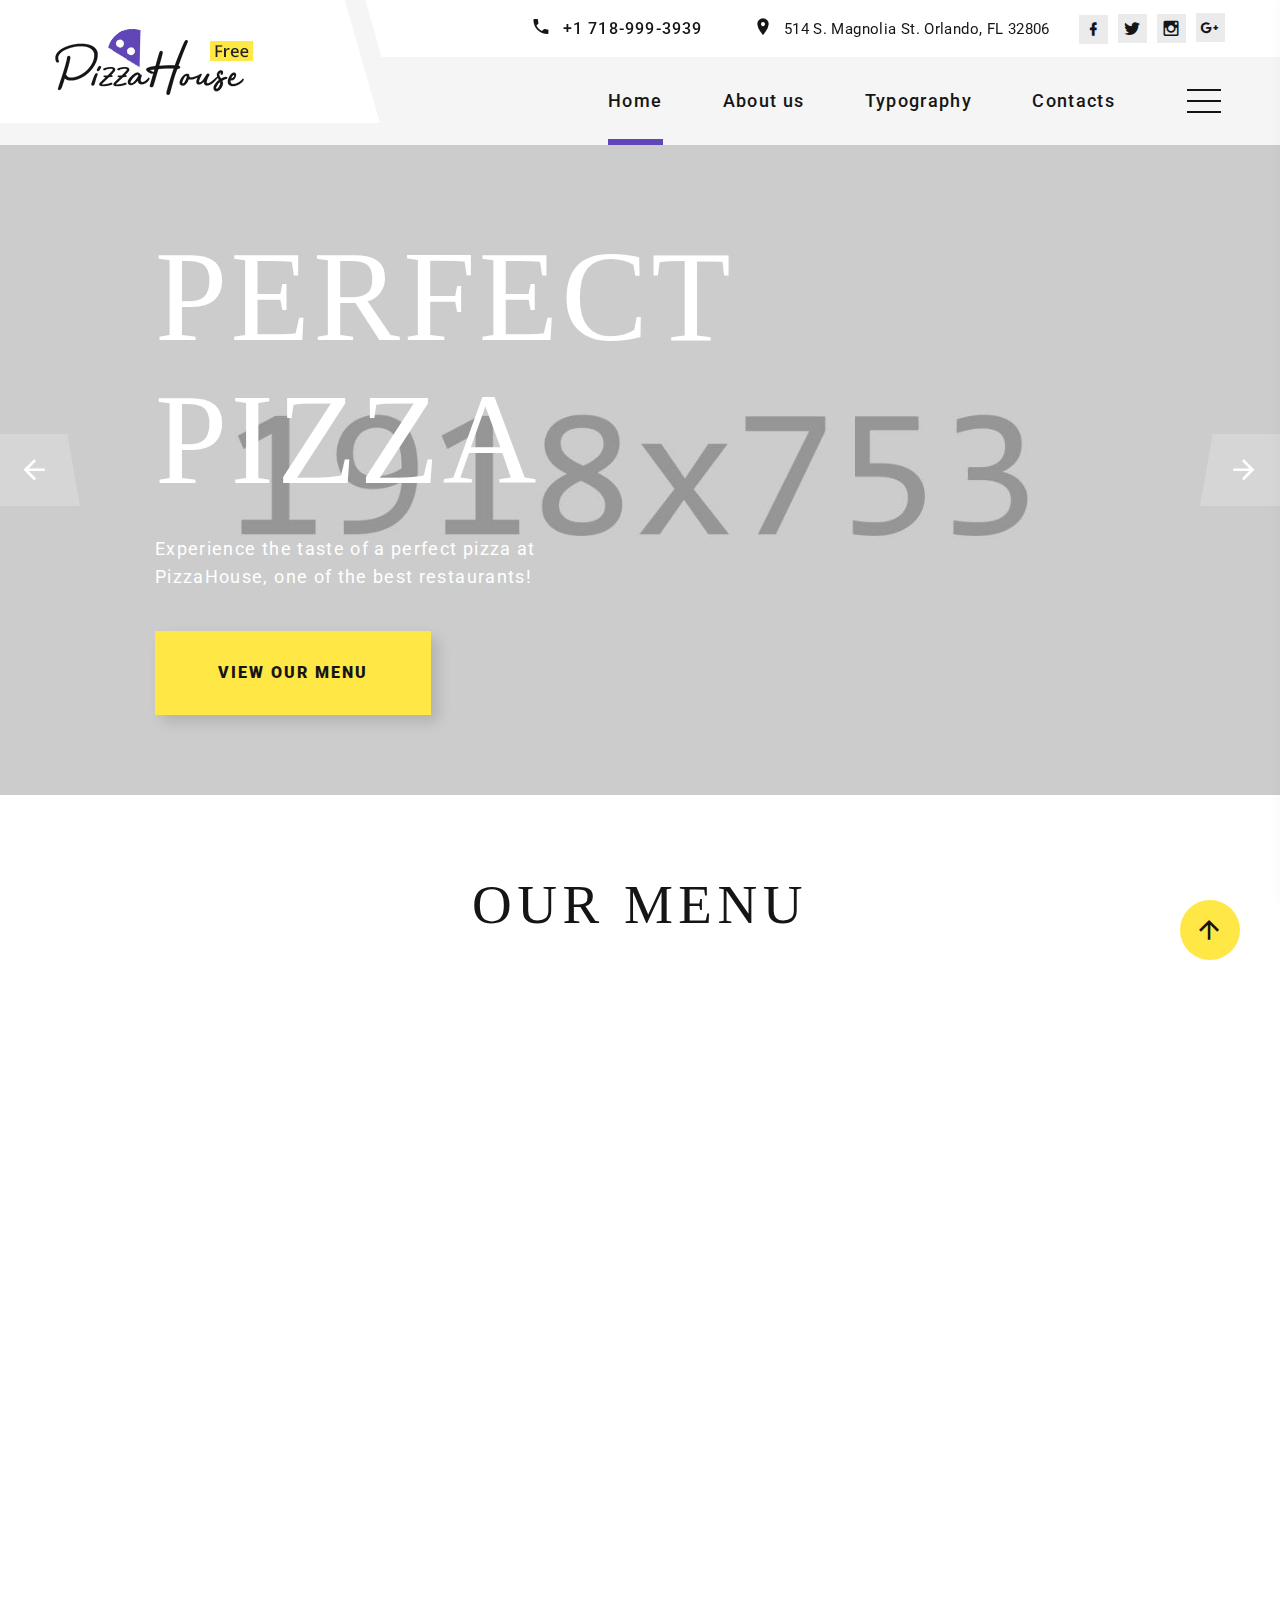
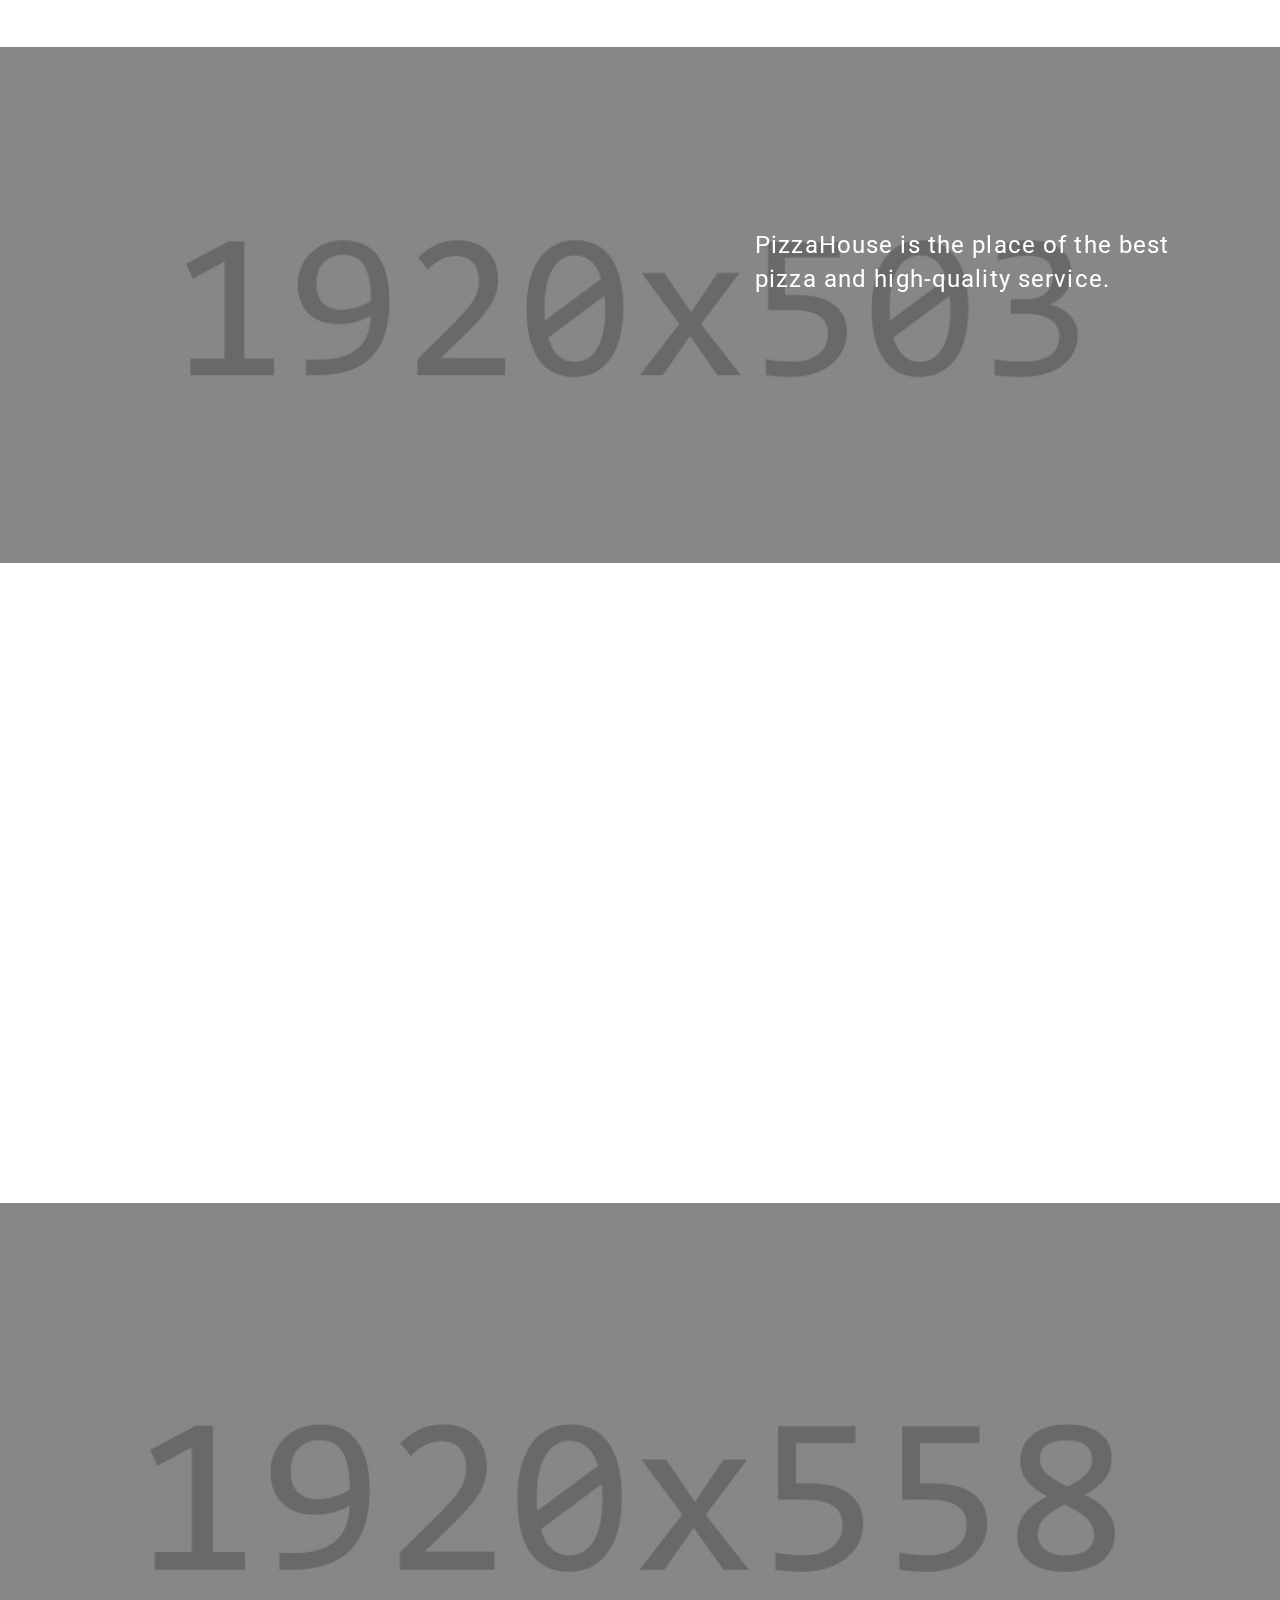
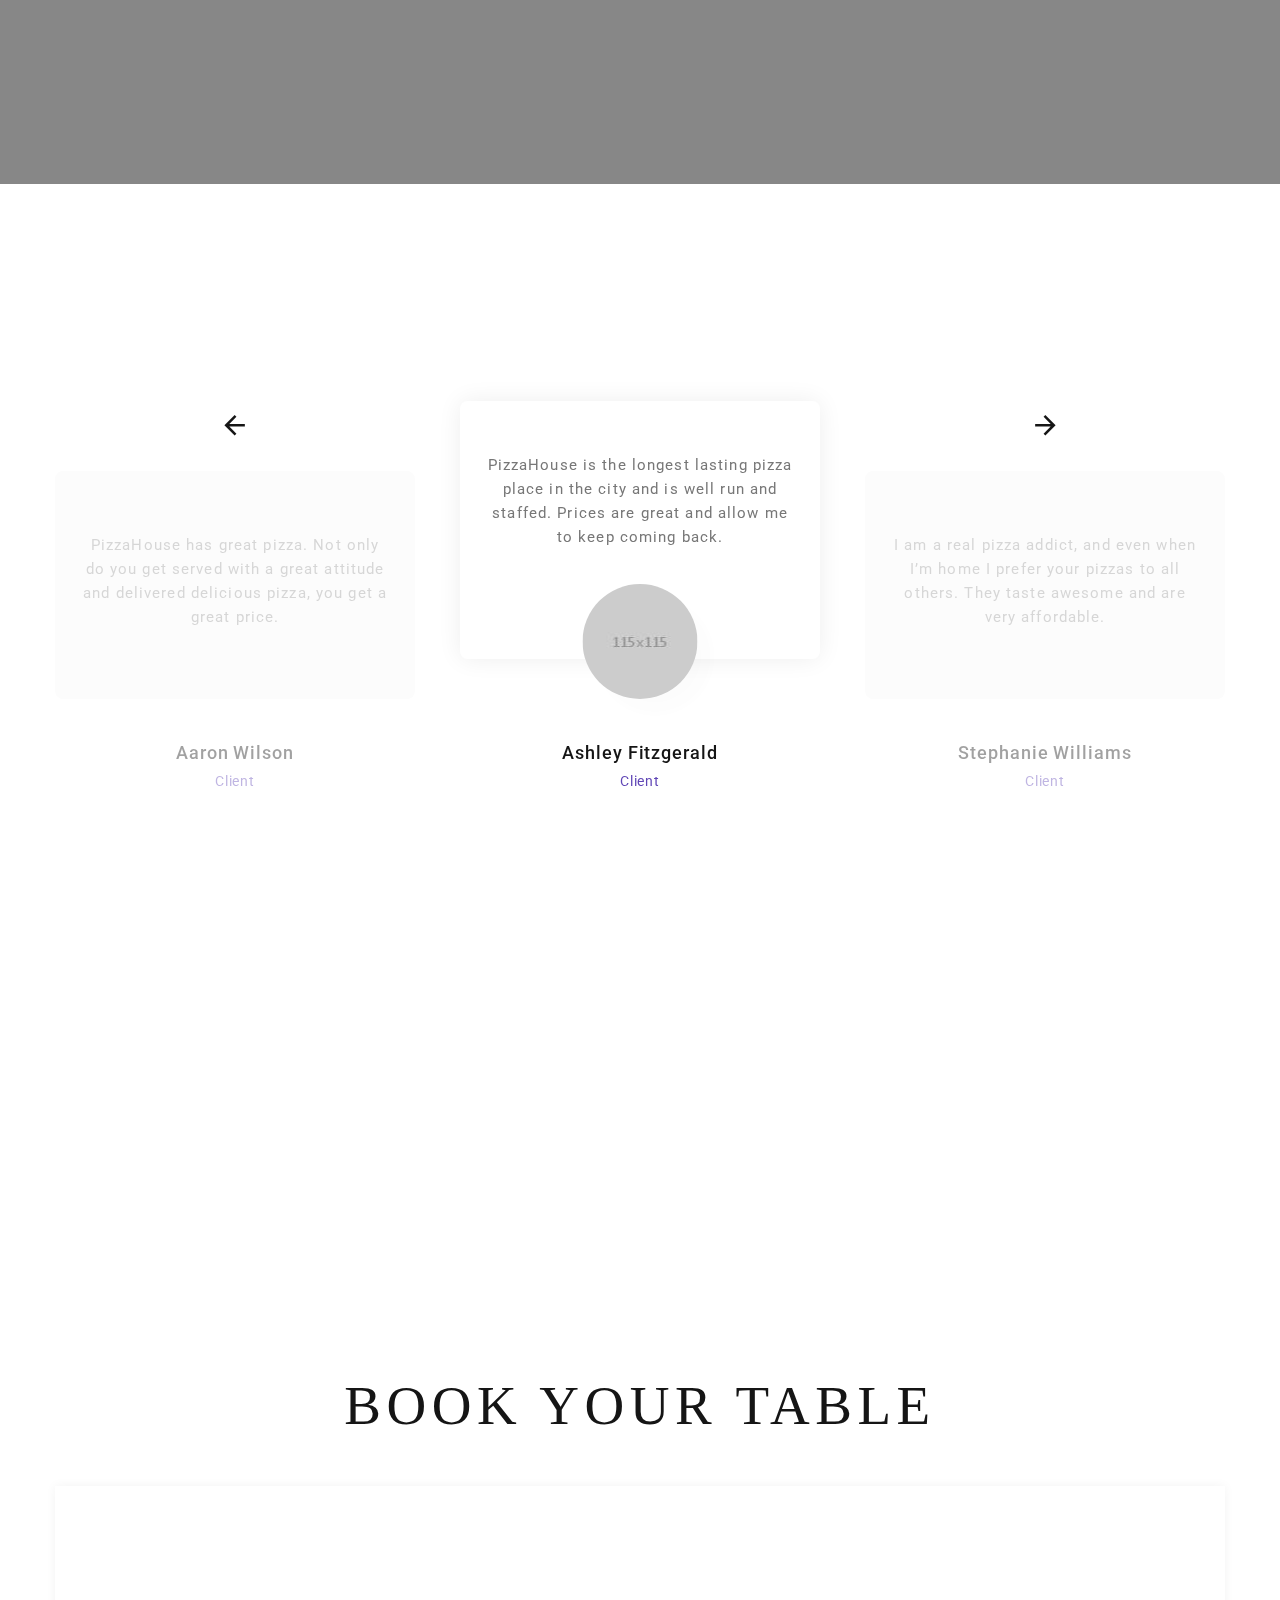
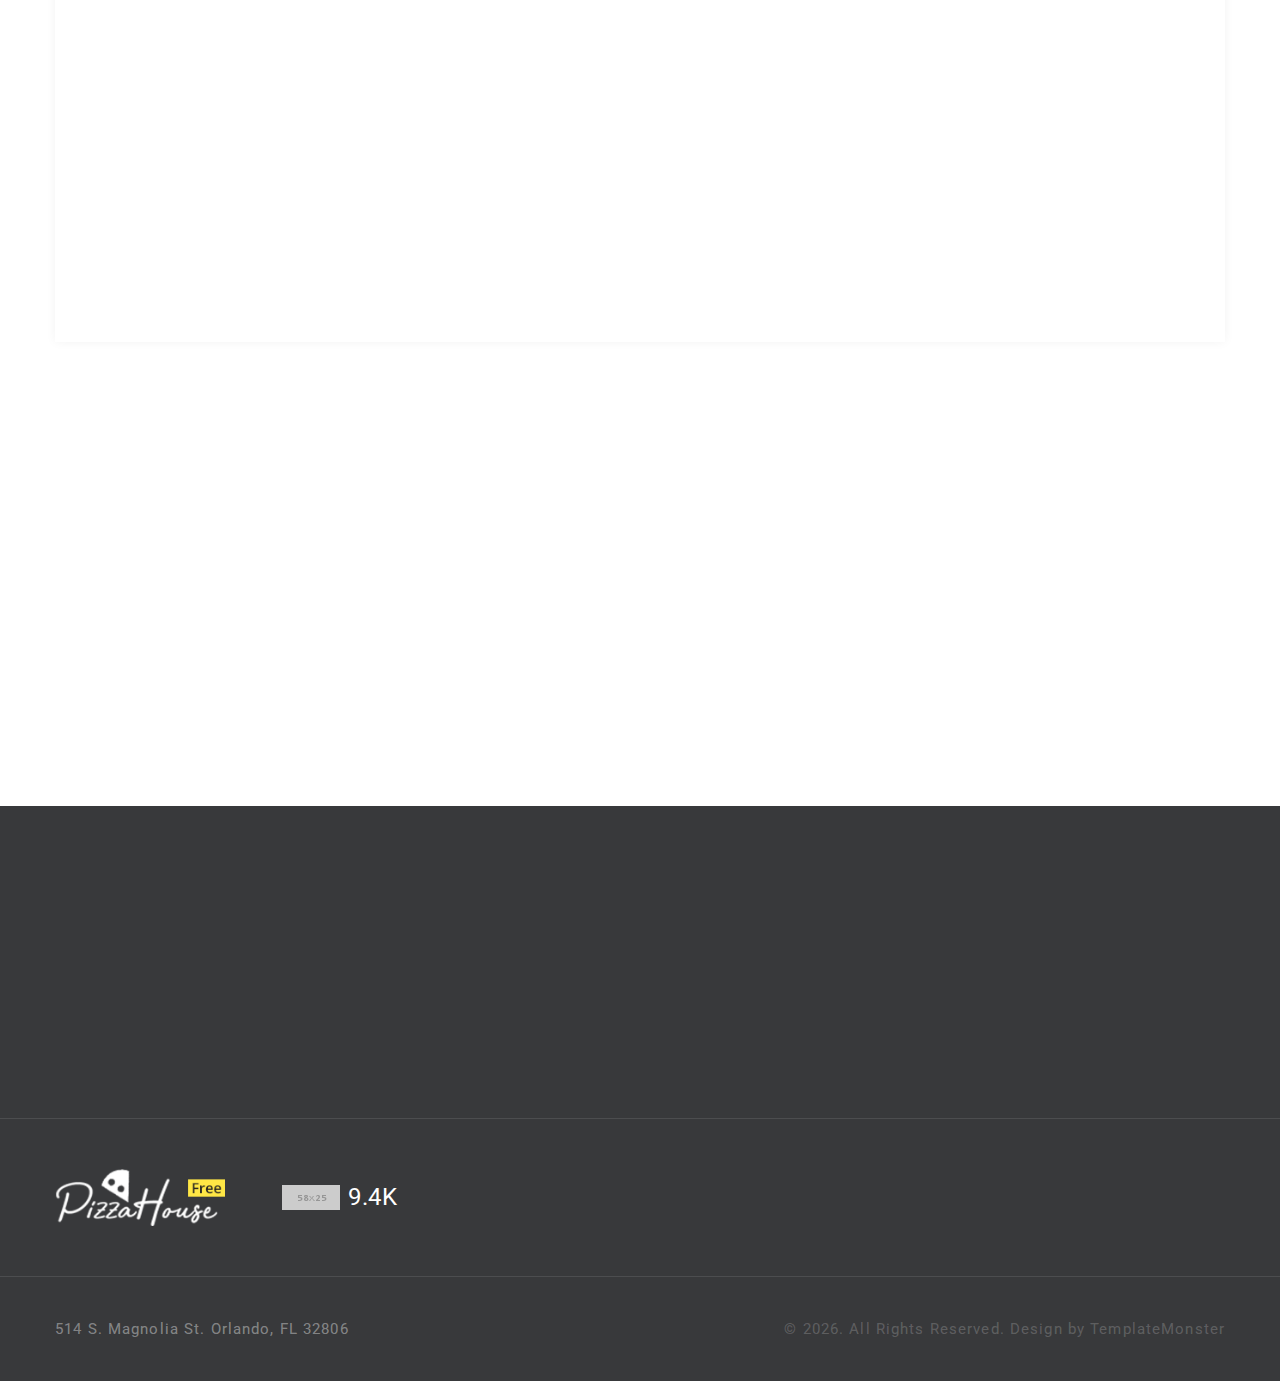
==== commit 90255836: "Merge remote-tracking branch 'origin/main'" ====
--- a/index.html
+++ b/index.html
@@ -52,8 +52,7 @@
       </div>
     </div>
     <div class="page">
-      <!-- Top Banner--><a class="section section-banner text-center d-none d-xl-block" href="https://www.templatemonster.com/intense-multipurpose-html-template.html" style="background-image: url(images/banner/background-04-1920x60.jpg); background-image: -webkit-image-set( url(images/banner/background-04-1920x60.jpg) 1x, url(images/banner/background-04-3840x120.jpg) 2x )"><img src="images/banner/foreground-04-1600x60.png" srcset="images/banner/foreground-04-1600x60.png 1x, images/banner/foreground-04-3200x120.png 2x" alt="" width="1600" height="310"></a>
-      <!-- Page Header-->
+
       <header class="section page-header">
         <!-- RD Navbar-->
         <div class="rd-navbar-wrap">
@@ -634,8 +633,7 @@
         </div>
       </section>
 
-      <!-- Bottom Banner--><a class="section section-banner" href="https://www.templatemonster.com/intense-multipurpose-html-template.html" style="background-image: url(images/banner/background-03-1920x310.jpg); background-image: -webkit-image-set( url(images/banner/background-03-1920x310.jpg) 1x, url(images/banner/background-03-3840x620.jpg) 2x )"><img src="images/banner/foreground-03-1600x310.png" srcset="images/banner/foreground-03-1600x310.png 1x, images/banner/foreground-03-3200x620.png 2x" alt="" width="1600" height="310"></a>
-      <!-- Page Footer-->
+
       <footer class="section footer-modern context-dark footer-modern-2">
         <div class="footer-modern-line">
           <div class="container">
